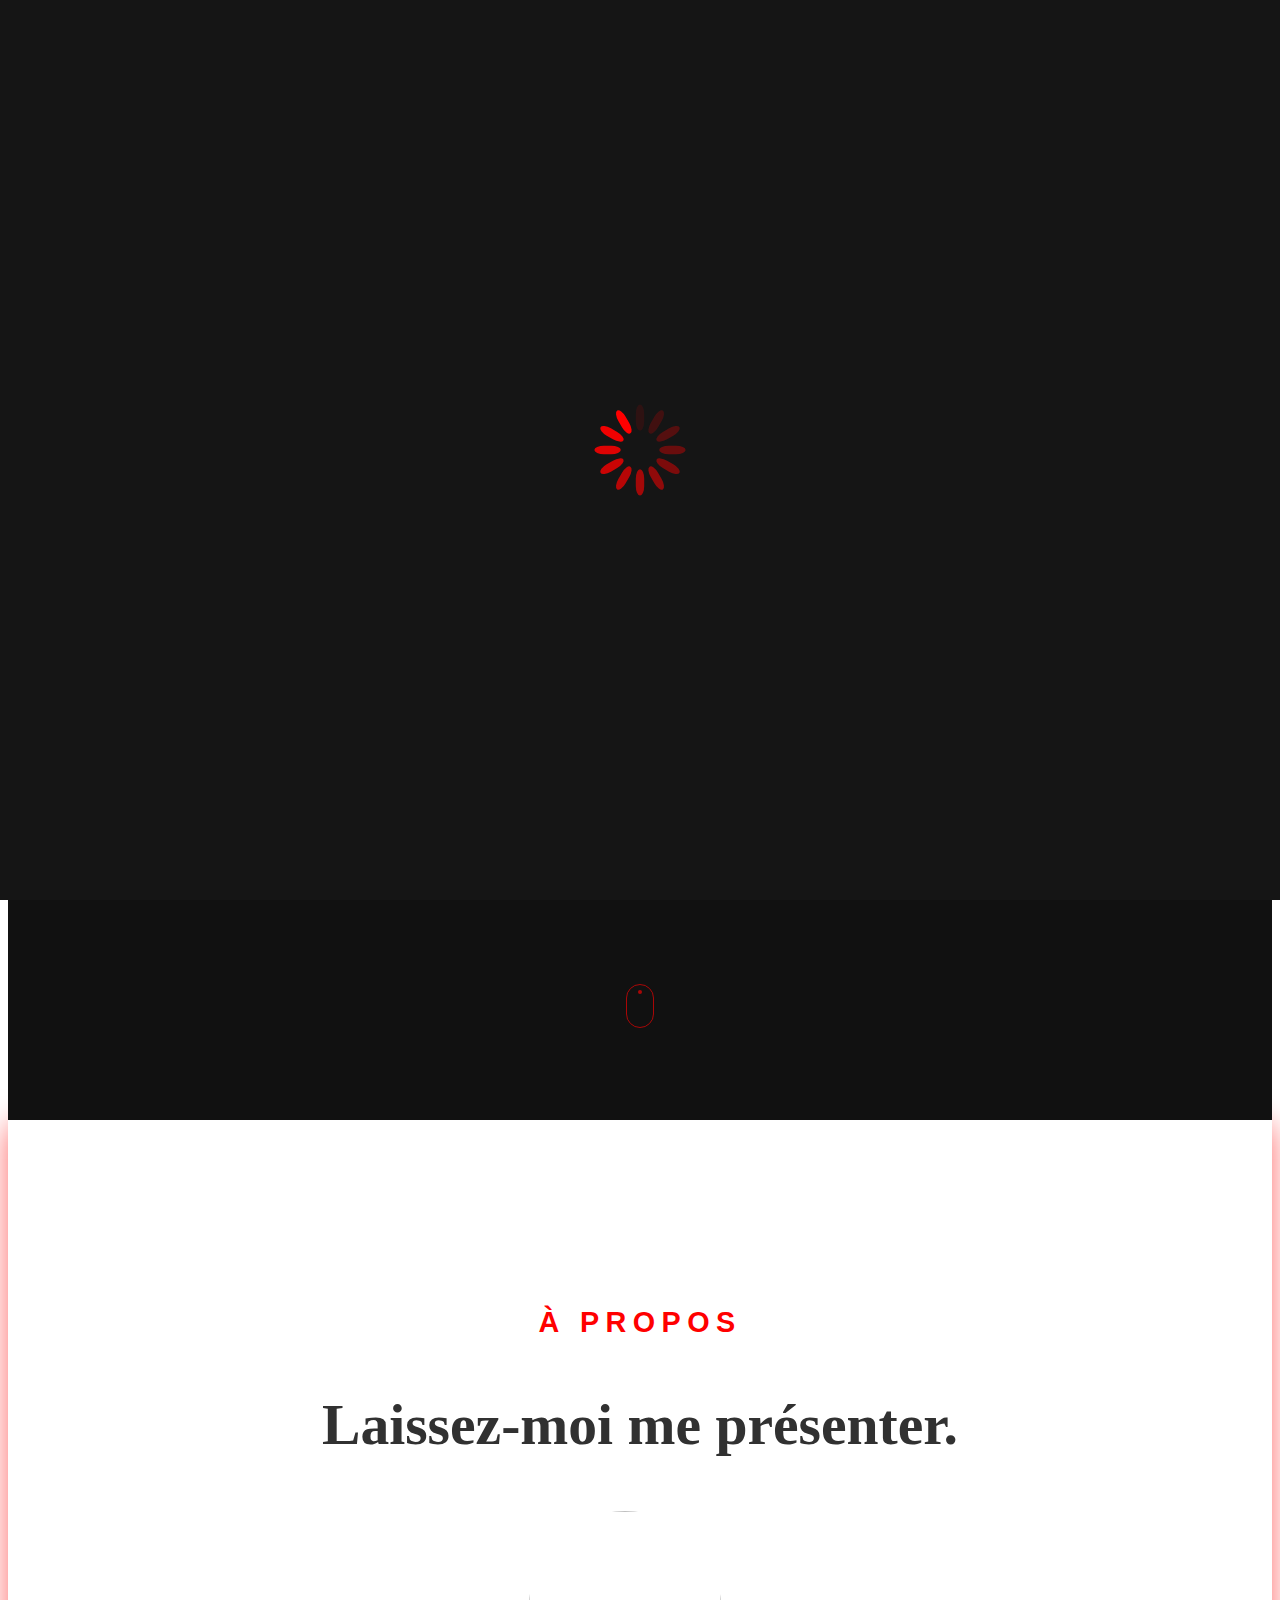
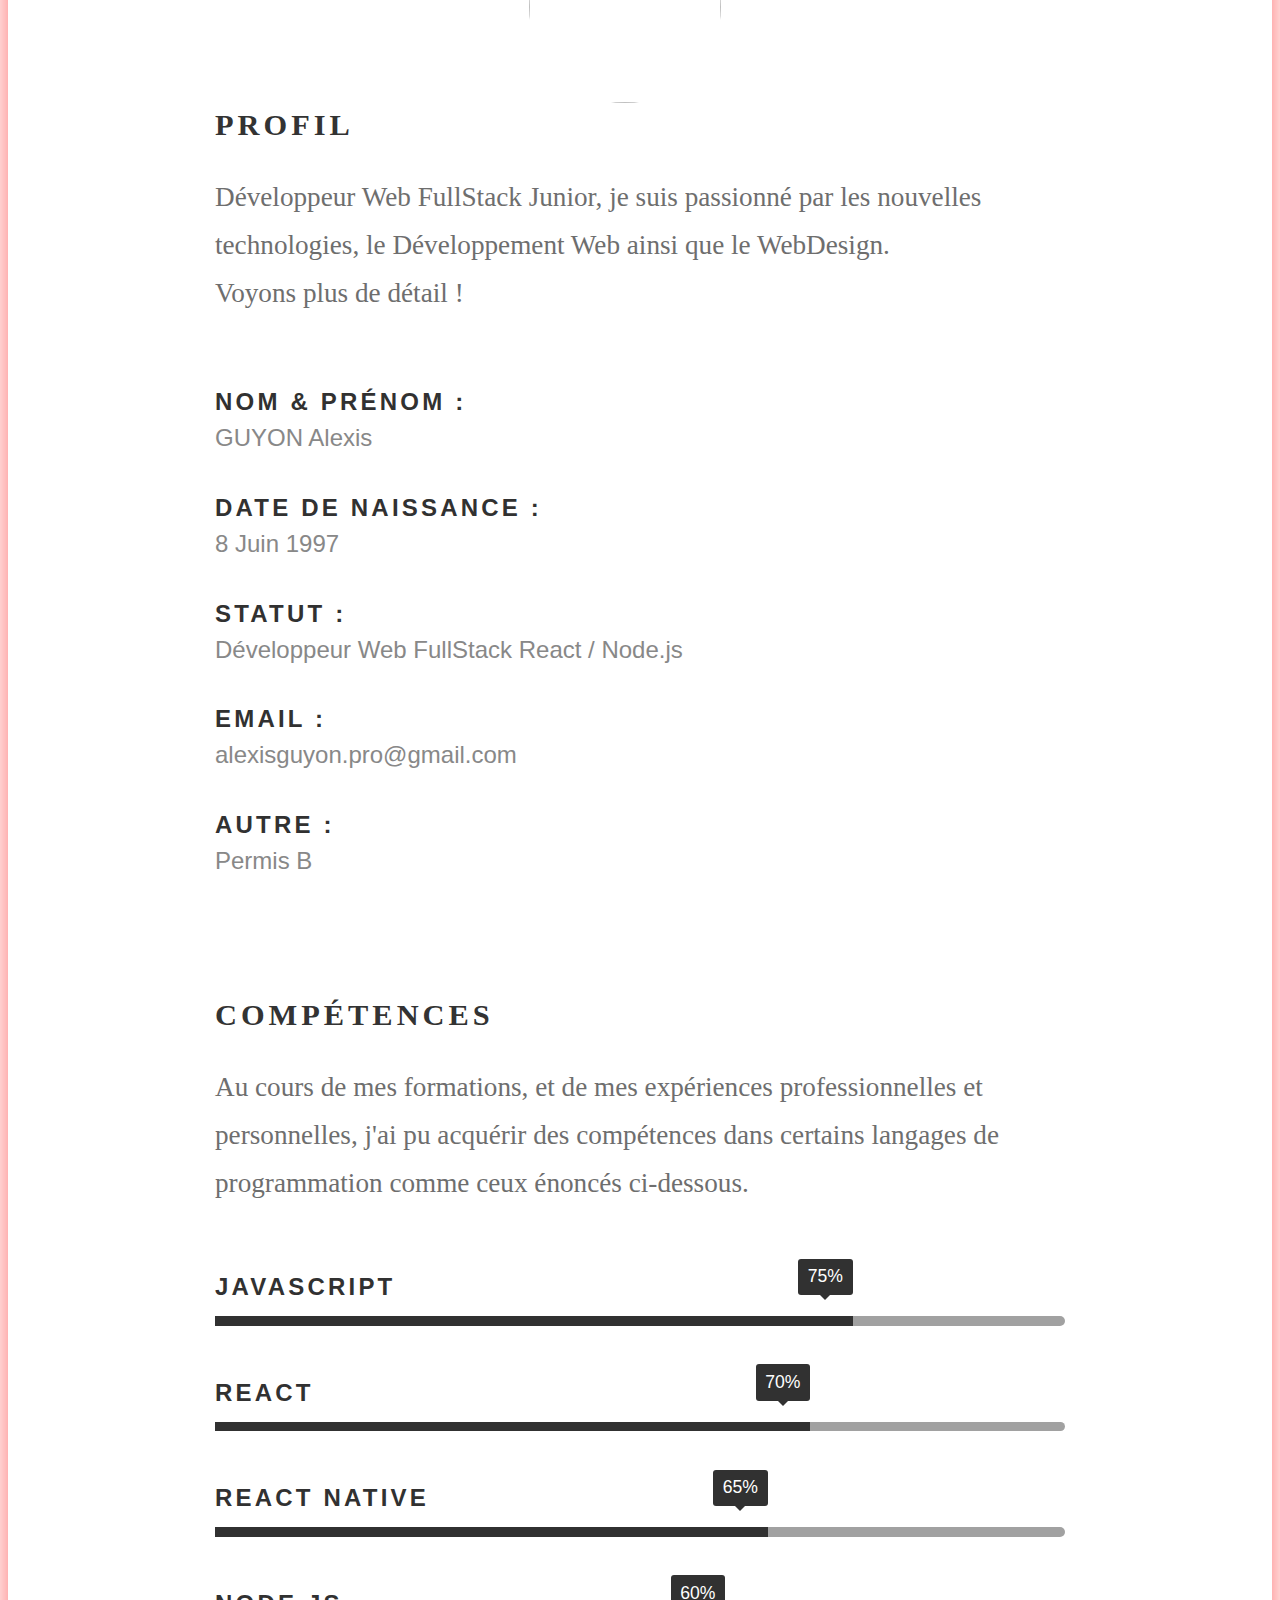
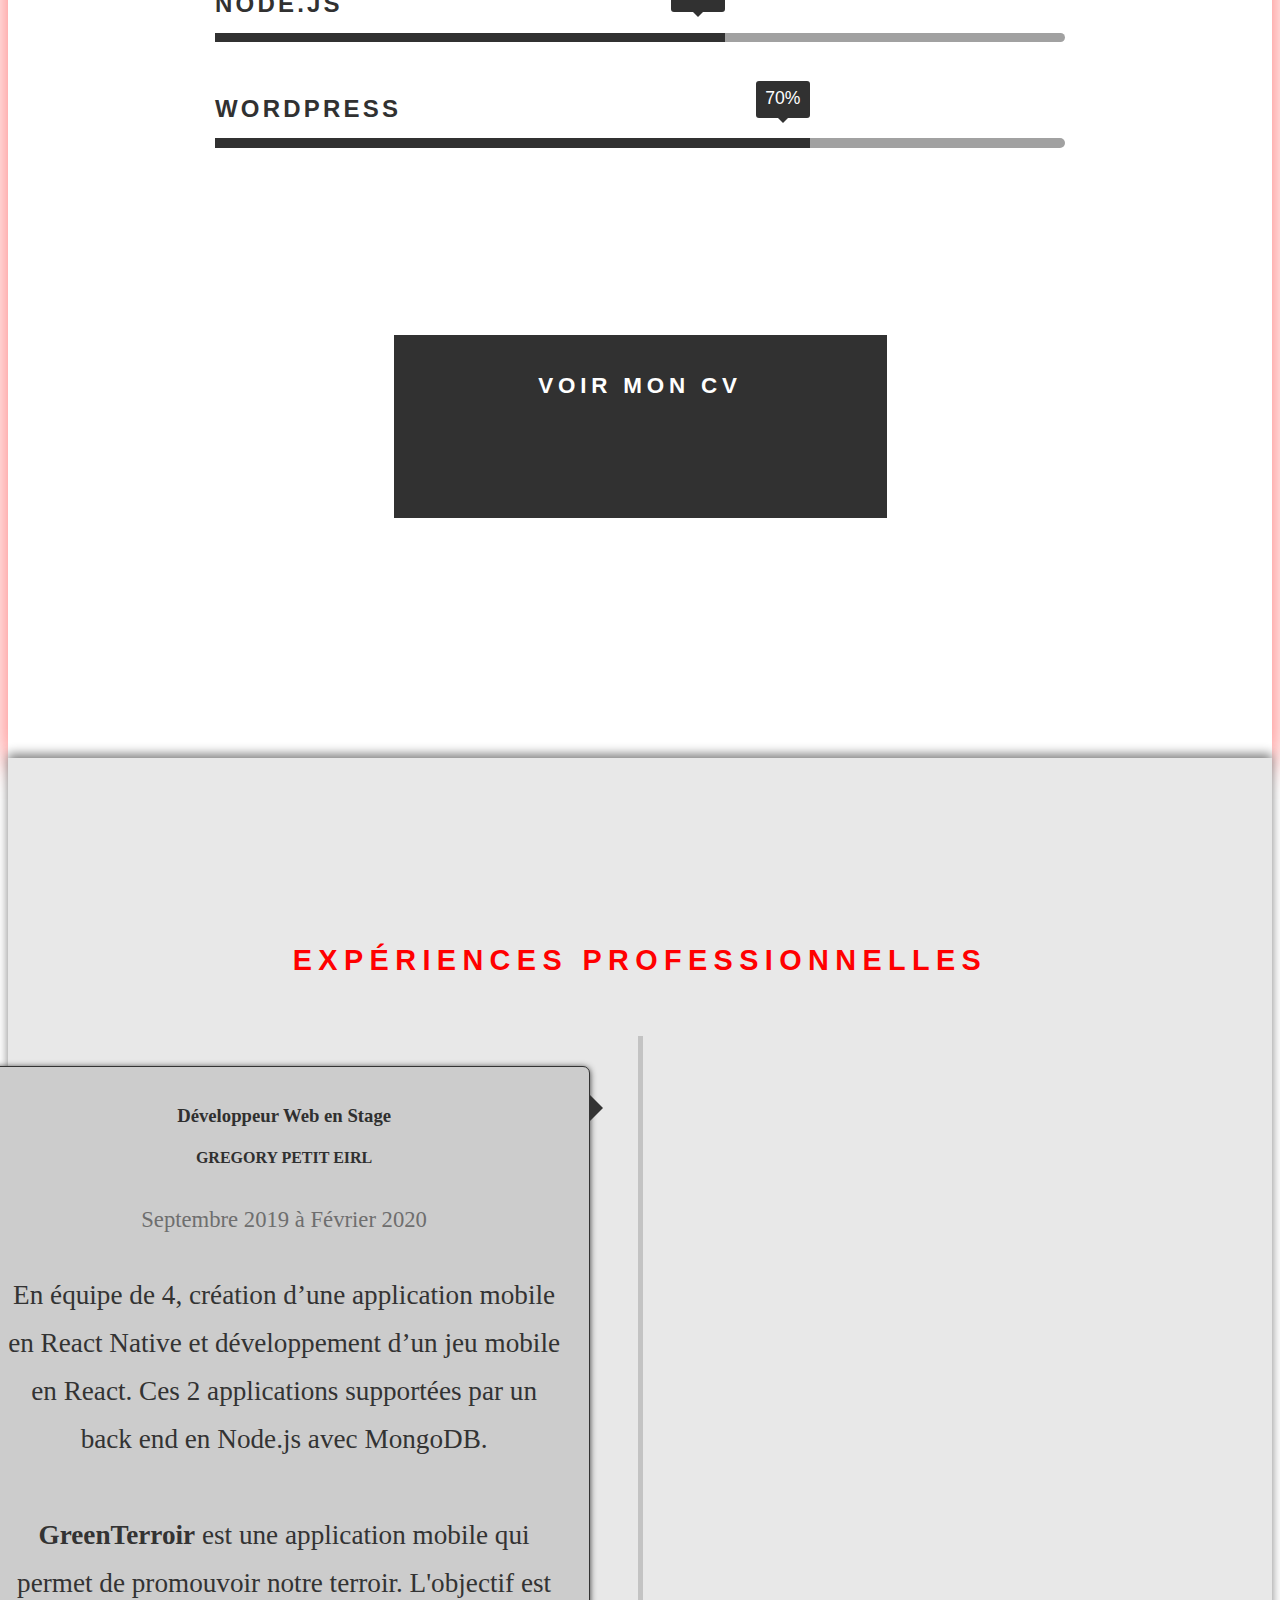
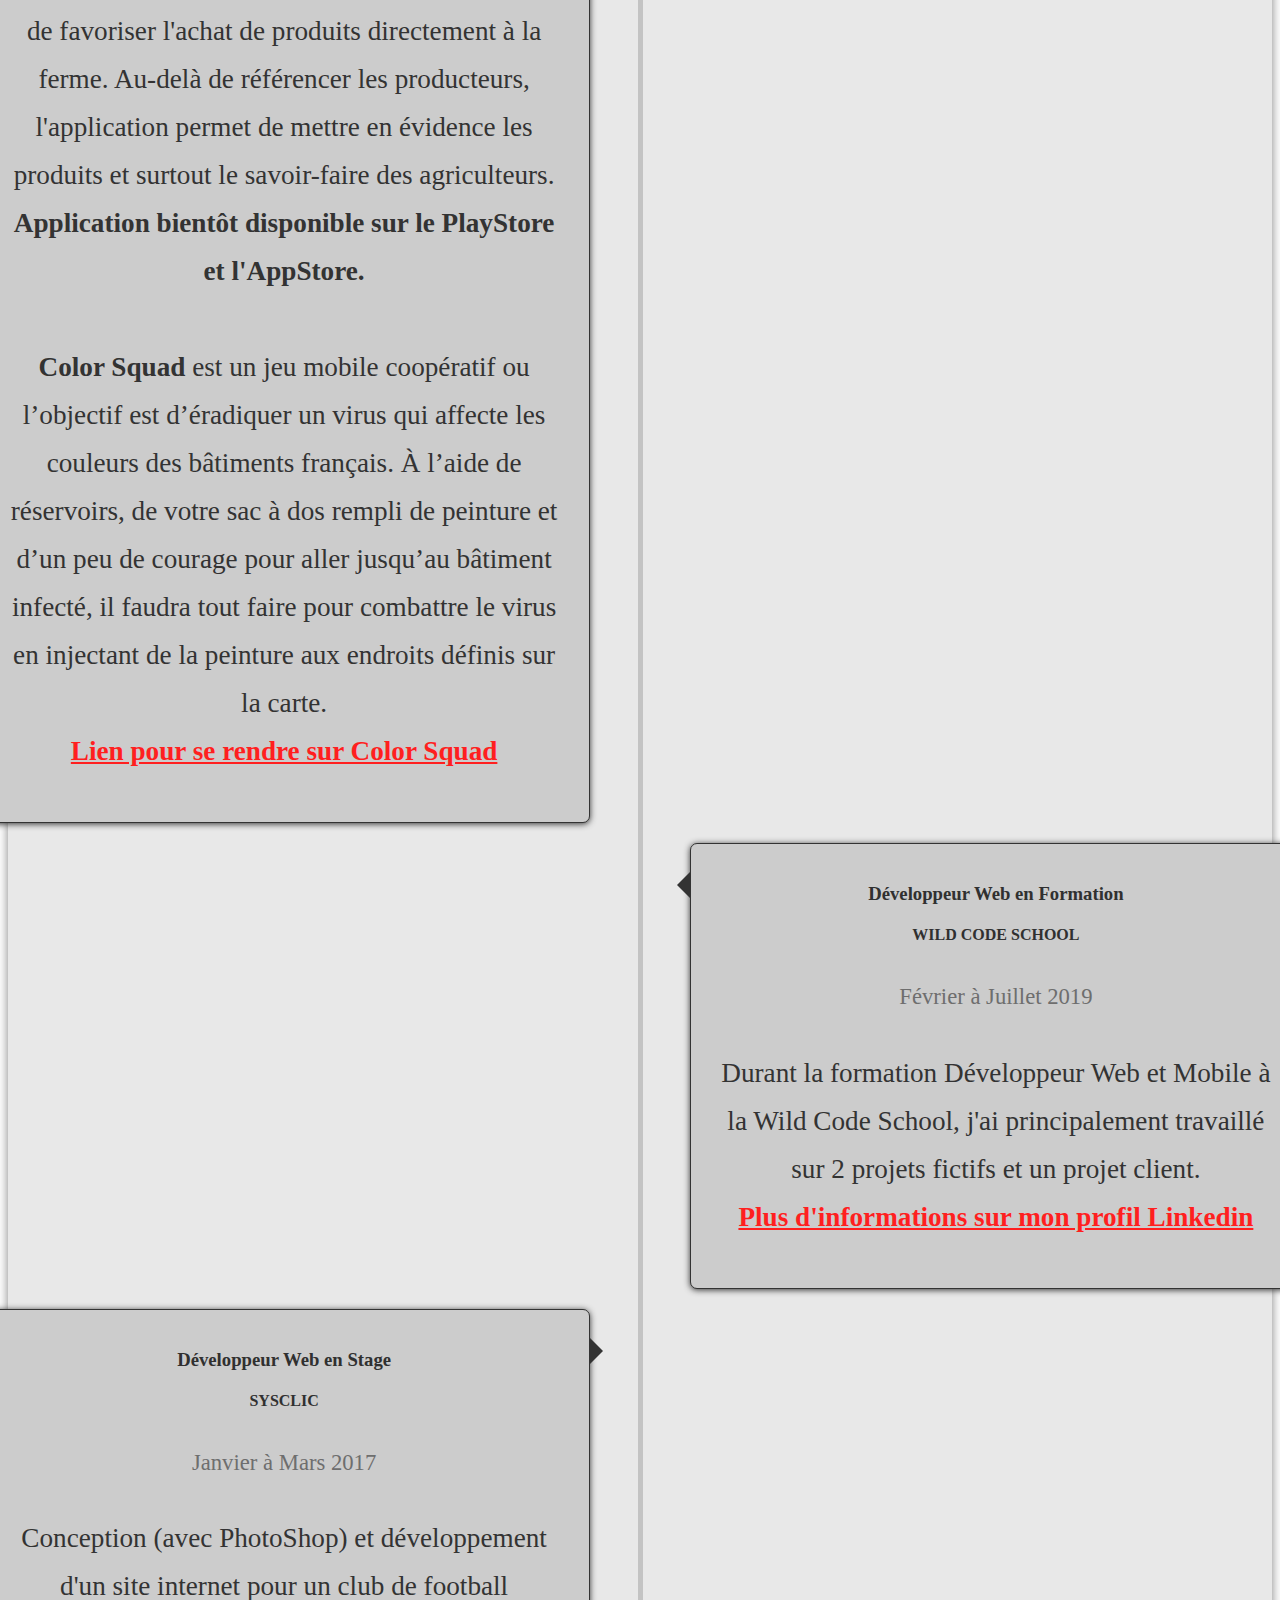
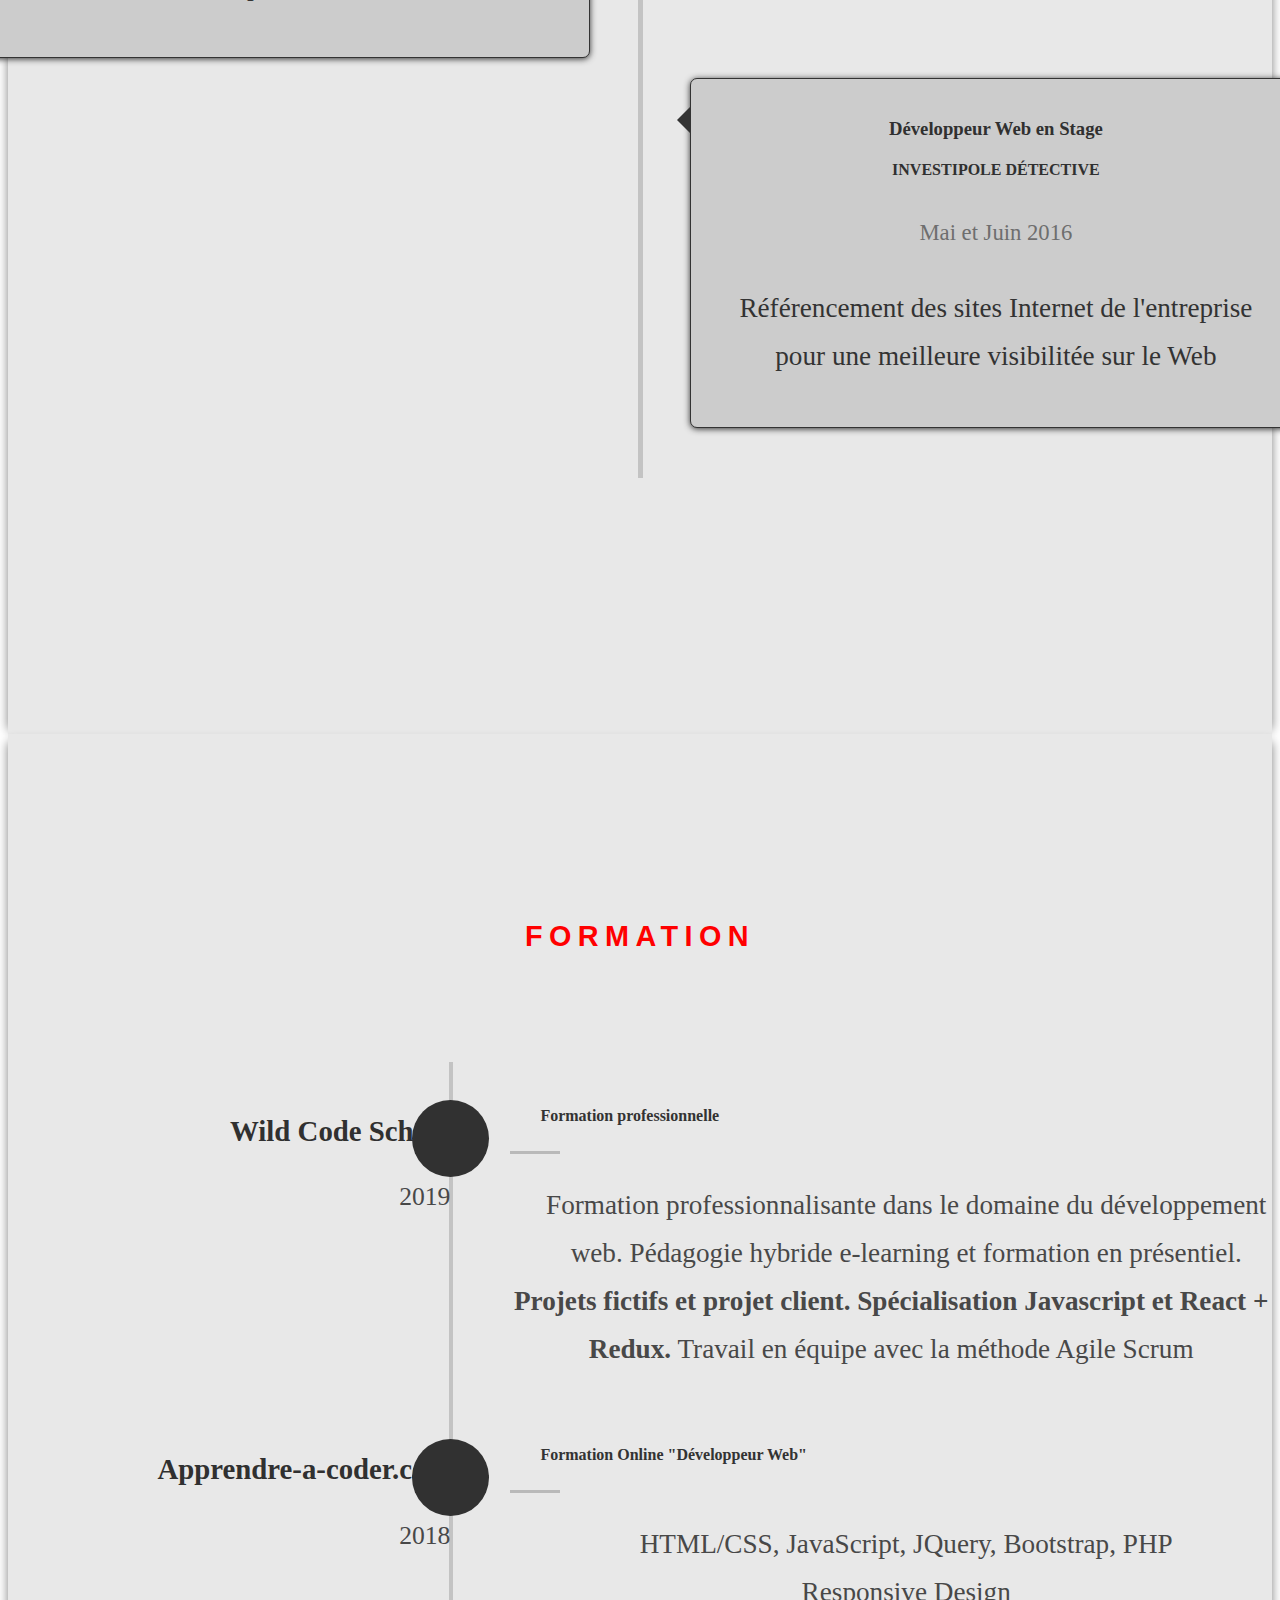
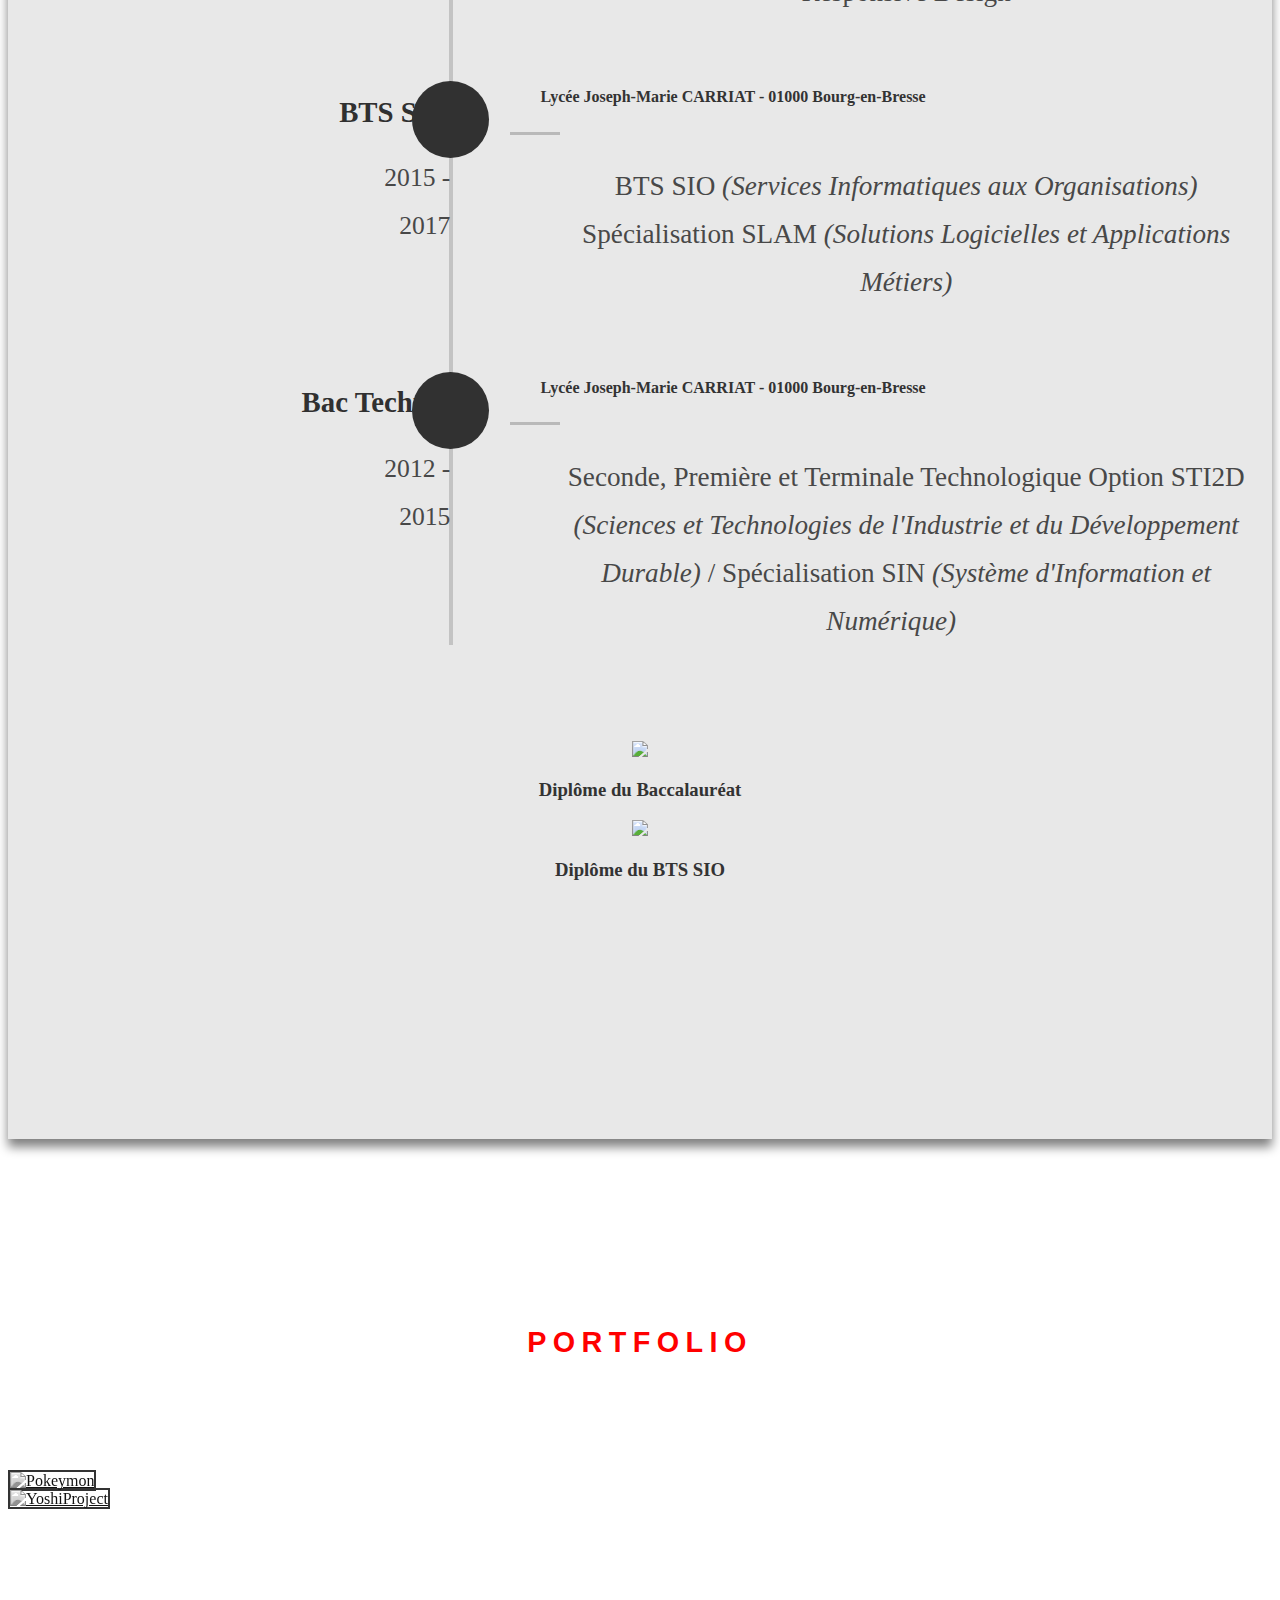
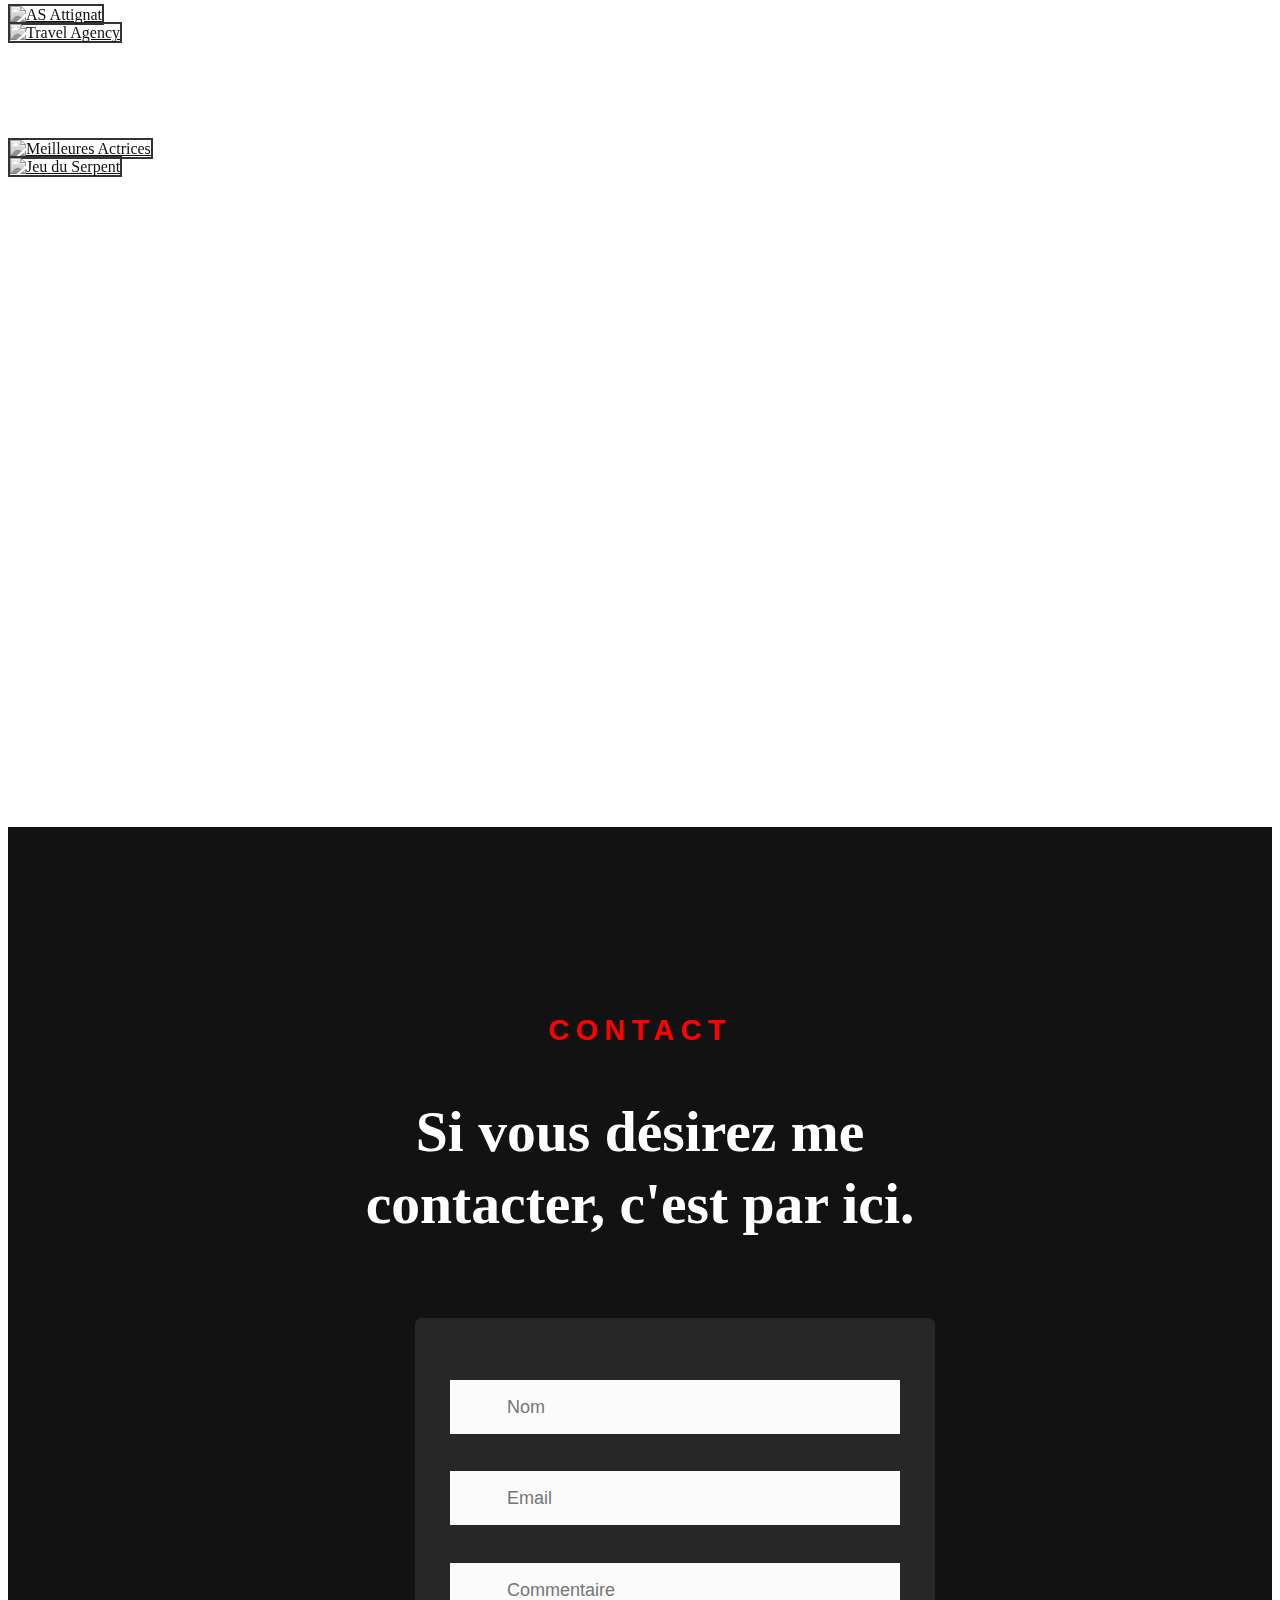
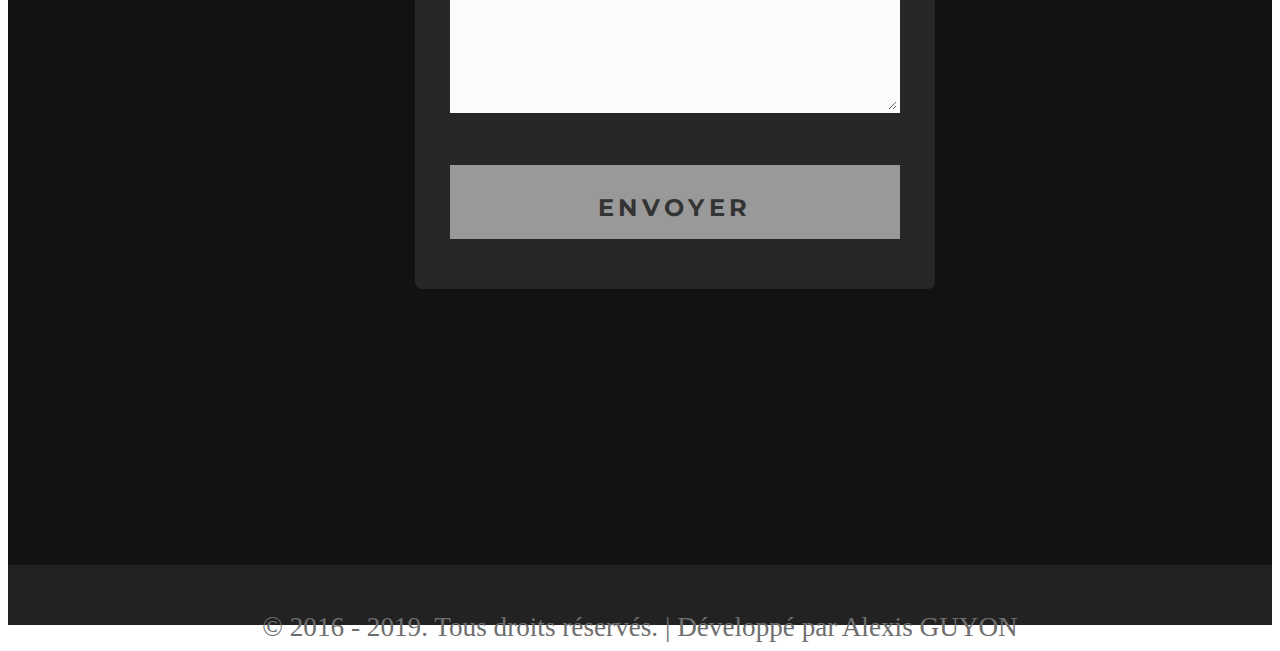
==== index.html @ 7bee15ce "Update CV" ====
<!DOCTYPE html>
<html>
  <head>
    <meta http-equiv="Content-Type" content="text/html; charset=utf-8" />
    <meta
      name="viewport"
      content="width=device-width, initial-scale=1, viewport-fit=cover"
    />

    <title>GUYON Alexis | Développeur Web</title>

    <!-- Bootstrap
   ================================================== -->
    <link href="./bootstrap/css/bootstrap.min.css" rel="stylesheet" />
    <link href="./style.css" rel="stylesheet" />
    <link
      href="./bootstrap/css/style_mobile.css"
      media="screen and (max-width: 653px)"
      rel="stylesheet"
      type="text/css"
    />

    <link href="./bootstrap/css/animate.css" rel="stylesheet" type="text/css" />

    <!-- Font Awesome
   ================================================== -->
    <link href="./font-awesome/css/font-awesome.min.css" />

    <!-- Script
   ================================================== -->
    <script src="js/modernizr.js"></script>

    <!-- Favicons
	================================================== -->
    <link rel="shortcut icon" href="./Images/Logo.png" />
  </head>
  <body>
    <!-- Header
   ================================================== -->
    <header id="top">
      <nav
        class="navbar-collapse navbar-inverse navbar-fixed-top"
        role="navigation"
      >
        <div class="navbar-header">
          <button
            type="button"
            class="navbar-toggle collapsed"
            data-toggle="collapse"
            data-target="#navCol"
          >
            <span class="sr-only">Menu</span>
            <span class="icon-bar"></span>
            <span class="icon-bar"></span>
            <span class="icon-bar"></span>
          </button>
        </div>

        <div class="collapse navbar-collapse" id="navCol">
          <ul id="nav" class="nav navbar-nav">
            <li class="home">
              <a class="smoothscroll" href="#top">Accueil</a>
            </li>
            <li><a class="smoothscroll" href="#about">À Propos</a></li>
            <li><a class="smoothscroll" href="#experiences">Expériences</a></li>
            <li><a class="smoothscroll" href="#formation">Formation</a></li>
            <li><a class="smoothscroll" href="#portfolio">Portfolio</a></li>
            <li><a class="smoothscroll" href="#contact">Contact</a></li>
          </ul>
        </div>
      </nav>
    </header>

    <!-- Section Intro
   ================================================== -->
    <section id="intro">
      <div class="intro-overlay">
        <div class="intro-content">
          <h1 style="font-family: 'Proxima Nova';">Alexis GUYON</h1>
          <p class="intro-position" id="site-type">
            <p><span class="typist"></span></p>
          </p>
          <hr />
          <div class="social-media">
            <a
              href="https://github.com/aguyon"
              class="fa fa-github"
              target="_blank"
            ></a>
            <a
              href="https://www.linkedin.com/in/alexisguyon-developpeur-web/"
              class="fa fa-linkedin"
              target="_blank"
            ></a>
          </div>
        </div>

        <div>
          <a class="smoothscroll" href="#about">
            <div class="mouse"></div>
          </a>
        </div>
      </div>
    </section>

    <!-- Section About
   ================================================== -->
    <section id="about">
      <div class="section-about">
        <h5>À Propos</h5>
        <h1 style="font-family: 'Proxima Nova';">Laissez-moi me présenter.</h1>
        <div class="intro-info">
          <img src="./Images/image_profil.jpg" />
        </div>
      </div>

      <div class="container">
        <div class="row">
          <div class="about-content">
            <div class="col-md-6">
              <h3 style="font-family: 'Proxima Nova';">Profil</h3>
              <p style="font-family: 'Proxima Nova';">
                Développeur Web FullStack Junior, je suis passionné par les
                nouvelles technologies, le Développement Web ainsi que le
                WebDesign.<br />
                Voyons plus de détail !
              </p>
              <br />
              <ul class="info-list">
                <li>
                  <strong>NOM & Prénom :</strong>
                  <span>GUYON Alexis</span>
                </li>
                <li>
                  <strong>Date de Naissance :</strong>
                  <span>8 Juin 1997</span>
                </li>
                <li>
                  <strong>Statut :</strong>
                  <span>Développeur Web FullStack React / Node.js</span>
                </li>
                <li>
                  <strong>Email :</strong>
                  <span>alexisguyon.pro@gmail.com</span>
                </li>
                <li>
                  <strong>Autre :</strong>
                  <span>Permis B</span>
                </li>
              </ul>
            </div>

            <div class="col-md-6">
              <h3 style="font-family: 'Proxima Nova';">Compétences</h3>
              <p style="font-family: 'Proxima Nova';">
                Au cours de mes formations, et de mes expériences
                professionnelles et personnelles, j'ai pu acquérir des
                compétences dans certains langages de programmation comme ceux
                énoncés ci-dessous.
              </p>
              <br />

              <ul class="skill-bars">
                <li>
                  <div class="progress percent75"><span>75%</span></div>
                  <strong>JavaScript</strong>
                </li>
                <li>
                  <div class="progress percent70"><span>70%</span></div>
                  <strong>React</strong>
                </li>
                <li>
                  <div class="progress percent65"><span>65%</span></div>
                  <strong>React Native</strong>
                </li>
                <li>
                  <div class="progress percent60"><span>60%</span></div>
                  <strong>Node.js</strong>
                </li>
                <li>
                  <div class="progress percent70"><span>70%</span></div>
                  <strong>Wordpress</strong>
                </li>
              </ul>
            </div>
          </div>
          <div class="button-section">
            <a
              href="./Documents/MonCV.pdf"
              target="_blank"
              class="button-primary"
              >Voir mon CV</a
            >
          </div>
        </div>
      </div>
    </section>

    <!-- Section Expériences Professionnelles
   ================================================== -->
    <div class="background">
      <section id="experiences">
        <div class="section-experiences">
          <h5>Expériences Professionnelles</h5>
        </div>
        <div class="container">
          <ul class="timeline">
            <li>
              <div class="timeline-badge">
                <i class="fa fa-briefcase"></i>
              </div>
              <div class="wow bounceInDown" data-wow-duration="1.5s">
                <div class="timeline-panel-container">
                  <div class="timeline-panel">
                    <div class="timeline-heading">
                      <h3 style="font-family: 'Proxima Nova';">
                        Développeur Web en Stage
                      </h3>
                      <h4>Gregory Petit EIRL</h4>
                      <p class="text-muted">
                        <small class="far fa-calendar-alt">
                          Septembre 2019 à Février 2020</small
                        >
                      </p>
                    </div>
                    <div class="timeline-body">
                      <p style="font-family: 'Proxima Nova';">
                        En équipe de 4, création d’une application mobile en
                        React Native et développement d’un jeu mobile en React.
                        Ces 2 applications supportées par un back end en Node.js
                        avec MongoDB. <br /><br /><b>GreenTerroir</b> est une
                        application mobile qui permet de promouvoir notre
                        terroir. L'objectif est de favoriser l'achat de produits
                        directement à la ferme. Au-delà de référencer les
                        producteurs, l'application permet de mettre en évidence
                        les produits et surtout le savoir-faire des
                        agriculteurs. <br /><b
                          >Application bientôt disponible sur le PlayStore et
                          l'AppStore.</b
                        >
                        <br /><br /><b>Color Squad</b> est un jeu mobile coopératif ou
                        l’objectif est d’éradiquer un virus qui affecte les
                        couleurs des bâtiments français. À l’aide de réservoirs,
                        de votre sac à dos rempli de peinture et d’un peu de
                        courage pour aller jusqu’au bâtiment infecté, il faudra
                        tout faire pour combattre le virus en injectant de la
                        peinture aux endroits définis sur la carte.<br /><a
                          href="https://game.color-squad.com/"
						  target="_blank"
						  style="color: #FF1F1F"
                        >
						<b>Lien pour se rendre sur Color Squad</b>
                        </a>
                      </p>
                    </div>
                  </div>
                </div>
              </div>
            </li>
            <li>
              <div class="timeline-badge">
                <i class="fa fa-briefcase"></i>
              </div>
              <div class="wow bounceInDown" data-wow-duration="1.5s">
                <div class="timeline-panel-container-inverted">
                  <div class="timeline-panel">
                    <div class="timeline-heading">
                      <h3 style="font-family: 'Proxima Nova';">
                        Développeur Web en Formation
                      </h3>
                      <h4>Wild Code School</h4>
                      <p class="text-muted">
                        <small class="far fa-calendar-alt">
                          Février à Juillet 2019</small
                        >
                      </p>
                    </div>
                    <div class="timeline-body">
                      <p style="font-family: 'Proxima Nova';">
                        Durant la formation Développeur Web et Mobile à la Wild
                        Code School, j'ai principalement travaillé sur 2 projets fictifs et un
                        projet client.<br /><a
                          href="https://www.linkedin.com/in/alexisguyon-developpeur-web/"
						  target="_blank"
						  style="color: #FF1F1F"
                        ><b>Plus d'informations sur mon profil
                        Linkedin</b></a>
                      </p>
                    </div>
                  </div>
                </div>
              </div>
            </li>
            <li>
              <div class="timeline-badge">
                <i class="fa fa-briefcase"></i>
              </div>
              <div class="wow bounceInDown" data-wow-duration="1.5s">
                <div class="timeline-panel-container">
                  <div class="timeline-panel">
                    <div class="timeline-heading">
                      <h3 style="font-family: 'Proxima Nova';">
                        Développeur Web en Stage
                      </h3>
                      <h4>SysClic</h4>
                      <p class="text-muted">
                        <small class="far fa-calendar-alt">
                          Janvier à Mars 2017</small
                        >
                      </p>
                    </div>
                    <div class="timeline-body">
                      <p style="font-family: 'Proxima Nova';">
                        Conception (avec PhotoShop) et développement d'un site
                        internet pour un club de football
                      </p>
                    </div>
                  </div>
                </div>
              </div>
            </li>
            <li>
              <div class="timeline-badge">
                <i class="fa fa-briefcase"></i>
              </div>
              <div class="wow bounceInUp" data-wow-duration="1.5s">
                <div class="timeline-panel-container-inverted">
                  <div class="timeline-panel">
                    <div class="timeline-heading">
                      <h3 style="font-family: 'Proxima Nova';">
                        Développeur Web en Stage
                      </h3>
                      <h4>INVESTIPOLE Détective</h4>
                      <p class="text-muted">
                        <small class="far fa-calendar-alt">
                          Mai et Juin 2016</small
                        >
                      </p>
                    </div>
                    <div class="timeline-body">
                      <p style="font-family: 'Proxima Nova';">
                        Référencement des sites Internet de l'entreprise pour
                        une meilleure visibilitée sur le Web
                      </p>
                    </div>
                  </div>
                </div>
              </div>
            </li>
          </ul>
        </div>
      </section>

      <!-- Section Formation
   ================================================== -->
      <section id="formation">
        <div class="formation-overlay"></div>
        <div class="section-formation">
          <h5>Formation</h5>
        </div>
        <div class="container">
          <div class="row">
            <div class="col-md-12">
              <div class="timeline-wrap">
                <div class="timeline-block">
                  <div class="wow fadeInDownBig" data-wow-duration="1.5s">
                    <div class="timeline-ico">
                      <i class="fa fa-graduation-cap fa-lg"></i>
                    </div>
                  </div>

                  <div class="timeline-header">
                    <h3 style="font-family: 'Proxima Nova';">
                      Wild Code School
                    </h3>
                    <p class="year" style="font-family: 'Proxima Nova';">
                      2019
                    </p>
                  </div>

                  <div class="timeline-content">
                    <h4 class="text" style="font-family: 'Proxima Nova';">
                      Formation professionnelle
                    </h4>
                    <p class="info" style="font-family: 'Proxima Nova';">
                      Formation professionnalisante dans le domaine du
                      développement web. Pédagogie hybride e-learning et
                      formation en présentiel. <b>Projets fictifs et projet client.
                      Spécialisation Javascript et React + Redux.</b> Travail en
                      équipe avec la méthode Agile Scrum
                    </p>
                  </div>
                </div>
                <div class="timeline-block">
                  <div class="wow fadeInDownBig" data-wow-duration="1.5s">
                    <div class="timeline-ico">
                      <i class="fa fa-graduation-cap fa-lg"></i>
                    </div>
                  </div>

                  <div class="timeline-header">
                    <h3 style="font-family: 'Proxima Nova';">
                      Apprendre-a-coder.com
                    </h3>
                    <p class="year" style="font-family: 'Proxima Nova';">
                      2018
                    </p>
                  </div>

                  <div class="timeline-content">
                    <h4 class="text" style="font-family: 'Proxima Nova';">
                      Formation Online "Développeur Web"
                    </h4>
                    <p class="info" style="font-family: 'Proxima Nova';">
                      HTML/CSS, JavaScript, JQuery, Bootstrap, PHP<br />Responsive
                      Design
                    </p>
                  </div>
                </div>

                <div class="timeline-block">
                  <div class="wow fadeInDownBig" data-wow-duration="1.5s">
                    <div class="timeline-ico">
                      <i class="fa fa-graduation-cap fa-lg"></i>
                    </div>
                  </div>

                  <div class="timeline-header">
                    <h3 style="font-family: 'Proxima Nova';">BTS SIO</h3>
                    <p class="year" style="font-family: 'Proxima Nova';">
                      2015 - 2017
                    </p>
                  </div>

                  <div class="timeline-content">
                    <h4 class="text" style="font-family: 'Proxima Nova';">
                      Lycée Joseph-Marie CARRIAT - 01000 Bourg-en-Bresse
                    </h4>
                    <p class="info" style="font-family: 'Proxima Nova';">
                      BTS SIO
                      <i>(Services Informatiques aux Organisations)</i>
                      Spécialisation SLAM
                      <i>(Solutions Logicielles et Applications Métiers)</i>
                    </p>
                  </div>
                </div>

                <div class="timeline-block">
                  <div class="wow fadeInDownBig" data-wow-duration="1.5s">
                    <div class="timeline-ico">
                      <i class="fa fa-graduation-cap fa-lg"></i>
                    </div>
                  </div>

                  <div class="timeline-header">
                    <h3 style="font-family: 'Proxima Nova';">Bac Techno.</h3>
                    <p class="year" style="font-family: 'Proxima Nova';">
                      2012 - 2015
                    </p>
                  </div>

                  <div class="timeline-content">
                    <h4 class="text" style="font-family: 'Proxima Nova';">
                      Lycée Joseph-Marie CARRIAT - 01000 Bourg-en-Bresse
                    </h4>
                    <p class="info" style="font-family: 'Proxima Nova';">
                      Seconde, Première et Terminale Technologique Option STI2D
                      <i
                        >(Sciences et Technologies de l'Industrie et du
                        Développement Durable)</i
                      >
                      / Spécialisation SIN
                      <i>(Système d'Information et Numérique)</i>
                    </p>
                  </div>
                </div>
              </div>

              <div class="diplome">
                <div class="col-md-6">
                  <img class="check" src="./Images/Check.png" />
                  <h3 class="bac" style="font-family: 'Proxima Nova';">
                    Diplôme du Baccalauréat
                  </h3>
                </div>
                <div class="col-md-6">
                  <img class="check" src="./Images/Check.png" />
                  <h3 class="bts" style="font-family: 'Proxima Nova';">
                    Diplôme du BTS SIO
                  </h3>
                </div>
              </div>
            </div>
          </div>
        </div>
      </section>
    </div>

    <!-- Section Portfolio
   ================================================== -->
    <section id="portfolio">
      <div class="container">
        <div class="section-portfolio">
          <h5>Portfolio</h5>
        </div>
        <div class="row">
          <div class="col-sm-6">
            <a
              class="thumbnail"
              href="https://pokeymon-game.netlify.com/"
              target="_blank"
            >
              <img src="portfolio/Images/Pokeymon.png" alt="Pokeymon" />
            </a>
          </div>
          <div class="col-sm-6">
            <a
              class="thumbnail"
              href="https://aguyon.github.io/YoshiProject/index.html"
              target="_blank"
            >
              <img src="portfolio/Images/Yoshi.png" alt="YoshiProject" />
            </a>
          </div>
        </div>
        <div class="row">
          <div class="col-sm-6">
            <a
              class="thumbnail"
              href="portfolio/AS_Attignat/index.html"
              target="_blank"
            >
              <img src="portfolio/Images/AS_Attignat.png" alt="AS Attignat" />
            </a>
          </div>
          <div class="col-sm-6">
            <a
              class="thumbnail"
              href="portfolio/Travel_Agency/index.html"
              target="_blank"
            >
              <img
                src="portfolio/Images/Travel_Agency.png"
                alt="Travel Agency"
              />
            </a>
          </div>
        </div>
        <div class="row">
          <div class="col-sm-6">
            <a
              class="thumbnail"
              href="portfolio/TOP_5_Meilleures_Actrices/index.html"
              target="_blank"
            >
              <img
                src="portfolio/Images/Meilleures_Actrices.png"
                alt="Meilleures Actrices"
              />
            </a>
          </div>
          <div class="col-sm-6">
            <a
              class="thumbnail"
              href="portfolio/Jeu_du_Serpent/index.html"
              target="_blank"
            >
              <img
                src="portfolio/Images/Jeu_du_Serpent.png"
                alt="Jeu du Serpent"
              />
            </a>
          </div>
        </div>
      </div>
    </section>

    <!-- Section Contact
   ================================================== -->
    <section id="contact">
      <div class="contact-overlay"></div>
      <div class="section-contact">
        <h5>Contact</h5>
        <h1 style="font-family: 'Proxima Nova';">
          Si vous désirez me contacter, c'est par ici.
        </h1>
      </div>
      <div id="form-main">
        <div id="form-div">
          <form class="form" id="form1">
            <p class="name">
              <input
                name="name"
                type="text"
                class="validate[required,custom[onlyLetter],length[0,100]] feedback-input"
                placeholder="Nom"
                id="name"
              />
            </p>

            <p class="email">
              <input
                name="email"
                type="text"
                class="validate[required,custom[email]] feedback-input"
                id="email"
                placeholder="Email"
              />
            </p>

            <p class="text">
              <textarea
                name="text"
                class="validate[required,length[6,300]] feedback-input"
                id="comment"
                placeholder="Commentaire"
              ></textarea>
            </p>

            <div class="submit">
              <input type="submit" value="ENVOYER" id="button-red" />
              <div class="ease"></div>
            </div>
          </form>
        </div>
      </div>
    </section>

    <footer>
      <p>
        &copy; 2016 - 2019. Tous droits réservés. | Développé par Alexis GUYON
      </p>
    </footer>

    <!-- Flêche
	   ================================================== -->
    <a class="smoothscroll" title="Haut de Page" href="#top" id="go-top"
      ><i class="fa fa-chevron-up"></i
    ></a>

    <!-- Java Script
   ================================================== -->
    <div id="preloader">
      <div id="loader"></div>
    </div>

    <script src="js/jquery-2.1.3.min.js"></script>
    <script src="bootstrap/js/bootstrap.min.js"></script>
    <script src="js/jquery.typist.js"></script>
    <script src="js/plugins.js"></script>
    <script src="js/main.js"></script>
    <script src="js/script.js"></script>

    <script src="./js/wow.min.js"></script>
    <script>
      new WOW().init();
    </script>
    <script>
      function openModal() {
        document.getElementById('myModal').style.display = 'block';
        document.getElement;
      }

      function closeModal() {
        document.getElementById('myModal').style.display = 'none';
      }

      var slideIndex = 1;
      showSlides(slideIndex);

      function plusSlides(n) {
        showSlides((slideIndex += n));
      }

      function currentSlide(n) {
        showSlides((slideIndex = n));
      }

      function showSlides(n) {
        var i;
        var slides = document.getElementsByClassName('mySlides');
        var dots = document.getElementsByClassName('demo');
        var captionText = document.getElementById('caption');
        if (n > slides.length) {
          slideIndex = 1;
        }
        if (n < 1) {
          slideIndex = slides.length;
        }
        for (i = 0; i < slides.length; i++) {
          slides[i].style.display = 'none';
        }
        for (i = 0; i < dots.length; i++) {
          dots[i].className = dots[i].className.replace(' active', '');
        }
        slides[slideIndex - 1].style.display = 'block';
        dots[slideIndex - 1].className += ' active';
        captionText.innerHTML = dots[slideIndex - 1].alt;
      }
    </script>
  </body>
</html>
---- style.css ----
@import url("./font-awesome/css/font-awesome.min.css");
@import url(http://fonts.googleapis.com/css?family=Montserrat:400,700);
@import url("./bootstrap/css/proxima-nova.css");

@keyframes bounceIn {
  0% {
    transform: scale(0.1);
    opacity: 0;
  }
  60% {
    transform: scale(1.2);
    opacity: 1;
  }
  100% {
    transform: scale(1);
  }
}

/* 					  Principal
==================================================== */
#preloader {
	position: fixed;
	top: 0;
	left: 0;
	right: 0;
	bottom: 0;
	background: #151515;
	z-index: 800;
	height: 100%;
	width: 100%;
}
#loader {
	position: fixed;
	z-index: 9999;
	background: url('./chargement.svg') 50% 50% no-repeat;
	left: 0%;
	top: 0%;
	width: 100%;
	height: 100%;
}
html {
	width: 100%;
}
body { 
	color: #fff; 
}
h1, h2, h3, h4, h5 {
    color: #333;
}
header {
	position: relative;
	min-height: 50px;
	width: 100%;
	background: #161415;
	background-size: cover !important;
	text-align: center;
	overflow: hidden;
}
header .scrolldown a {
   position: absolute;
   bottom: 30px;
   left: 50%;
   margin-left: -29px;
   color: #fff;
   display: block;
   height: 42px;
   width: 42px;
   font-size: 42px;
   line-height: 42px;
   color: #fff;
   border-radius: 100%;

   -webkit-transition: all .3s ease-in-out;
   -moz-transition: all .3s ease-in-out;
   -o-transition: all .3s ease-in-out;
   transition: all .3s ease-in-out;
}
header .scrolldown a:hover { color: #11ABB0; }

.nav {
	font: 14px 'opensans-bold', sans-serif;
	width: 100%;
	text-transform: uppercase;
	letter-spacing: 2.5px;	
	font-weight: bold;
}
ul.nav li.home a {
	color: red; 
}
ul.nav li.current a {
	color: #FFFFFF; 
}
ul.nav {
	float: none;
	min-height: 48px;
	width: auto;
	text-align: center;
	
}
ul.nav li {
	float: none;
	position: relative;
	list-style: none;
	height: 48px;
	display: inline-block;
}
.navbar-collapse .navbar-header .navbar-toggle {
	border-color: #222;
}
.navbar-collapse .navbar-header .navbar-toggle:hover{
	background-color: #222;
}
.navbar-collapse .navbar-header .navbar-toggle:active{
	background-color: #222;
}
.navbar-collapse .navbar-header .navbar-toggle:focus{
	background-color: #222;
}
p {
	font-family: "Proxima Nova";
	font-size: 1.7rem;
    line-height: 3rem;
    color: #6e6e6e;
}

/*	Flêche pour remonter en haut
---------------------------------------------------- */
#go-top{
	position: fixed;
	bottom: 20px;
	right: 20px;
	background-color: red;
	width: 50px;
	height: 50px;
	display: block;
	text-decoration: none;
	-webkit-border-radius: 35px;
	-moz-border-radius: 35px;
	border-radius: 35px;
	display: none;
}
#go-top:hover{
	color: #333333;
}
#go-top i{
	color: #FFFFFF;
	margin: 0;
	position: relative;
	left: 16px;
	top: 13px;
	font-size: 19px;
	-webkit-transition: all 0.3s ease;
	-moz-transition: all 0.3s ease;
	-ms-transition: all 0.3s ease;
	-o-transition: all 0.3s ease;
	transition: all 0.3s ease;
}		
#go-top:hover i{
	color: #FFFFFF;
	top: 5px;
}
/* ------------------------------------------------------------------------ */

/* 					Section Intro
==================================================== */
.row {
	margin-top: -110px;
}
.logo{
	position: relative;
	z-index: 1;
	margin-top: 13%;
}
#intro {
	background: #151515 url(./Images/intro-bg.jpg) no-repeat center bottom;
	background-size: cover;
	background-attachment: fixed;
	width: 100%;
	height: 100%;
	min-height: 950px;
	position: relative;
	text-align: center;
}
.intro-content hr {
	width: 90%;
	height: 25px;
	border-color: red;
	opacity: .30;
}
.intro-overlay {
	position: absolute;
	top: 0;
	left: 0;
	width: 100%;
	height: 100%;
	background: #111111;
	opacity: .80;
}
.intro-content {
	vertical-align: middle;
	text-align: center;
	transform: translateY(-2.1rem);
	position: absolute;
	top: 50%;
	left: 50%;
	transform: translate(-50%, -50%);
}
.intro-content h1 {
	color: #FFFFFF;
	font-family: "poppins-medium", sans-serif;
	font-size: 8.4rem;
	line-height: 1.071;
	max-width: 900px;
	margin-top: 0;
	margin-bottom: .6rem;
	margin-left: auto;
	margin-right: auto;
	text-shadow: 0 0 20px rgba(0, 0, 0, 0.5);
}
.intro-content .intro-position {
	margin-top: 10px;
	font-family: "lora-regular", serif;
	font-size: 1.7rem;
	line-height: 2.4rem;
	text-transform: uppercase;
	letter-spacing: .2rem;
	color: #FFFFFF;
	text-shadow: 0 0 6px rgba(0, 0, 0, 0.2);
}
.typist{
	color: #A3A3A3;
	font-size: 1.7em;
}
.intro-content .intro-position span {
	display: inline-block;
}
.intro-content .intro-position span::after {
	content: "|";
	text-align: center;
	display: inline-block;
	padding: 0 8px 0 14px;
	color: rgba(255, 255, 255, 0.3);
	color: red;
}
.intro-content .intro-position span:first-child::before {
	content: "|";
	text-align: center;
	display: inline-block;
	padding: 0 14px 0 8px;
	color: rgba(255, 255, 255, 0.3);
	color: red;
}
.mouse::after {
    animation: 1.5s cubic-bezier(0.68, -0.55, 0.265, 1.55) -1s normal none infinite running scroll;
    background-color: red;
    border-radius: 100%;
    content: "";
    height: 4px;
    left: 50%;
    margin-left: -2px;
    opacity: 1;
    position: absolute;
    top: 5px;
    transform: translateY(0px) scaleY(1) scaleX(1) translateZ(0px);
    transition: all 0.5s cubic-bezier(0.19, 1, 0.22, 1) 0s;
    width: 4px;
}
.mouse{
	border: 1px solid red;
	opacity: 0.8;
    border-radius: 24px;
    bottom: 70px;
    cursor: pointer;
    height: 42px;
    left: 50%;
    position: absolute;
    transform: translate(-50%, -50%);
    transition: all 0.5s cubic-bezier(0.19, 1, 0.22, 1) 0s;
    width: 26px;
}
@keyframes scroll {
	0%, 20% {
		transform: translateY(0px) scaleY(1) scaleX(1) translateZ(0px);
	}
	10% {
		opacity: 1;
		transform: translateY(0px) scaleY(1.2) scaleX(1.2) translateZ(0px);
	}
	100% {
		opacity: 0.01;
		transform: translateY(20px) scaleY(2.5) scaleX(0.5) translateZ(0px);
	}
}
.social-media {
	position: absolute;
	left: 50%;
	transform: translateX(-50%);
}
.fa-github, .fa-linkedin {
    padding: 20px;
    font-size: 30px;
    width: 70px;
    border-radius: 50%;
    text-decoration: none;
    margin: 3px 2px;
    filter: grayscale(100%);
    -webkit-filter: grayscale(100%);
}

.fa-github {
    background: #3B5998;
    color: white;
}

.fa-linkedin {
    background: #007bb5;
    color: white;
}

.fa-github:hover, .fa-linkedin:hover {
    opacity: 0.7;
    color: white;
    text-decoration: none;
    filter: none;
    -webkit-filter: none;
}

.fa-github:visited, .fa-linkedin:visited {
    color: white;
    text-decoration: none;
}

.fa-github:focus, .fa-linkedin:focus {
    text-decoration: none;
}

.intro-info {
	margin-top: 2.2rem;
	margin-left: -30px;
}
.intro-info img {
	height: 12rem;
	width: 12rem;
	border-radius: 50%;
	margin: .9rem 0 0 0;
	float: center;
	margin-bottom: 2.2rem;
}
.intro-info .lead {
	color: #313131;
	text-align: left;
	padding-left: 13rem;
	margin-bottom: 2.2rem;
}

/* 					Section About
==================================================== */
#about {
	background: #FFFFFF;
	-webkit-box-shadow: 0 5px 30px 0 rgba(255, 0, 0, 0.60);
	-moz-box-shadow: 0 5px 30px 0 rgba(255, 0, 0, 0.60);
	box-shadow: 0 5px 30px 0 rgba(255, 0, 0, 0.60);
	color: black;
	padding-top: 8rem;
	padding-bottom: 15rem;
	min-height: 955px;
}
#about .section-about {
	margin-bottom: 3rem;
}
.section-about {
	max-width: 700px;
	margin-left: auto;
	margin-right: auto;
	text-align: center;
	margin-bottom: 3.6rem;
	position: relative;
}
.section-about h1 {
	font-family: "poppins-semibold", serif;
	font-size: 3.6rem;
	color: #313131;
	line-height: 1.25;
	margin-bottom: 1.2rem;
}
.section-about h5 {
	color: red;
	font: 1.8rem 'opensans-bold', sans-serif;
	width: 100%;
	text-transform: uppercase;
	letter-spacing: 2.5px;	
	font-weight: bold;
	line-height: 1.875;
	margin-bottom: 0.3rem;
	letter-spacing: .4rem;
}
.about-content {
	text-align: left;
	max-width: 850px;
	margin-bottom: 3.6rem;
	margin-top: 80px;
    margin-left: auto;
    margin-right: auto;
}
.about-content h3 {
	font-family: "poppins-bold", sans-serif;
	font-size: 1.9rem;
	font-weight: bold;
	text-transform: uppercase;
	letter-spacing: .25rem;
}
.about-content .info-list {
	padding: 0 0 1.5rem 0;
	list-style: none;
	margin-left: 0;
}
.about-content .info-list li {
	padding: 0 0 1.5rem 0;
	margin-bottom: .6rem;
}
.about-content .info-list li strong {
	font-family: "poppins-bold", sans-serif;
	color: #313131;
	text-transform: uppercase;
	letter-spacing: .2rem;
	font-size: 1.5rem;
	line-height: 3rem;
}
.about-content .info-list li span {
	display: block;
	font-family: "poppins-regular", sans-serif;
	color: #888888;
	font-size: 1.5rem;
	line-height: 1;
}
.button-section{
	text-align: center;
    margin: 0 auto;	
}
.button-section .button-primary {
	display: inline-block;
    width: 333px;
    font-family: "poppins-bold", sans-serif;
	font-weight: bold;
	font-size: 1.4rem;
	text-transform: uppercase;
	letter-spacing: .3rem;
	height: 5.4rem;
	line-height: 0.4rem;
    padding: 3rem 5rem;
	background: #313131;
	color: #FFF;
	text-decoration: none;
	cursor: pointer;
	text-align: center;
	border: none;
    transition: all 0.3s ease-in 0s;
}

.button-section .button-primary:hover {
    background-color: #888888;
}
.button, a.button, button, input[type="submit"], input[type="reset"], input[type="button"] {
	display: inline-block;
	font-family: "poppins-bold", sans-serif;
	font-weight: bold;
	font-size: 1.4rem;
	text-transform: uppercase;
	letter-spacing: .3rem;
	height: 5.4rem;
	line-height: 5.4rem;
	padding: 0 3rem;
	background: #d8d8d8;
	color: #313131;
	text-decoration: none;
	cursor: pointer;
	text-align: center;
	white-space: nowrap;
	border: none;
}
button.stroke, .button.stroke {
	background: transparent !important;
	border: 3px solid #313131;
	line-height: 4.8rem;
	margin-left: 100px;
}
button.stroke:hover, .button.stroke:hover {
	border: 3px solid red;
	color: red;
}

/* 				  Téléchargement CV
==================================================== */
.button {
	position: absolute;
	top: 50%;
	left: 0;
	right: 0;
	margin: auto;
	text-align: Center;
	height: 360px;
	width: 200px;
	-webkit-transform: translateY(-50%);
		transform: translateY(-50%);
}
.button_inner {
	border-radius: 2px;
	position: absolute;
	width: 200px;
	height: 50px;
	left: 0;
	right: 0;
	top: 50%;
	margin: auto;
	box-shadow: 0px 0px 0px 0px rgba(0, 0, 0, 0.04);
	font-weight: 100;
	font-size: 12px;
	cursor: pointer;
	border: 2px solid #B0B0B0;
	color: black;
	text-align: Center;
}
.button_inner span.t {
	position: relative;
	font: 1.5rem 'opensans-bold', sans-serif;
	font-weight: bold;
	top: 6px;
	opacity: 1;
	left: -10px;
}
.button_inner i.l {
	position: relative;
	left: -19px;
	top: 20px;
	color: black;
	font-size: 25px;
	opacity: 0;
}
.button_inner:hover {
	color: black;
	background: #E0E0E0;
	box-shadow: 0px 17px 18px -14px rgba(0, 0, 0, 0.08);
}
.button_inner:hover span.t {
	left: 16px;
}

/* 					Skill Bars
==================================================== */
.about-content .info-list, .about-content .skill-bars {
	margin-bottom: 4.2rem;
}
.about-content .skill-bars {
	margin-top: 4rem;
}
.skill-bars {
	list-style: none;
	padding: 0 0 1.5rem 0;
}
.skill-bars li {
	height: .6rem;
	background: #a1a1a1;
	border-radius: 5px;
	width: 100%;
	margin-bottom: 6rem;
	padding: 0;
	position: relative;
}
.skill-bars li strong {
	position: absolute;
	left: 0;
	top: -3rem;
	font-family: "poppins-bold", sans-serif;
	color: #313131;
	text-transform: uppercase;
	letter-spacing: .2rem;
	font-size: 1.5rem;
	line-height: 2.4rem;
}
.skill-bars li .progress {
	background: #313131;
	position: relative;
	height: 100%;
}
.progress {
	overflow: visible;
}
.skill-bars li .progress span {
	position: absolute;
	right: 0;
	top: -3.6rem;
	display: block;
	font-family: "poppins-regular", sans-serif;
	color: white;
	font-size: 1.1rem;
	line-height: 1;
	background: #313131;
	padding: .6rem .6rem;
	border-radius: 3px;
}
.skill-bars li .progress span::after {
	position: absolute;
	left: 50%;
	bottom: -5px;
	margin-left: -5px;
	border-right: 5px solid transparent;
	border-left: 5px solid transparent;
	border-top: 5px solid #313131;
	content: "";
}
.skill-bars-new-comp {
    
}

.skill-bars li .percent5   { width: 5%; }
.skill-bars li .percent10  { width: 10%; }
.skill-bars li .percent15  { width: 15%; }
.skill-bars li .percent20  { width: 20%; }
.skill-bars li .percent25  { width: 25%; }
.skill-bars li .percent30  { width: 30%; }
.skill-bars li .percent35  { width: 35%; }
.skill-bars li .percent40  { width: 40%; }
.skill-bars li .percent45  { width: 45%; }
.skill-bars li .percent50  { width: 50%; }
.skill-bars li .percent55  { width: 55%; }
.skill-bars li .percent60  { width: 60%; }
.skill-bars li .percent65  { width: 65%; }
.skill-bars li .percent70  { width: 70%; }
.skill-bars li .percent75  { width: 75%; }
.skill-bars li .percent80  { width: 80%; }
.skill-bars li .percent85  { width: 85%; }
.skill-bars li .percent90  { width: 90%; }
.skill-bars li .percent95  { width: 95%; }



/* 					Section Expériences
==================================================== */
.background {
    background: #151515 url(../../exp-form-bg.jpg) no-repeat center bottom;
}
#experiences {
/*
	-webkit-box-shadow: 0 0 40px 0 rgba(0, 0, 0, 0.9);
	-moz-box-shadow: 0 0 40px 0 rgba(0, 0, 0, 0.9);
	box-shadow: 0 0 40px 0 rgba(0, 0, 0, 0.9);
*/
	-webkit-box-shadow: 0px -4px 10px grey;
	-moz-box-shadow: 0px -4px 10px grey;
	box-shadow: 0px -4px 10px grey;
    padding-top: 8rem;
	padding-bottom: 15rem;
	min-height: 968px;	
	text-align: center;
    background: #E8E8E8;
}
#experiences .section-experiences {
	margin-bottom: 3rem;
}
.section-experiences {
	max-width: 700px;
	margin-left: auto;
	margin-right: auto;
	text-align: center;
	margin-bottom: 3.6rem;
	position: relative;
}
.section-experiences h1 {
	font-family: "poppins-semibold", serif;
	font-size: 3.6rem;
	color: #313131;
	line-height: 1.25;
	margin-bottom: 1.2rem;
}
.section-experiences h5 {
	color: red;
	font: 1.8rem 'opensans-bold', sans-serif;
	width: 100%;
	text-transform: uppercase;
	letter-spacing: 2.5px;	
	font-weight: bold;
	line-height: 1.875;
	margin-bottom: 0.3rem;
	letter-spacing: .4rem;
}
.timeline {
    padding: 30px 10px;
    position: relative;
}
.timeline:before{
    top: 0;
    bottom: 0;
    position: absolute;
    content: " ";
    width: 5px;
    background-color: #C3C3C3;
    left: 50%;
    margin-left: -2.5px;
}
.timeline-body p {
    color: #333;
}
.timeline > li {
    margin-bottom: 20px;
    position: relative;
    list-style: none;
}
.timeline > li:after {
    clear: both;
}
.timeline > li:before, .timeline > li:after {
    content: " ";
    display: table;
}
.timeline li .timeline-badge {
    color: #FFF;
    width: 50px;
    line-height: 50px;
    font-size: 20px;
    text-align: center;
    position: absolute;
    top: 16px;
    left: 50%;
    margin-left: -25px;
    background-color: #333;
    border-radius: 50%;
}
.timeline-panel-container {
    width: 50%;
    float: left;
}
.timeline-panel-container-inverted {
    width: 50%;
    float: right;
}
.timeline-panel {
    width: 90%;
    float: right;
    margin-right: 50px;
    border: 1px solid #333;
    border-radius: 7px;
    padding: 20px 25px;
    position: relative;
    box-shadow: 0 1px 6px #333;
    background: #CCC;
}
.timeline-panel-container-inverted .timeline-panel{
    float: left;
    margin-left: 50px;
}
.timeline-panel:after {
    position: absolute;
    top: 27px;
    right: -14px;
    display: inline-block;
    border-top: 14px solid transparent;
    border-left: 14px solid #333;
    border-right: 0px solid #333;
    border-bottom: 14px solid transparent;
    content: " ";
}
.timeline-panel-container-inverted .timeline-panel:after{
    border-left-width: 0;
    border-right-width: 14px;
    left: -14px;
    right: auto;
}
.timeline-heading h3 {
    color: #303030;
    font-weight: bold;
}
.timeline-heading h4 {
    color: #303030;
    text-transform: uppercase;
}
/*
#experiences .timeline-wrap {
	position: relative;
	margin-top: 13rem;
	margin-bottom: 6rem;
}
#experiences .timeline-wrap::before {
	content: "";
	display: block;
	width: 4px;
	height: 100%;
	background: #CCCCCC;
	position: absolute;
	left: 34.9%;
	top: 0;
}
#experiences .timeline-block {
	position: relative;
	padding-top: 1.5rem;
	margin-bottom: 40px;
}
#experiences .timeline-ico {
	height: 4.8rem;
	width: 4.8rem;
	line-height: 4.8rem;
	background: #313131;
	border-radius: 50%;
	text-align: center;
	color: #FFFFFF;
	position: absolute;
	left: 35%;
	top: .9rem;
	margin-left: -2.4rem;
	margin-top: 1.5rem;
}
#experiences .timeline-ico i {
	position: relative;
	left: .05rem;
	top: .2rem;
}
#experiences .timeline-header {
	float: left;
	width: 35%;
	padding-right: 90px;
	text-align: right;
}
#experiences .timeline-header h3 {
	margin-bottom: 0;
	color: #303030;
	font-weight: bold;
	font-size: 1.9em;
}
#experiences .timeline-header p.year {
	color: #484848;
}
#experiences .timeline-header p {
	font-family: "poppins-regular", sans-serif;
	font-size: 1.6rem;
	color: #888888;
}
#experiences .timeline-content {
	margin-left: 35%;
	padding-left: 60px;
}
#experiences .timeline-content h4 {
	position: relative;
	padding-bottom: 1.8rem;
	color: #333;
	font-weight: bold;
}
#experiences .timeline-content h4::after {
	content: "";
	display: block;
	height: 3px;
	width: 50px;
	background: rgba(0, 0, 0, 0.2);
	position: absolute;
	left: 0;
	bottom: 0;
}
#experiences .timeline-content p.info {
	color: #484848;
}
.text {
	text-align: left;
}
#experiences .image_investipole{
	margin-left: 850px;
	margin-top: 550px;
	height: 100px;
	width: 100px;
}
#experiences .sysclic{
	margin-top: -75px;
	margin-left: 460px;
	height: 100px;
	width: 100px;
}
.rapport{
	color: #FC5555;
	font-weight: bold;
}
.rapport:hover{
	text-decoration: none;
	color: #333;	
}
*/

/* 				  Section Formation
==================================================== */
#formation {
    -webkit-box-shadow: 0px 8px 10px grey;
	-moz-box-shadow: 0px 8px 10px grey;
	box-shadow: 0px 8px 10px grey;
	padding-top: 8rem;
	padding-bottom: 15rem;
	min-height: 968px;	
	text-align: center;
    background: #E8E8E8;
}
#formation .section-formation {
	margin-bottom: 3rem;
}
.section-formation {
	max-width: 700px;
	margin-left: auto;
	margin-right: auto;
	text-align: center;
	margin-bottom: 3.6rem;
	position: relative;
}
.section-formation h1 {
	font-family: "poppins-semibold", serif;
	font-size: 3.6rem;
	color: #313131;
	line-height: 1.25;
	margin-bottom: 1.2rem;
}
.section-formation h5 {
	color: red;
	font: 1.8rem 'opensans-bold', sans-serif;
	width: 100%;
	text-transform: uppercase;
	letter-spacing: 2.5px;	
	font-weight: bold;
	line-height: 1.875;
	margin-bottom: 0.3rem;
	letter-spacing: .4rem;
}
i .fa-spinner{
	animation: spin 2s linear infinite;
}
@keyframes spin {
	0% {
		transform: rotate(0deg);
	}
	100% {
		transform: rotate(360deg);
	}
}
#formation .timeline-wrap {
	position: relative;
	margin-top: 13rem;
	margin-bottom: 6rem;
}
#formation .timeline-wrap::before {
	content: "";
	display: block;
	width: 4px;
	height: 100%;
	background: #C3C3C3;
	position: absolute;
	left: 34.9%;
	top: 0;
}
#formation .timeline-block {
	position: relative;
	padding-top: 1.5rem;
}
#formation .timeline-ico {
	height: 4.8rem;
	width: 4.8rem;
	line-height: 4.8rem;
	background: #313131;
	border-radius: 50%;
	text-align: center;
	color: #FFFFFF;
	position: absolute;
	left: 35%;
	top: .9rem;
	margin-left: -2.4rem;
	margin-top: 1.5rem;
}
#formation .timeline-ico i {
	position: relative;
	left: .05rem;
	top: .2rem;
}
#formation .timeline-header {
	float: left;
	width: 35%;
	padding-right: 90px;
	text-align: right;
}
#formation .timeline-header h3 {
	margin-bottom: 0;
	color: #303030;
	font-weight: bold;
	font-size: 1.8em;
}
#formation .timeline-header p.year {
	color: #484848;
    width: 90px;
    float: right;
}
#formation .timeline-header p {
	font-family: "poppins-regular", sans-serif;
	font-size: 1.6rem;
	color: #888888;
}
#formation .timeline-content {
	margin-left: 35%;
	padding-left: 60px;
}
#formation .timeline-content h4 {
	position: relative;
	padding-bottom: 1.8rem;
	color: #333;
	font-weight: bold;
    text-align: left;
}
#formation .timeline-content h4::after {
	content: "";
	display: block;
	height: 3px;
	width: 50px;
	background: rgba(0, 0, 0, 0.2);
	position: absolute;
	left: 0;
	bottom: 0;
}
#formation .timeline-content p.info {
	color: #484848;
}
.diplome{	
	margin-top: 75px;
}
.bts{
	color: #333;
	font-weight: bold;
}
.bac{
	color: #333;
	font-weight: bold;
}
.loader{
	width: 41px;
	height: auto;
	animation: spin 2s linear infinite;
}
@keyframes spin {
  0% {
    transform: rotate(0deg);
  }
  100% {
    transform: rotate(360deg);
  }
}
.check{
	width: 41px;
	height: auto;
}

/* 				  Section Portfolio
==================================================== */
#portfolio{
	min-height: 1160px;
	padding-top: 8rem;
}
.section-portfolio h5 {
	color: red;
	font: 1.8rem 'opensans-bold', sans-serif;
	width: 100%;
	text-transform: uppercase;	
	font-weight: bold;
	line-height: 1.875;
	margin-bottom: 0.3rem;
	letter-spacing: .4rem;
	text-align: center;
}
			/* 	Sous Menu 
		---------------------------------------------------- */
		.nav-tabs{
			position: relative;
			margin: 0 auto;
			text-align: center;
			margin-bottom: 40px;
			border-bottom: 0px;
		}
		.nav-tabs li{
			float: none;
			padding-top: 14px;
			position: relative;
		}
		.nav-tabs li.active a{
			color: #FFFFFF;
			background-color: #333333;
		}
		.nav-tabs li:first-child a{
			border-top-left-radius: 10px;
			border-bottom-left-radius: 10px;
		}
		.nav-tabs li:last-child a{
			border-top-right-radius: 10px;
			border-bottom-right-radius: 10px;
		}
		.nav-tabs li a{
			position: relative;
			padding-top: 5px;
			padding-bottom: 5px;
			display: block;
			width: 220px;
			color: #FFFFFF;
			text-transform: none;
			letter-spacing: 1.5px;
			font-size: 0.9em;
			font-weight: bold;
			font-family: 'Proxima Nova';
			background-color: red;
			text-decoration: none;
		}
		.nav-tabs li a:hover{
			color: #FFFFFF;
			background: #333333;
		}
		/* ------------------------------------------------------------------------ */

#portfolio .container .row {
    padding-top: 13rem;
}

#portfolio .thumbnail img {
    width: 100%;
    height: 100%;
    filter: grayscale(100%);
    -webkit-filter: grayscale(100%);
}

#portfolio .thumbnail img:hover {
    filter: none;
    -webkit-filter: none;
}

.thumbnail {
    border: 2px solid #333;
}

.thumbnail:hover {
    border: 2px solid #333;
}

.overlay {
  position: absolute;
  bottom: 0;
  left: 0;
  right: 0;
  background-color: #333;
  overflow: hidden;
  width: 100%;
  height: 100%;
  -webkit-transform: scale(0);
  -ms-transform: scale(0);
  transform: scale(0);
  -webkit-transition: .3s ease;
  transition: .3s ease;
}

.container:hover .overlay {
  -webkit-transform: scale(0.5);
  -ms-transform: scale(0.5);
  transform: scale(0.5);
}

.overlay-text {
  color: white;
  font-size: 20px;
  position: absolute;
  top: 50%;
  left: 50%;
  -webkit-transform: translate(-50%, -50%);
  -ms-transform: translate(-50%, -50%);
  transform: translate(-50%, -50%);
  text-align: center;
}

/* 				  Section Contact
==================================================== */
#contact {
	background: #151515 url(../../contact-bg.jpg) no-repeat center bottom;
	padding-top: 8rem;
	padding-bottom: 15rem;
	min-height: 970px;
	background-size: cover;
	background-attachment: fixed;
	width: 100%;
	height: 100%;
	position: relative;
	text-align: center;
}
.contact-overlay {
	position: absolute;
	top: 0;
	left: 0;
	width: 100%;
	height: 100%;
	background: #111111;
	opacity: .80;
}
#contact .section-contact {
	margin-bottom: 3rem;
}
.section-contact {
	max-width: 700px;
	margin-left: auto;
	margin-right: auto;
	text-align: center;
	margin-bottom: 3.6rem;
	position: relative;
}
.section-contact h1 {
	font-family: "poppins-semibold", serif;
	font-size: 3.6rem;
	color: #FFF;
	line-height: 1.25;
	margin-bottom: 1.2rem;
}
.section-contact h5 {
	color: red;
	font: 1.8rem 'opensans-bold', sans-serif;
	width: 100%;
	text-transform: uppercase;	
	font-weight: bold;
	line-height: 1.875;
	margin-bottom: 0.3rem;
	letter-spacing: .4rem;
}
#feedback-page{
	text-align:center;
}
#form-main{
	width:100%;
	padding-top:0px;
}
#form-div {
	background-color:rgba(72,72,72,0.4);
	padding-left:35px;
	padding-right:35px;
	padding-top:35px;
	padding-bottom:50px;
	width: 450px;
	left: 50%;
	position: absolute;
	margin-top:30px;
	margin-left: -225px;
	-moz-border-radius: 7px;
	-webkit-border-radius: 7px;
}
.feedback-input {
	color:#3c3c3c;
	font-family: Helvetica, Arial, sans-serif;
	font-weight:500;
	font-size: 18px;
	border-radius: 0;
	line-height: 22px;
	background-color: #fbfbfb;
	padding: 13px 13px 13px 54px;
	margin-bottom: 10px;
	width:100%;
	-webkit-box-sizing: border-box;
	-moz-box-sizing: border-box;
	-ms-box-sizing: border-box;
	box-sizing: border-box;
	border: 3px solid rgba(0,0,0,0);
}
.feedback-input:focus{
	background: #fff;
	box-shadow: 0;
	border: 3px solid #313131;
	color: #313131;
	outline: none;
	padding: 13px 13px 13px 54px;
}
.focused{
	color:#30aed6;
	border:#30aed6 solid 3px;
}

/* 				  FOOTER
==================================================== */
footer{
	background-color: #222222;
	height: 50px;
	text-align: center;
	padding-top: 10px;
}

/* Icons ---------------------------------- */
#name{
	background-image: url(http://rexkirby.com/kirbyandson/images/name.svg);
	background-size: 30px 30px;
	background-position: 11px 8px;
	background-repeat: no-repeat;
}
#name:focus{
	background-image: url(http://rexkirby.com/kirbyandson/images/name.svg);
	background-size: 30px 30px;
	background-position: 8px 5px;
	background-position: 11px 8px;
	background-repeat: no-repeat;
}
#email{
	background-image: url(http://rexkirby.com/kirbyandson/images/email.svg);
	background-size: 30px 30px;
	background-position: 11px 8px;
	background-repeat: no-repeat;
}
#email:focus{
	background-image: url(http://rexkirby.com/kirbyandson/images/email.svg);
	background-size: 30px 30px;
	background-position: 11px 8px;
	background-repeat: no-repeat;
}
#comment{
	background-image: url(http://rexkirby.com/kirbyandson/images/comment.svg);
	background-size: 30px 30px;
	background-position: 11px 8px;
	background-repeat: no-repeat;
}
textarea {
    width: 100%;
    height: 150px;
    line-height: 150%;
    resize:vertical;
}
input:hover, textarea:hover,
input:focus, textarea:focus {
	background-color:white;
}
#button-red{
	background-color: #999999;
    color: #333;
    cursor: pointer;
    float: left;
    font-family: "Montserrat",Arial,Helvetica,sans-serif;
    font-size: 24px;
    font-weight: 700;
    height: 74px;
    transition: all 0.5s ease 0s;
    width: 100%;
}
#button-red:hover{
	background-color: rgba(0,0,0,0);
	color: #313131;
}
.submit:hover {
	color: #3498db;
}
.ease {
    height: 74px;
    transition: all 0.5s ease 0s;
    width: 0;
}
.submit:hover .ease{
  width:100%;
  background-color:white;
}
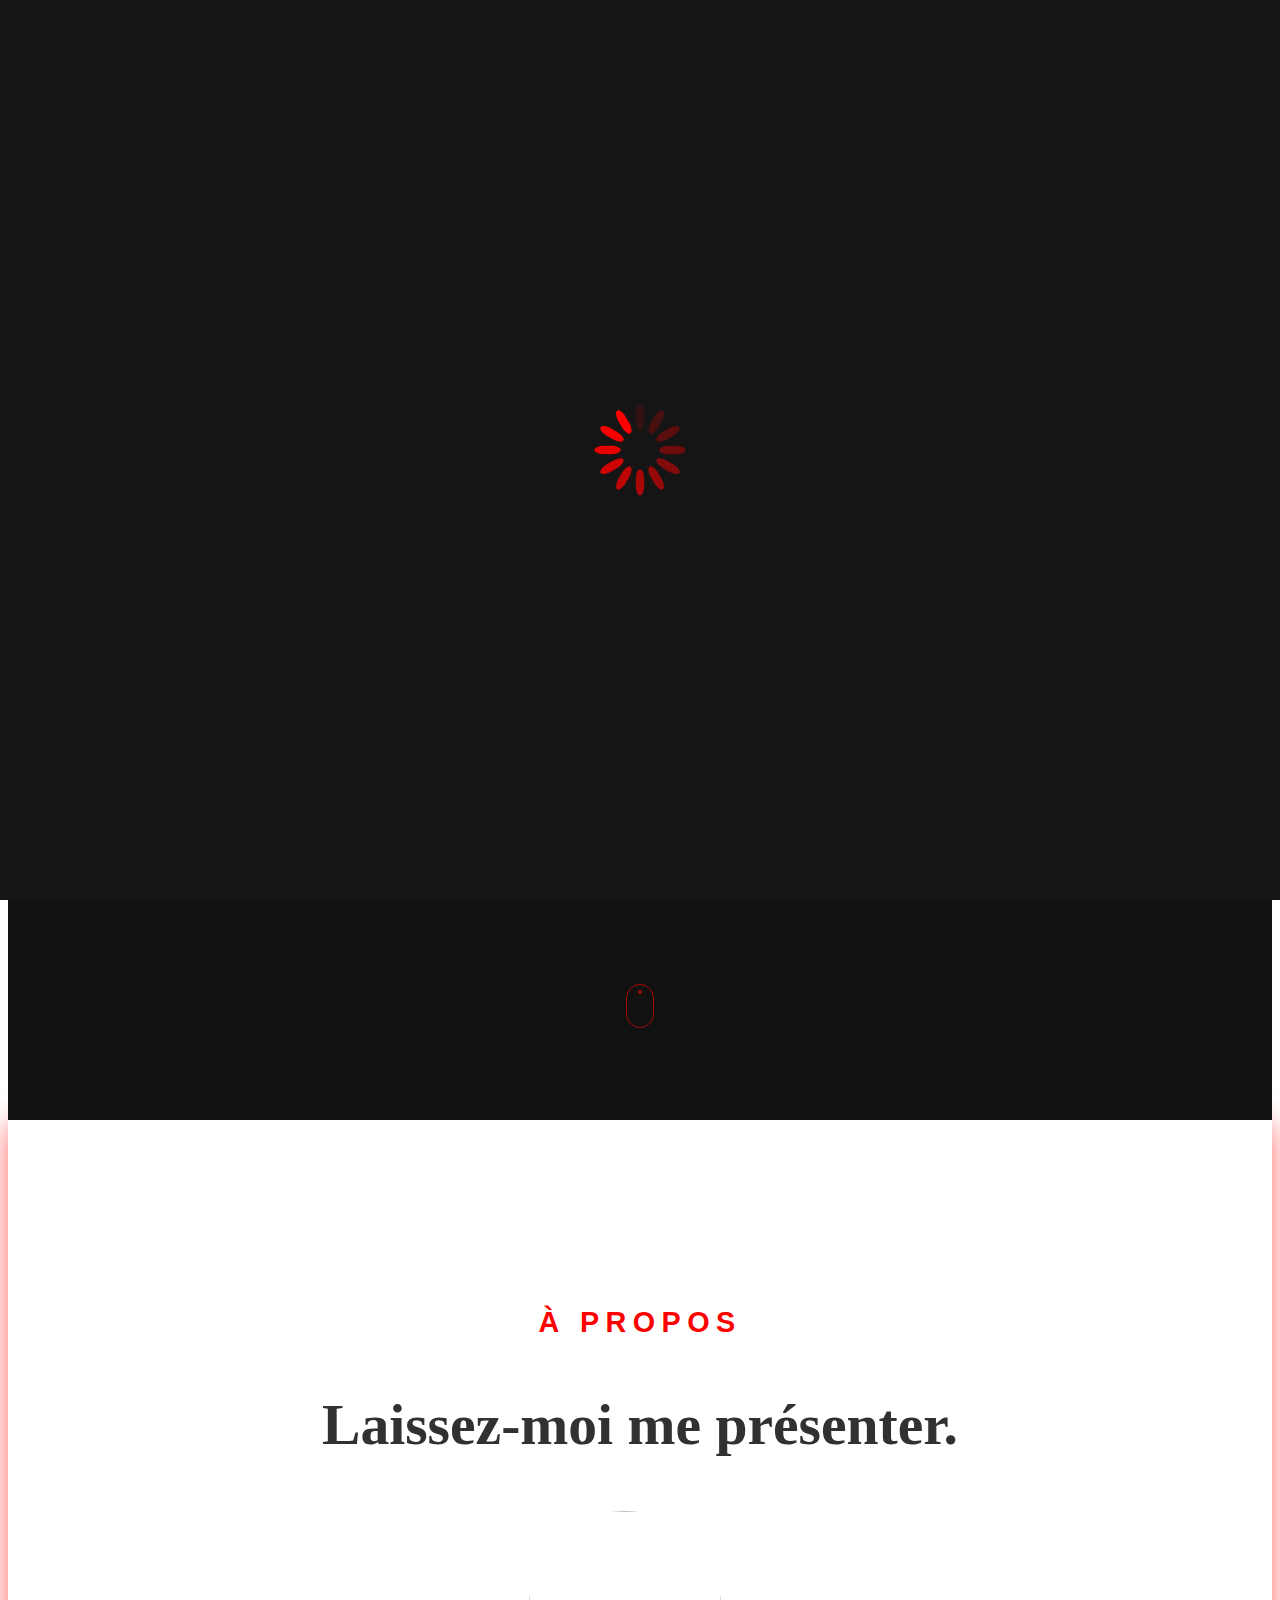
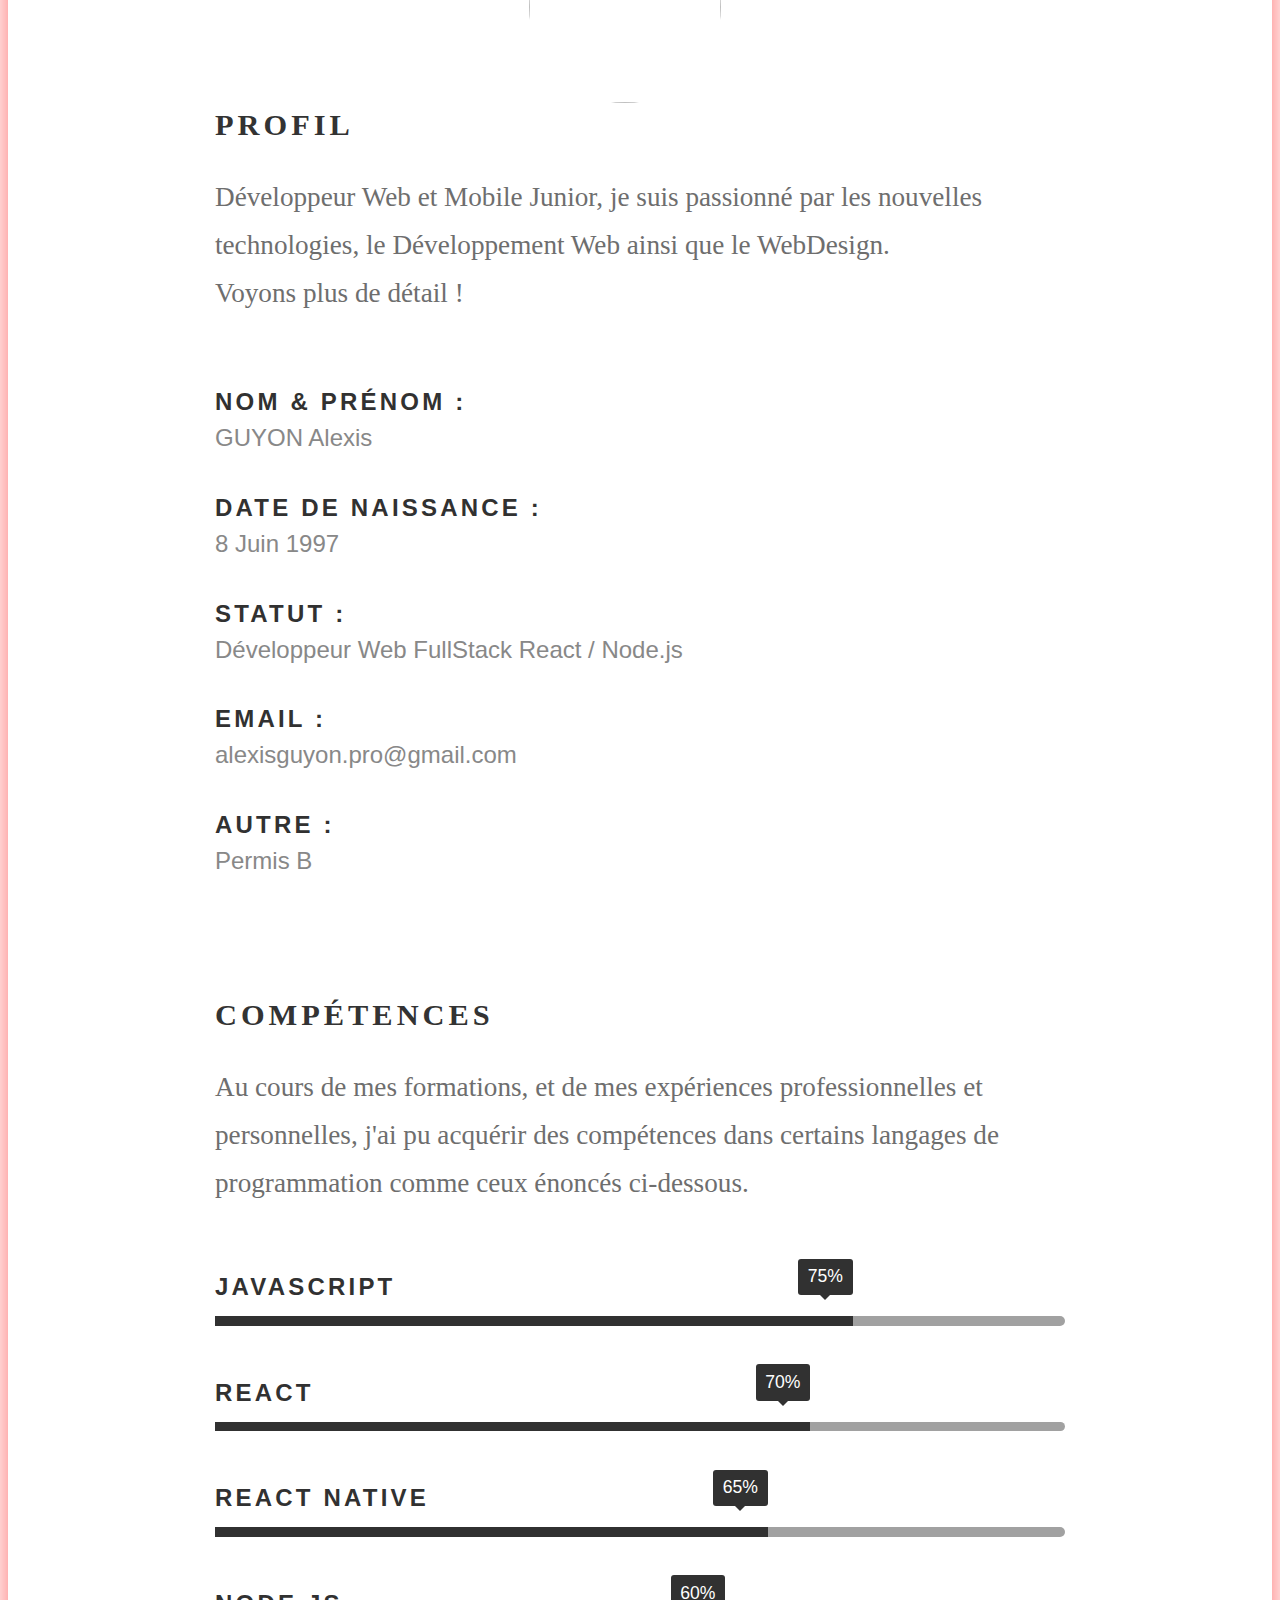
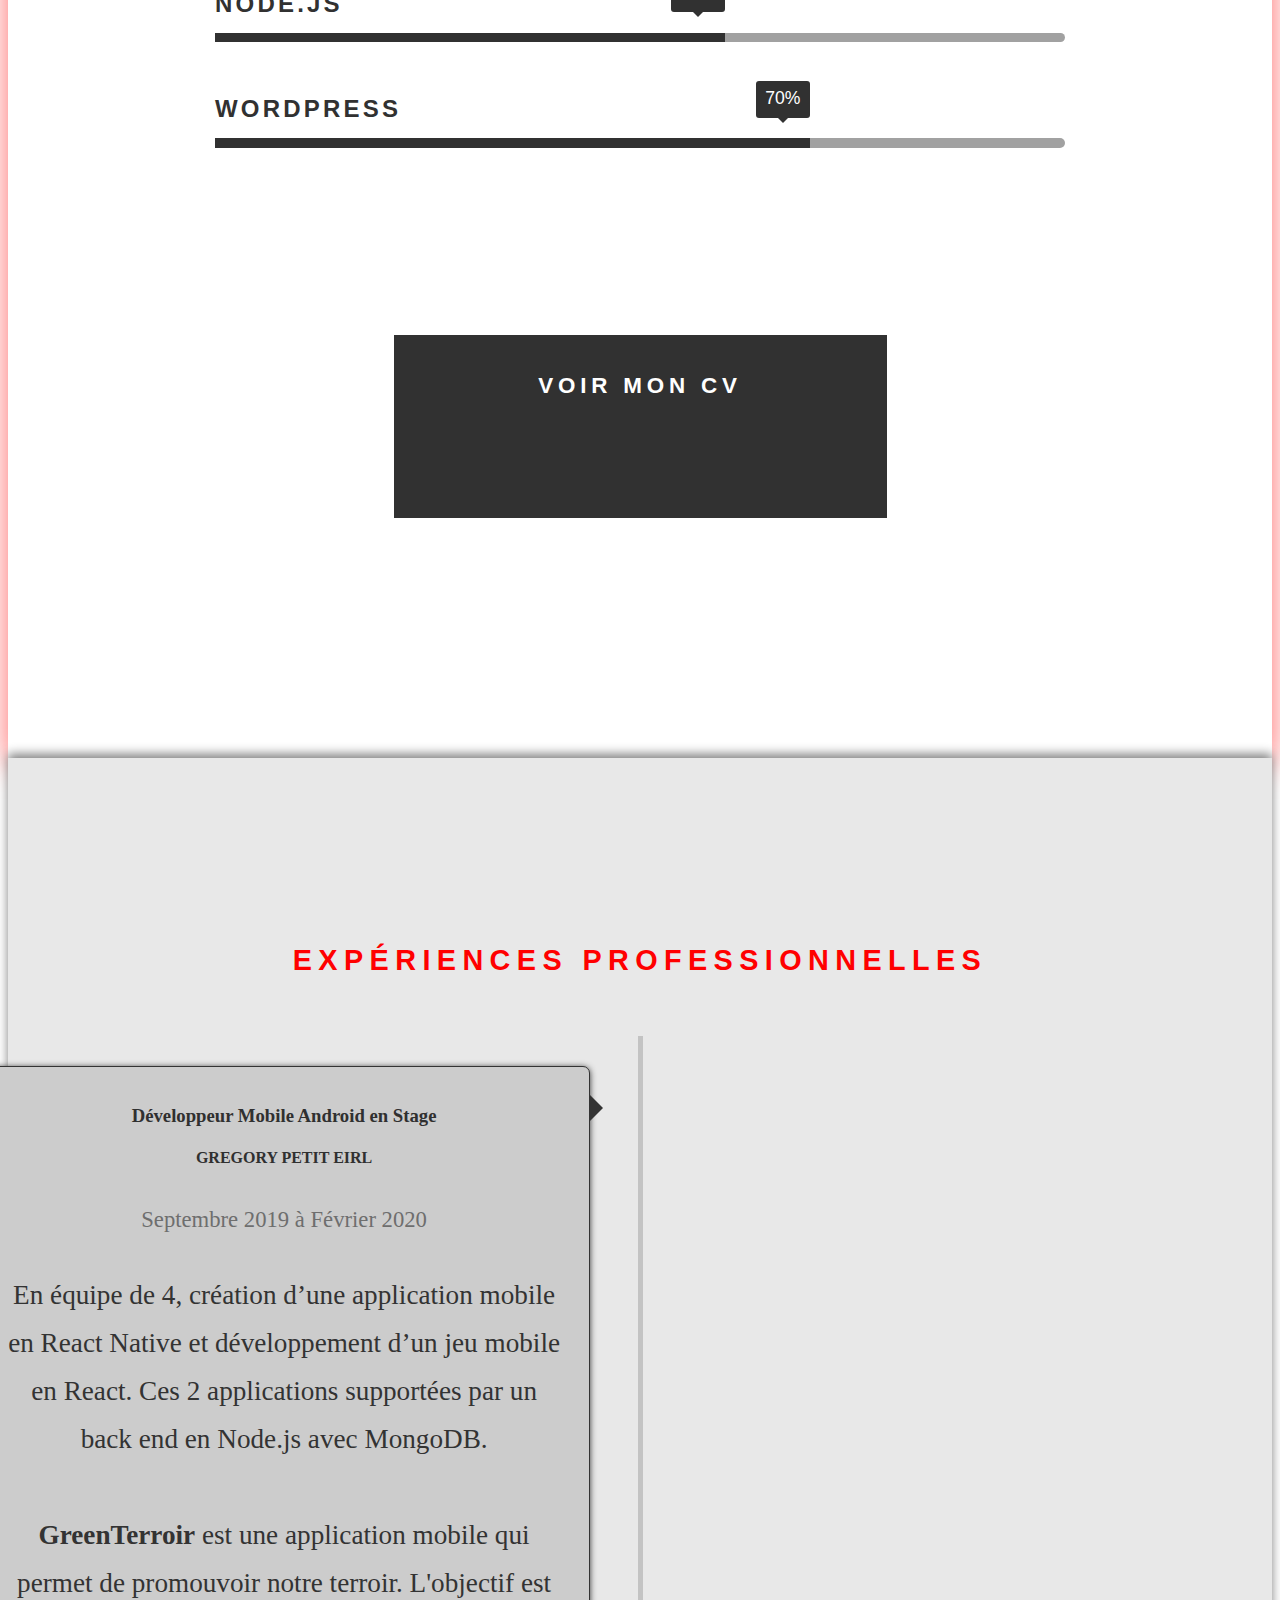
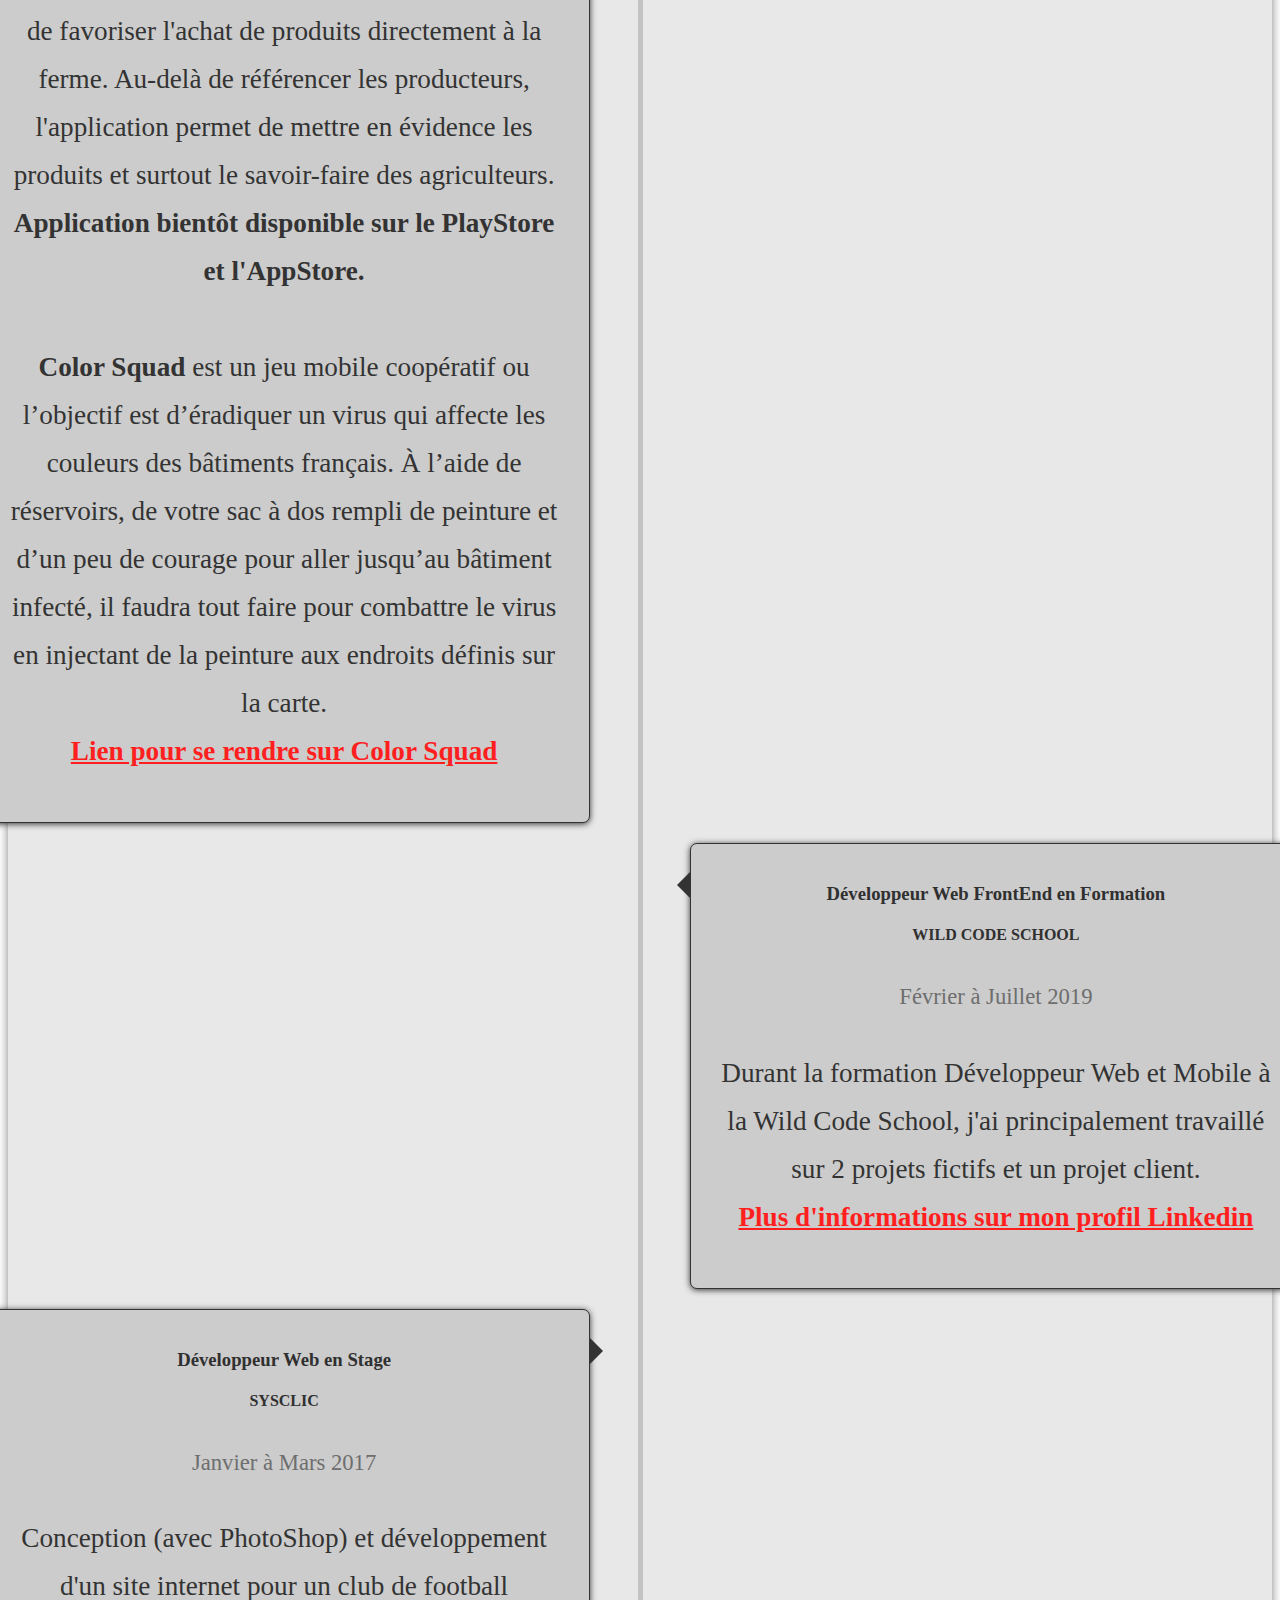
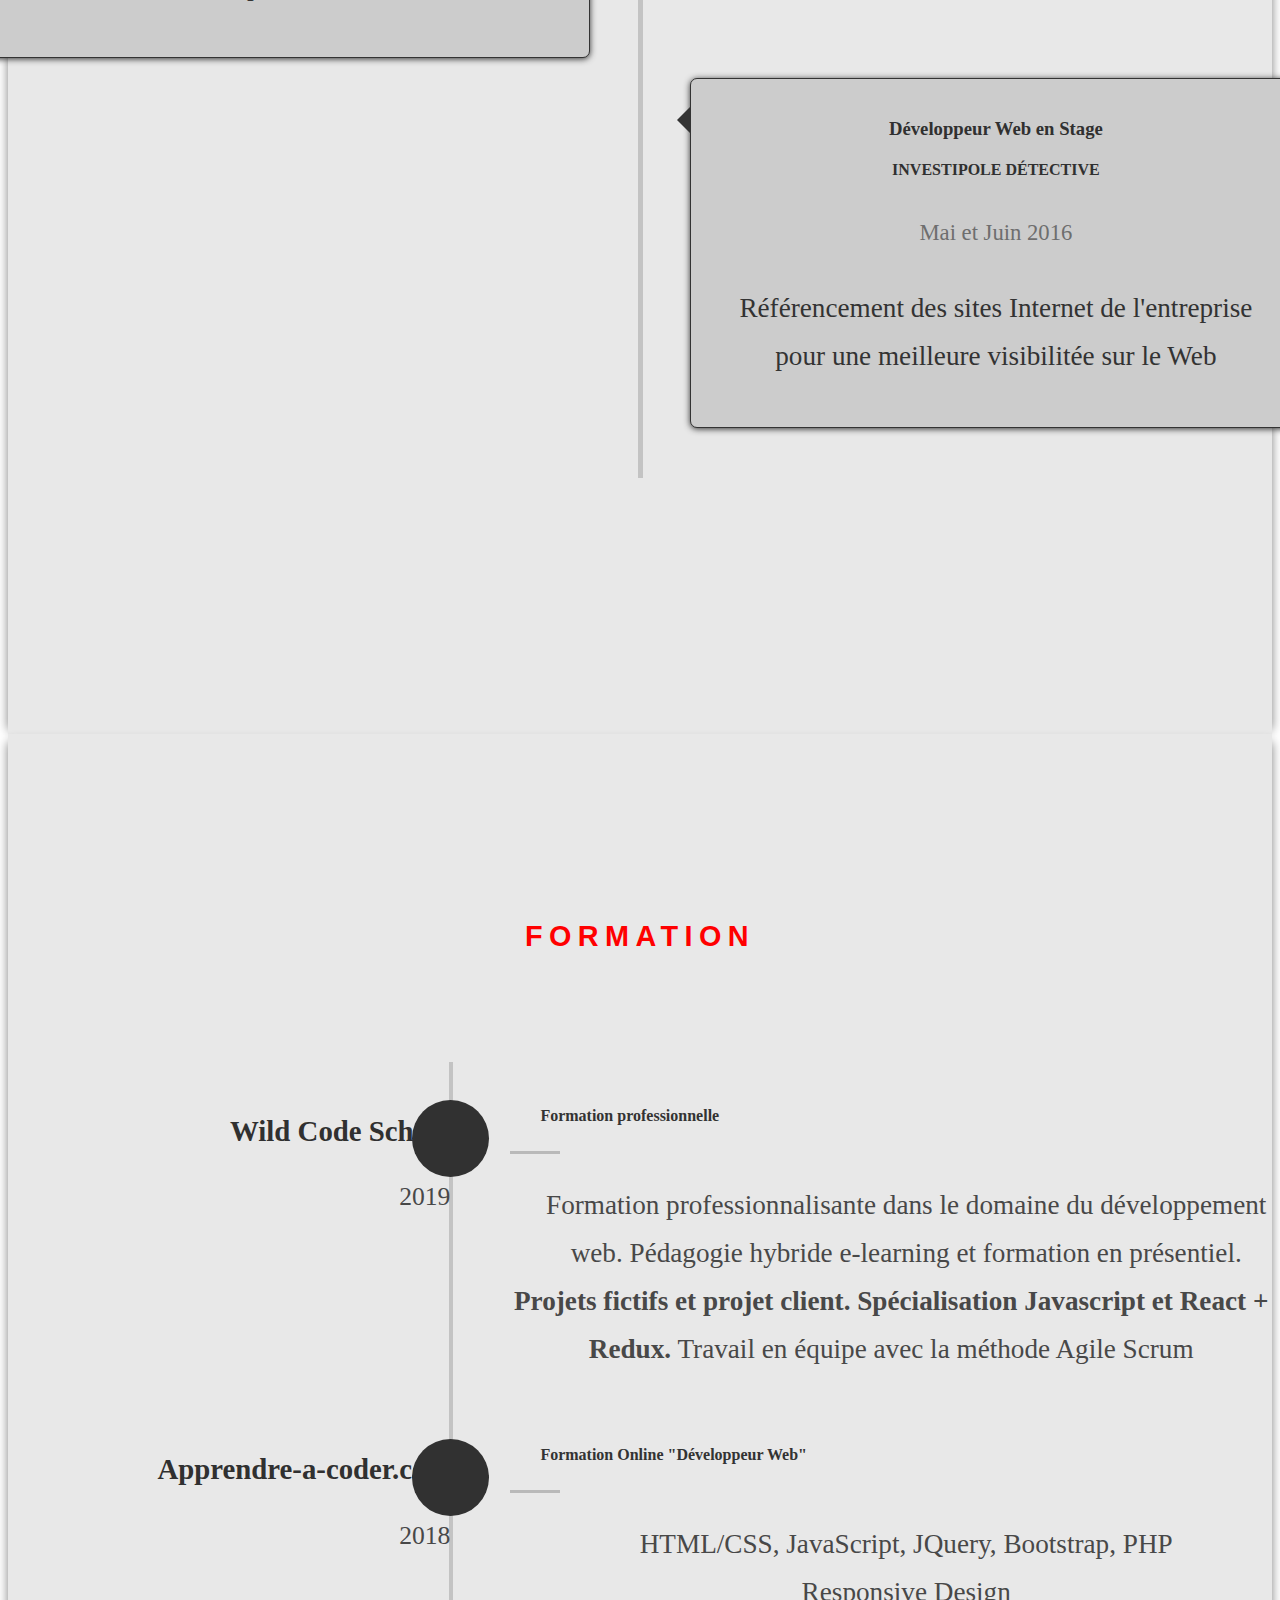
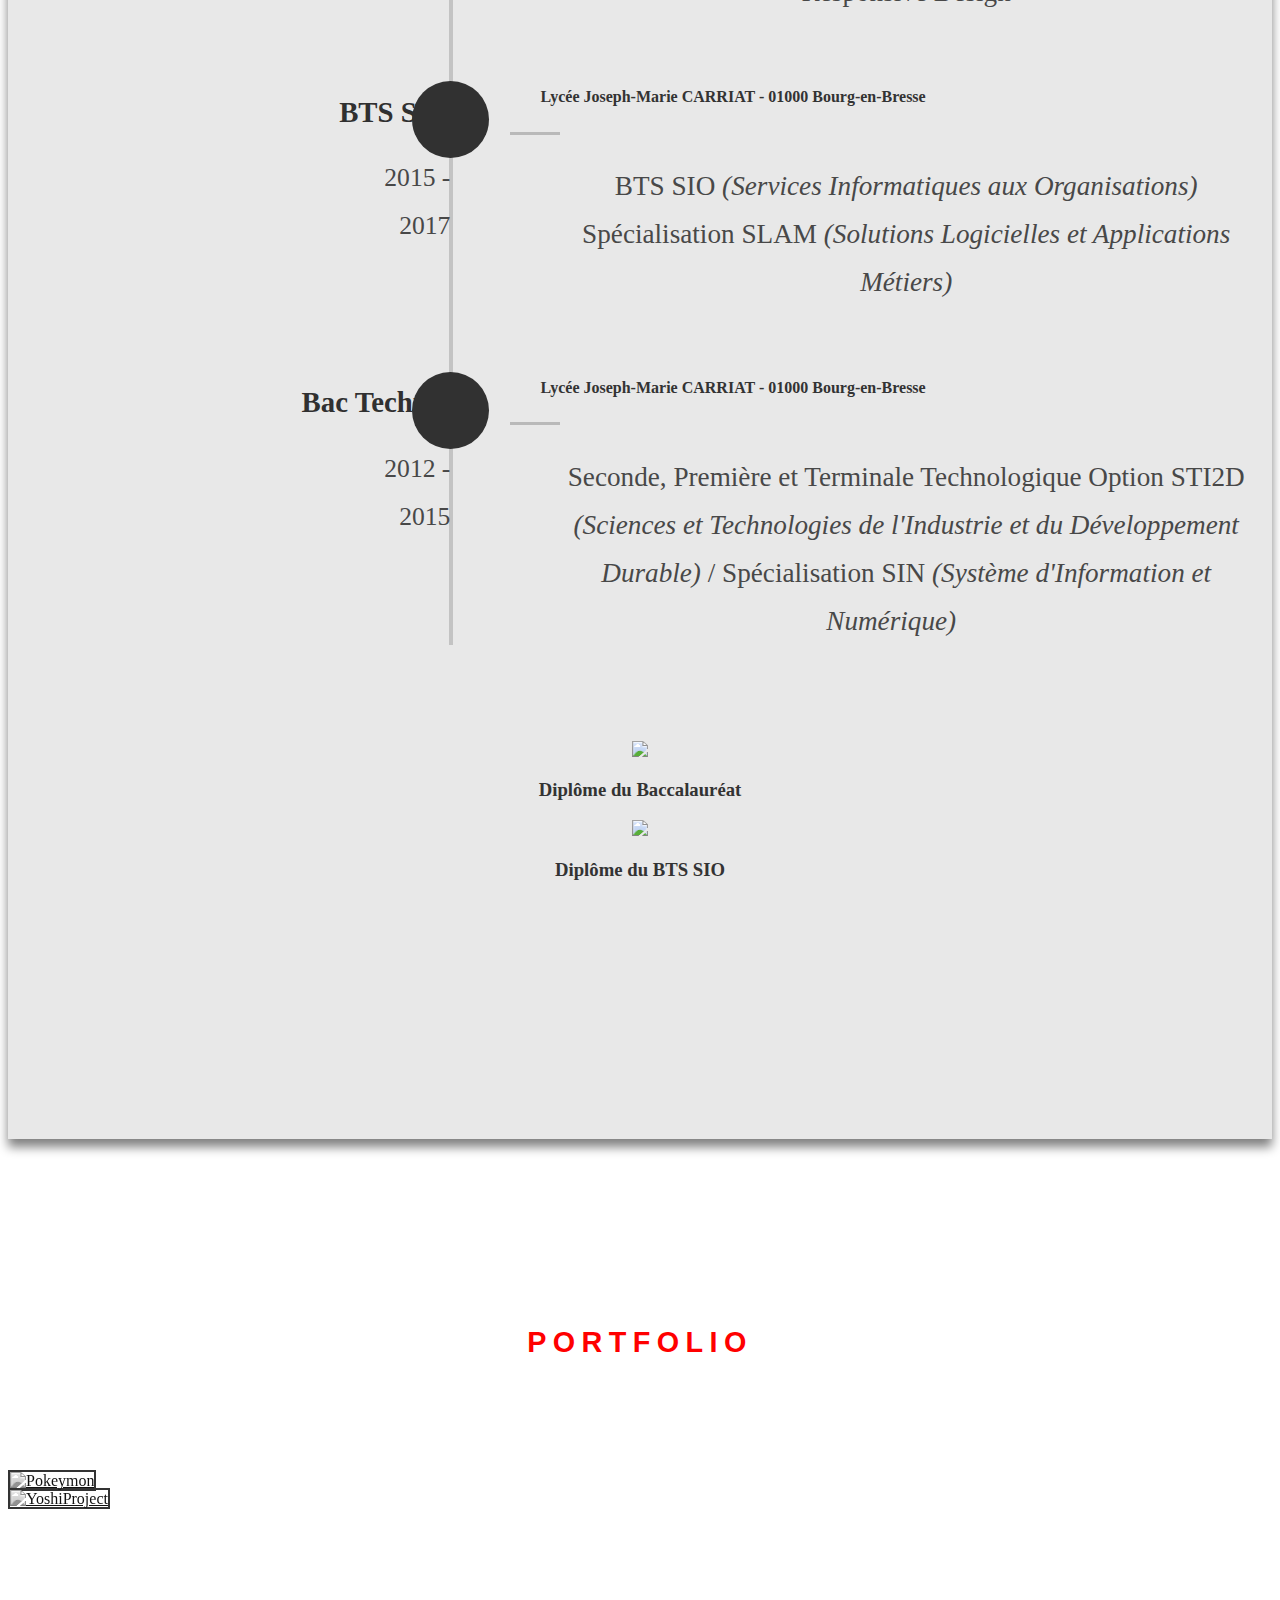
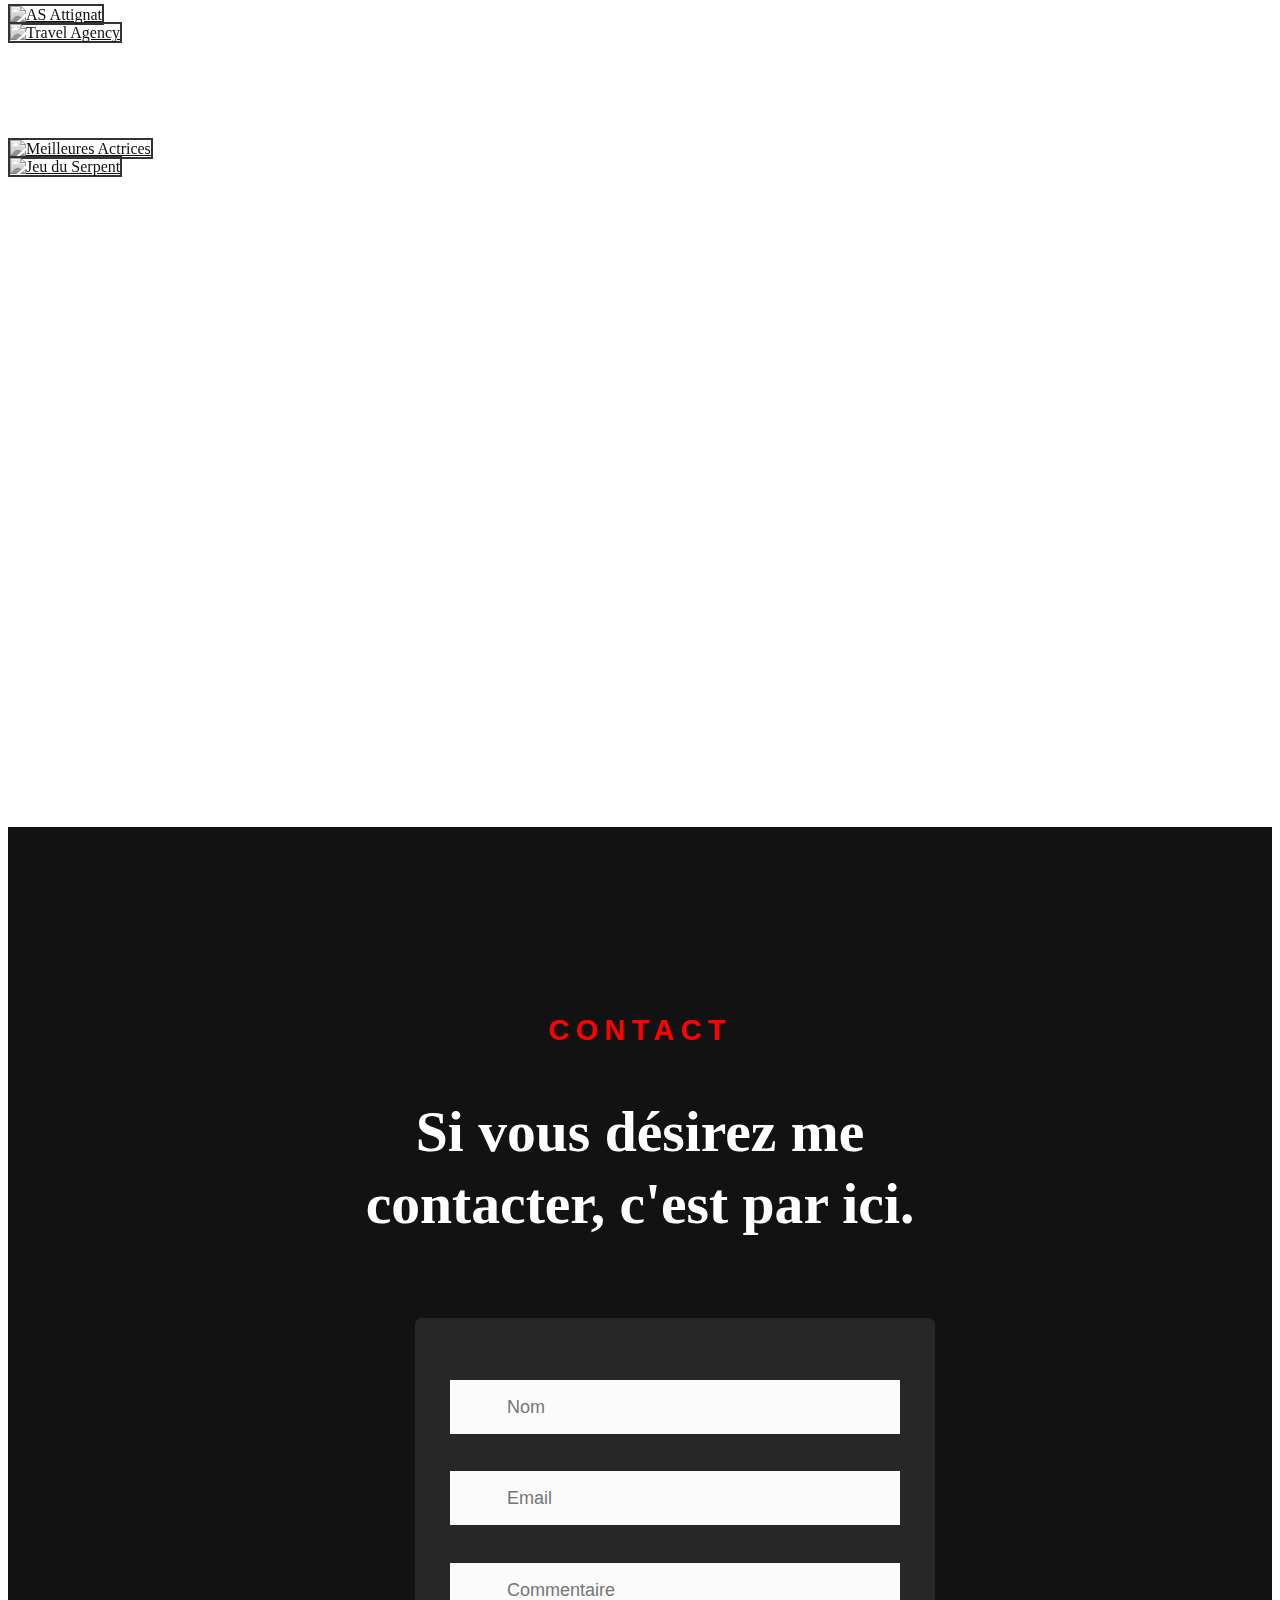
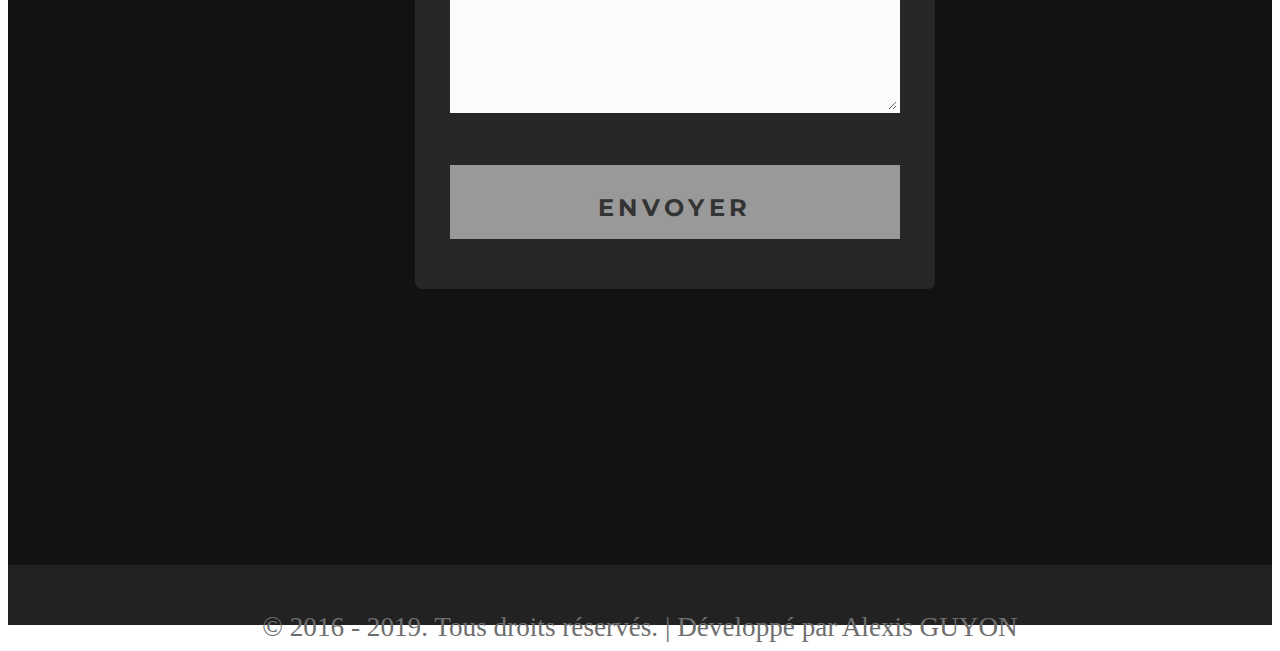
==== commit 16ac7094: "Update index.html" ====
--- a/index.html
+++ b/index.html
@@ -11,20 +11,20 @@
 
     <!-- Bootstrap
    ================================================== -->
-    <link href="./bootstrap/css/bootstrap.min.css" rel="stylesheet" />
+    <link href="./Ressources/bootstrap/css/bootstrap.min.css" rel="stylesheet" />
     <link href="./style.css" rel="stylesheet" />
     <link
-      href="./bootstrap/css/style_mobile.css"
+      href="./Ressources/bootstrap/css/style_mobile.css"
       media="screen and (max-width: 653px)"
       rel="stylesheet"
       type="text/css"
     />
 
-    <link href="./bootstrap/css/animate.css" rel="stylesheet" type="text/css" />
+    <link href="./Ressources/bootstrap/css/animate.css" rel="stylesheet" type="text/css" />
 
     <!-- Font Awesome
    ================================================== -->
-    <link href="./font-awesome/css/font-awesome.min.css" />
+    <link href="./Ressources/font-awesome/css/font-awesome.min.css" />
 
     <!-- Script
    ================================================== -->
@@ -32,7 +32,7 @@
 
     <!-- Favicons
 	================================================== -->
-    <link rel="shortcut icon" href="./Images/Logo.png" />
+    <link rel="shortcut icon" href="./Ressources/Images/Logo.png" />
   </head>
   <body>
     <!-- Header
@@ -110,7 +110,7 @@
         <h5>À Propos</h5>
         <h1 style="font-family: 'Proxima Nova';">Laissez-moi me présenter.</h1>
         <div class="intro-info">
-          <img src="./Images/image_profil.jpg" />
+          <img src="./Ressources/Images/image_profil.png" />
         </div>
       </div>
 
@@ -120,7 +120,7 @@
             <div class="col-md-6">
               <h3 style="font-family: 'Proxima Nova';">Profil</h3>
               <p style="font-family: 'Proxima Nova';">
-                Développeur Web FullStack Junior, je suis passionné par les
+                Développeur Web et Mobile Junior, je suis passionné par les
                 nouvelles technologies, le Développement Web ainsi que le
                 WebDesign.<br />
                 Voyons plus de détail !
@@ -186,7 +186,7 @@
           </div>
           <div class="button-section">
             <a
-              href="./Documents/MonCV.pdf"
+              href="./Ressources/Documents/MonCV.pdf"
               target="_blank"
               class="button-primary"
               >Voir mon CV</a
@@ -214,7 +214,7 @@
                   <div class="timeline-panel">
                     <div class="timeline-heading">
                       <h3 style="font-family: 'Proxima Nova';">
-                        Développeur Web en Stage
+                        Développeur Mobile Android en Stage
                       </h3>
                       <h4>Gregory Petit EIRL</h4>
                       <p class="text-muted">
@@ -266,7 +266,7 @@
                   <div class="timeline-panel">
                     <div class="timeline-heading">
                       <h3 style="font-family: 'Proxima Nova';">
-                        Développeur Web en Formation
+                        Développeur Web FrontEnd en Formation
                       </h3>
                       <h4>Wild Code School</h4>
                       <p class="text-muted">
@@ -478,13 +478,13 @@
 
               <div class="diplome">
                 <div class="col-md-6">
-                  <img class="check" src="./Images/Check.png" />
+                  <img class="check" src="./Ressources/Images/Check.png" />
                   <h3 class="bac" style="font-family: 'Proxima Nova';">
                     Diplôme du Baccalauréat
                   </h3>
                 </div>
                 <div class="col-md-6">
-                  <img class="check" src="./Images/Check.png" />
+                  <img class="check" src="./Ressources/Images/Check.png" />
                   <h3 class="bts" style="font-family: 'Proxima Nova';">
                     Diplôme du BTS SIO
                   </h3>
@@ -510,7 +510,7 @@
               href="https://pokeymon-game.netlify.com/"
               target="_blank"
             >
-              <img src="portfolio/Images/Pokeymon.png" alt="Pokeymon" />
+              <img src="Ressources/portfolio/Images/Pokeymon.png" alt="Pokeymon" />
             </a>
           </div>
           <div class="col-sm-6">
@@ -519,7 +519,7 @@
               href="https://aguyon.github.io/YoshiProject/index.html"
               target="_blank"
             >
-              <img src="portfolio/Images/Yoshi.png" alt="YoshiProject" />
+              <img src="Ressources/portfolio/Images/Yoshi.png" alt="YoshiProject" />
             </a>
           </div>
         </div>
@@ -527,20 +527,20 @@
           <div class="col-sm-6">
             <a
               class="thumbnail"
-              href="portfolio/AS_Attignat/index.html"
+              href="Ressources/portfolio/AS_Attignat/index.html"
               target="_blank"
             >
-              <img src="portfolio/Images/AS_Attignat.png" alt="AS Attignat" />
+              <img src="Ressources/portfolio/Images/AS_Attignat.png" alt="AS Attignat" />
             </a>
           </div>
           <div class="col-sm-6">
             <a
               class="thumbnail"
-              href="portfolio/Travel_Agency/index.html"
+              href="Ressources/portfolio/Travel_Agency/index.html"
               target="_blank"
             >
               <img
-                src="portfolio/Images/Travel_Agency.png"
+                src="Ressources/portfolio/Images/Travel_Agency.png"
                 alt="Travel Agency"
               />
             </a>
@@ -550,11 +550,11 @@
           <div class="col-sm-6">
             <a
               class="thumbnail"
-              href="portfolio/TOP_5_Meilleures_Actrices/index.html"
+              href="Ressources/portfolio/TOP_5_Meilleures_Actrices/index.html"
               target="_blank"
             >
               <img
-                src="portfolio/Images/Meilleures_Actrices.png"
+                src="Ressources/portfolio/Images/Meilleures_Actrices.png"
                 alt="Meilleures Actrices"
               />
             </a>
@@ -562,11 +562,11 @@
           <div class="col-sm-6">
             <a
               class="thumbnail"
-              href="portfolio/Jeu_du_Serpent/index.html"
+              href="Ressources/portfolio/Jeu_du_Serpent/index.html"
               target="_blank"
             >
               <img
-                src="portfolio/Images/Jeu_du_Serpent.png"
+                src="Ressources/portfolio/Images/Jeu_du_Serpent.png"
                 alt="Jeu du Serpent"
               />
             </a>
@@ -644,14 +644,14 @@
       <div id="loader"></div>
     </div>
 
-    <script src="js/jquery-2.1.3.min.js"></script>
-    <script src="bootstrap/js/bootstrap.min.js"></script>
-    <script src="js/jquery.typist.js"></script>
-    <script src="js/plugins.js"></script>
-    <script src="js/main.js"></script>
-    <script src="js/script.js"></script>
-
-    <script src="./js/wow.min.js"></script>
+    <script src="Ressources/js/jquery-2.1.3.min.js"></script>
+    <script src="Ressources/bootstrap/js/bootstrap.min.js"></script>
+    <script src="Ressources/js/jquery.typist.js"></script>
+    <script src="Ressources/js/plugins.js"></script>
+    <script src="Ressources/js/main.js"></script>
+    <script src="Ressources/js/script.js"></script>
+
+    <script src="./Ressources/js/wow.min.js"></script>
     <script>
       new WOW().init();
     </script>
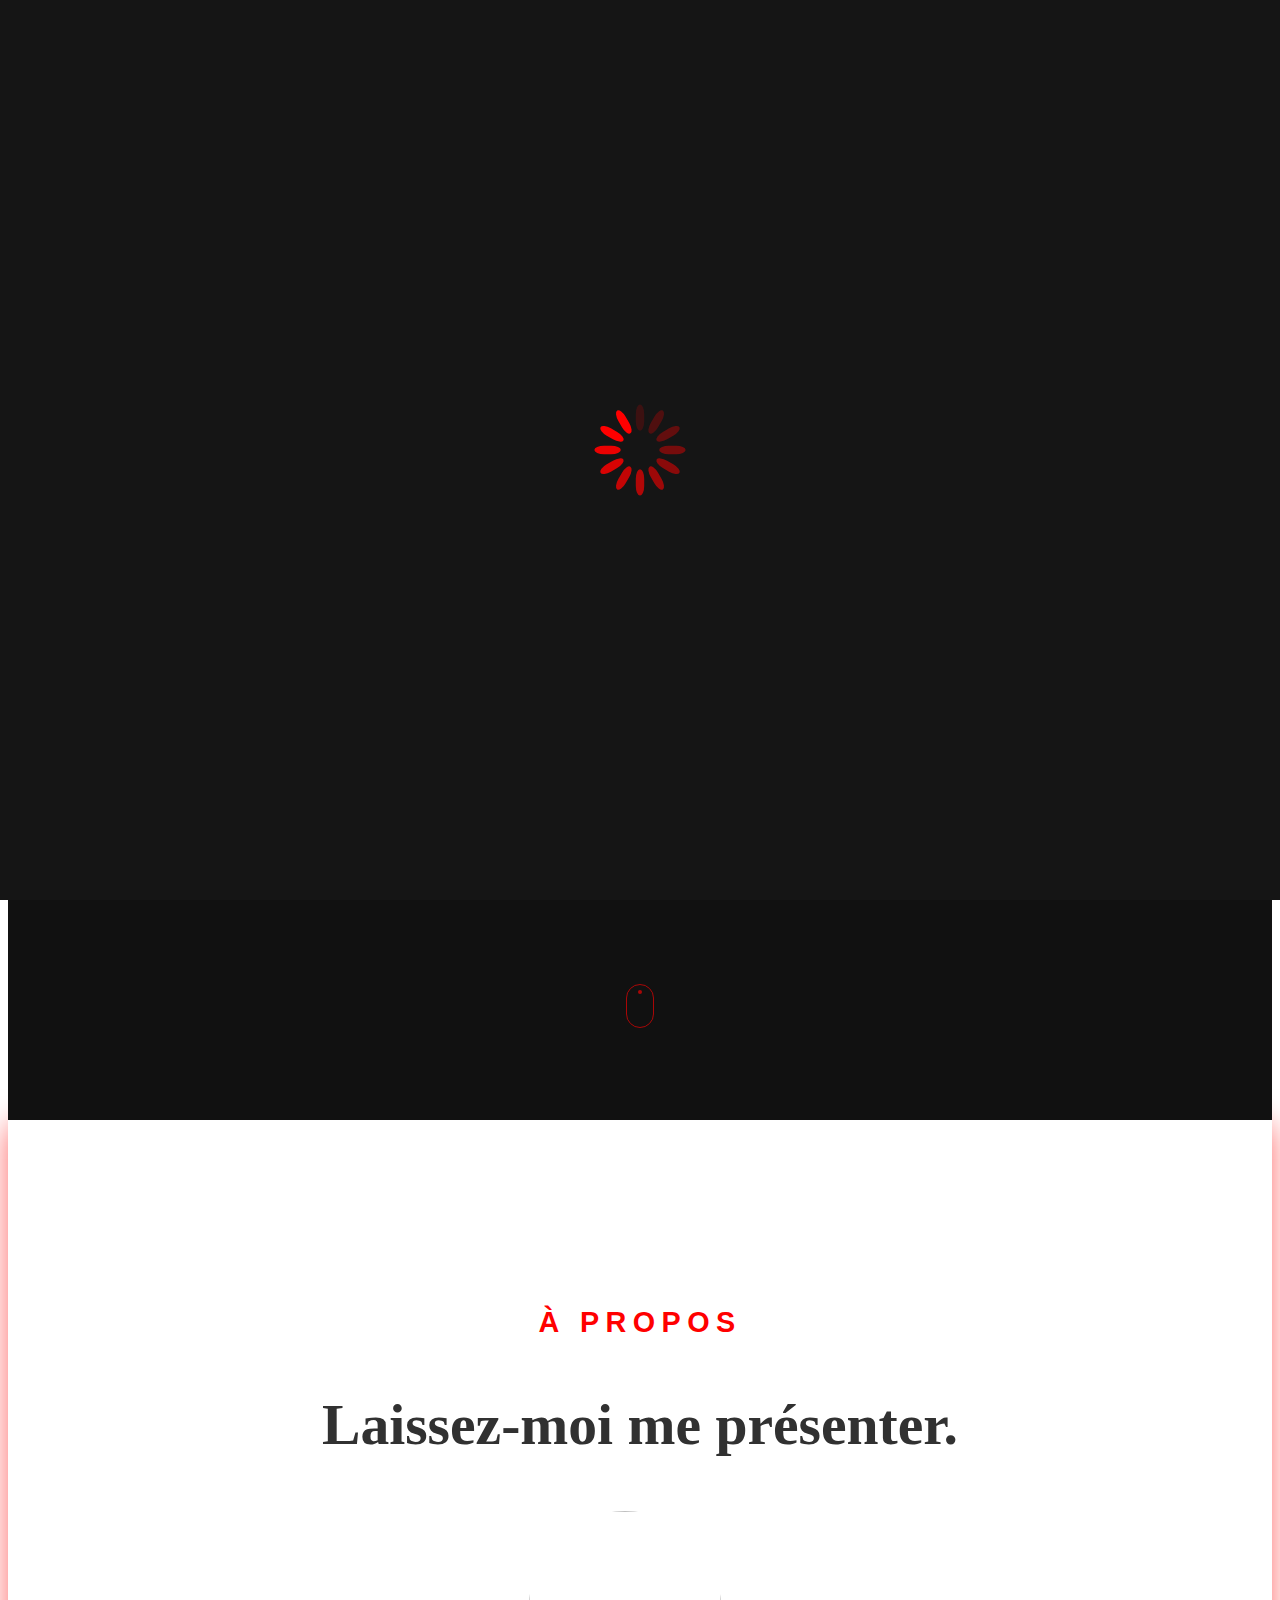
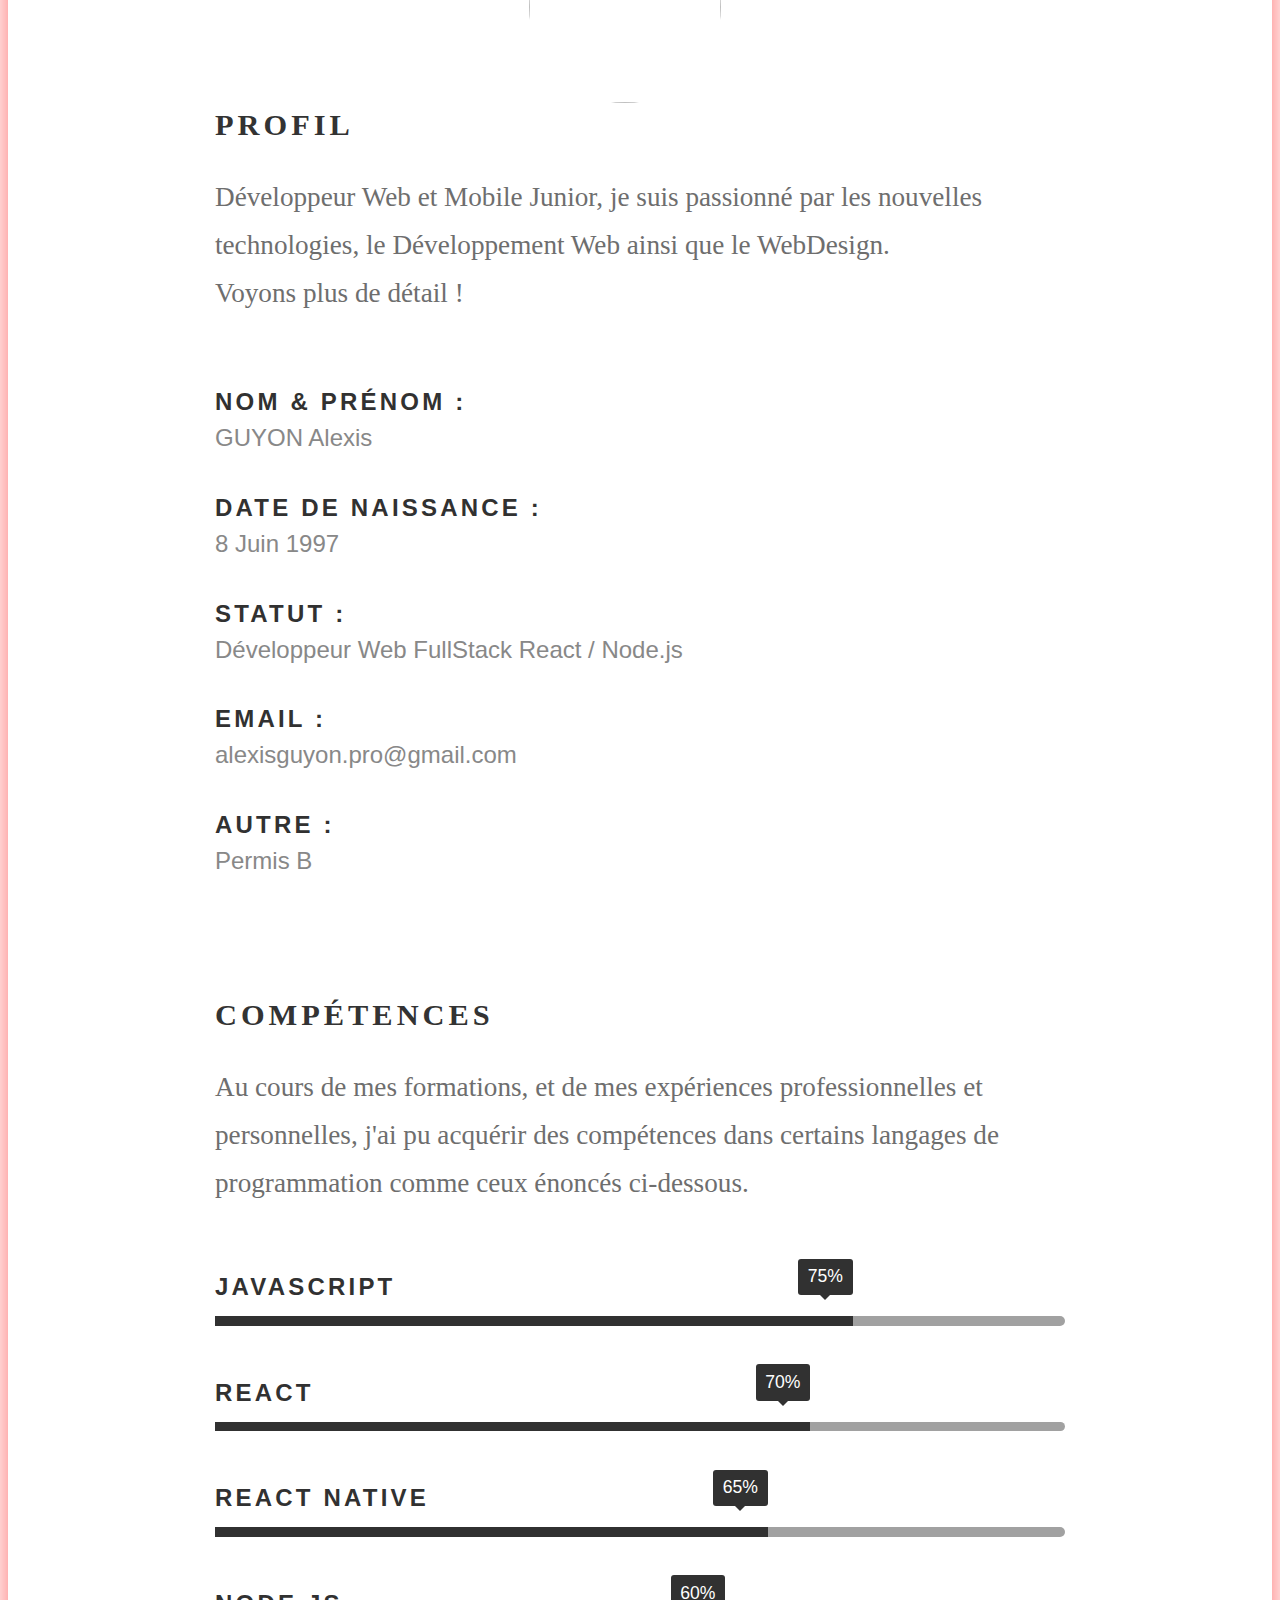
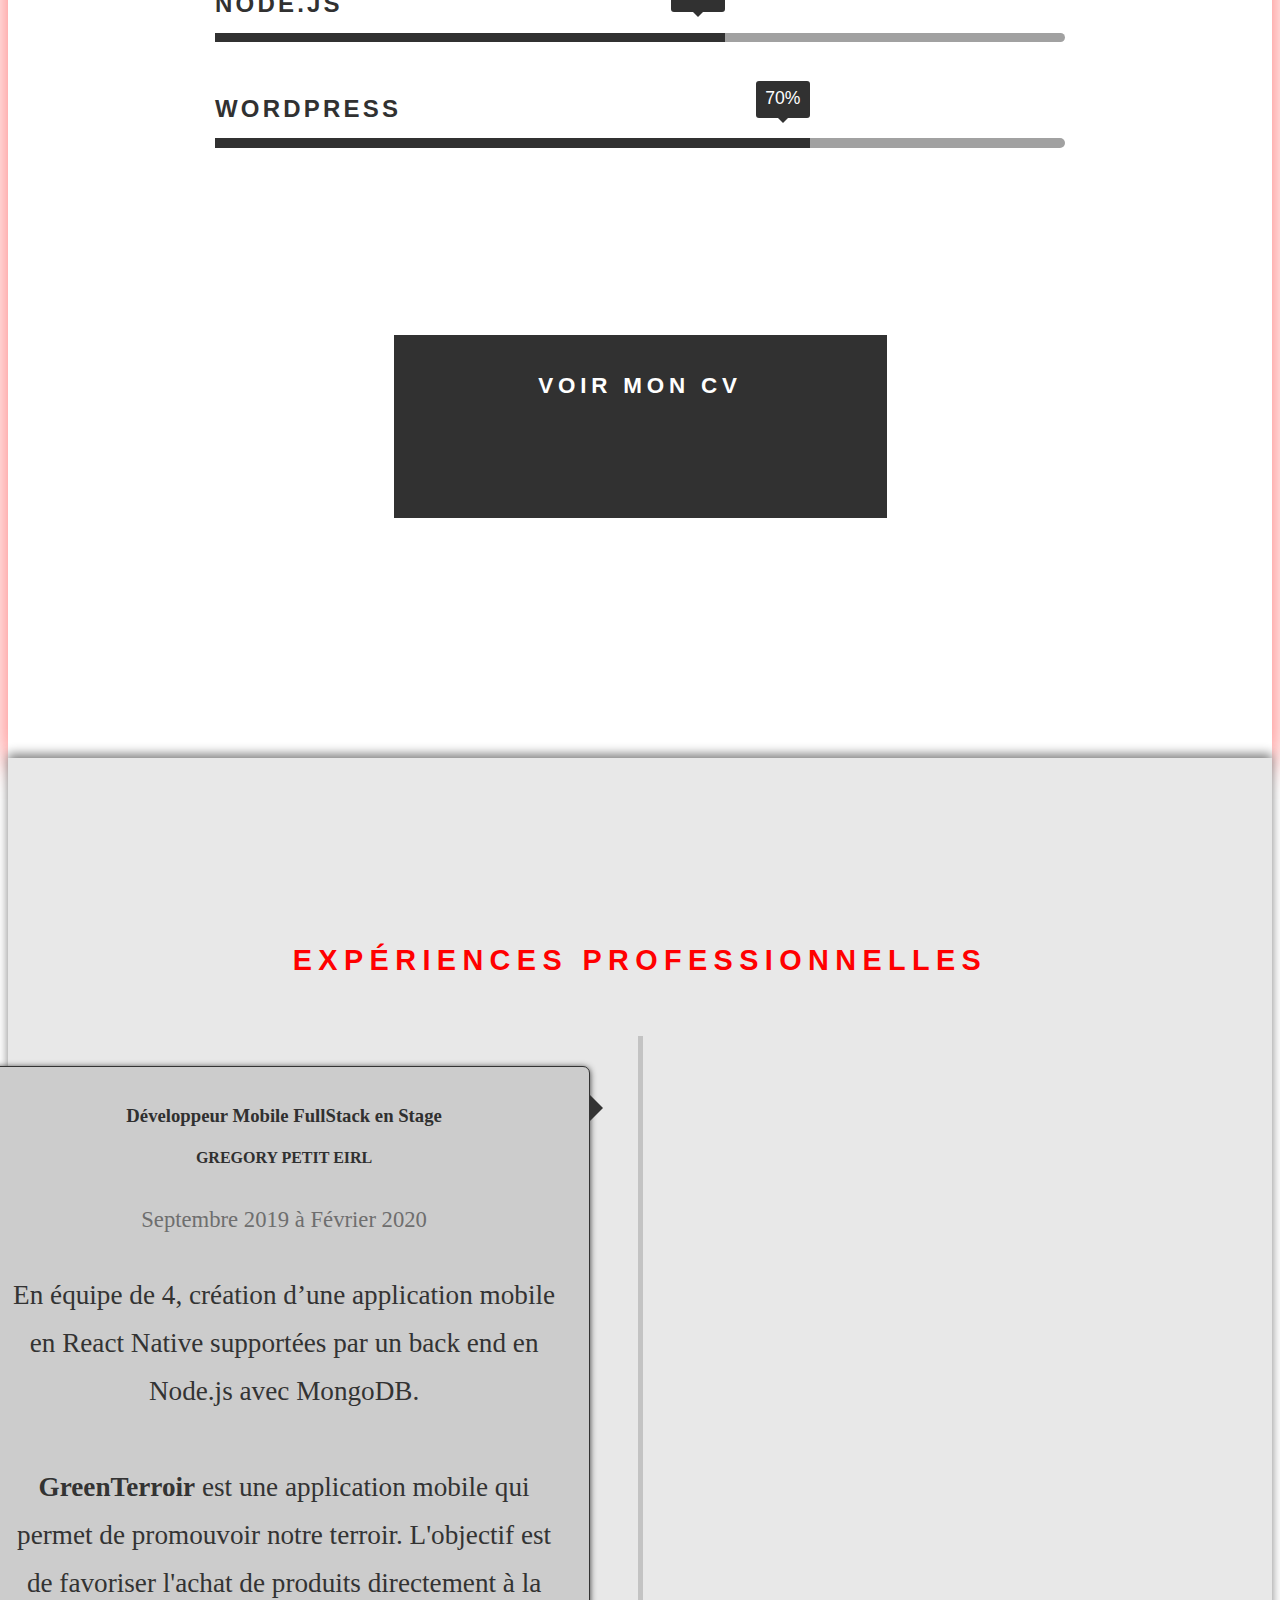
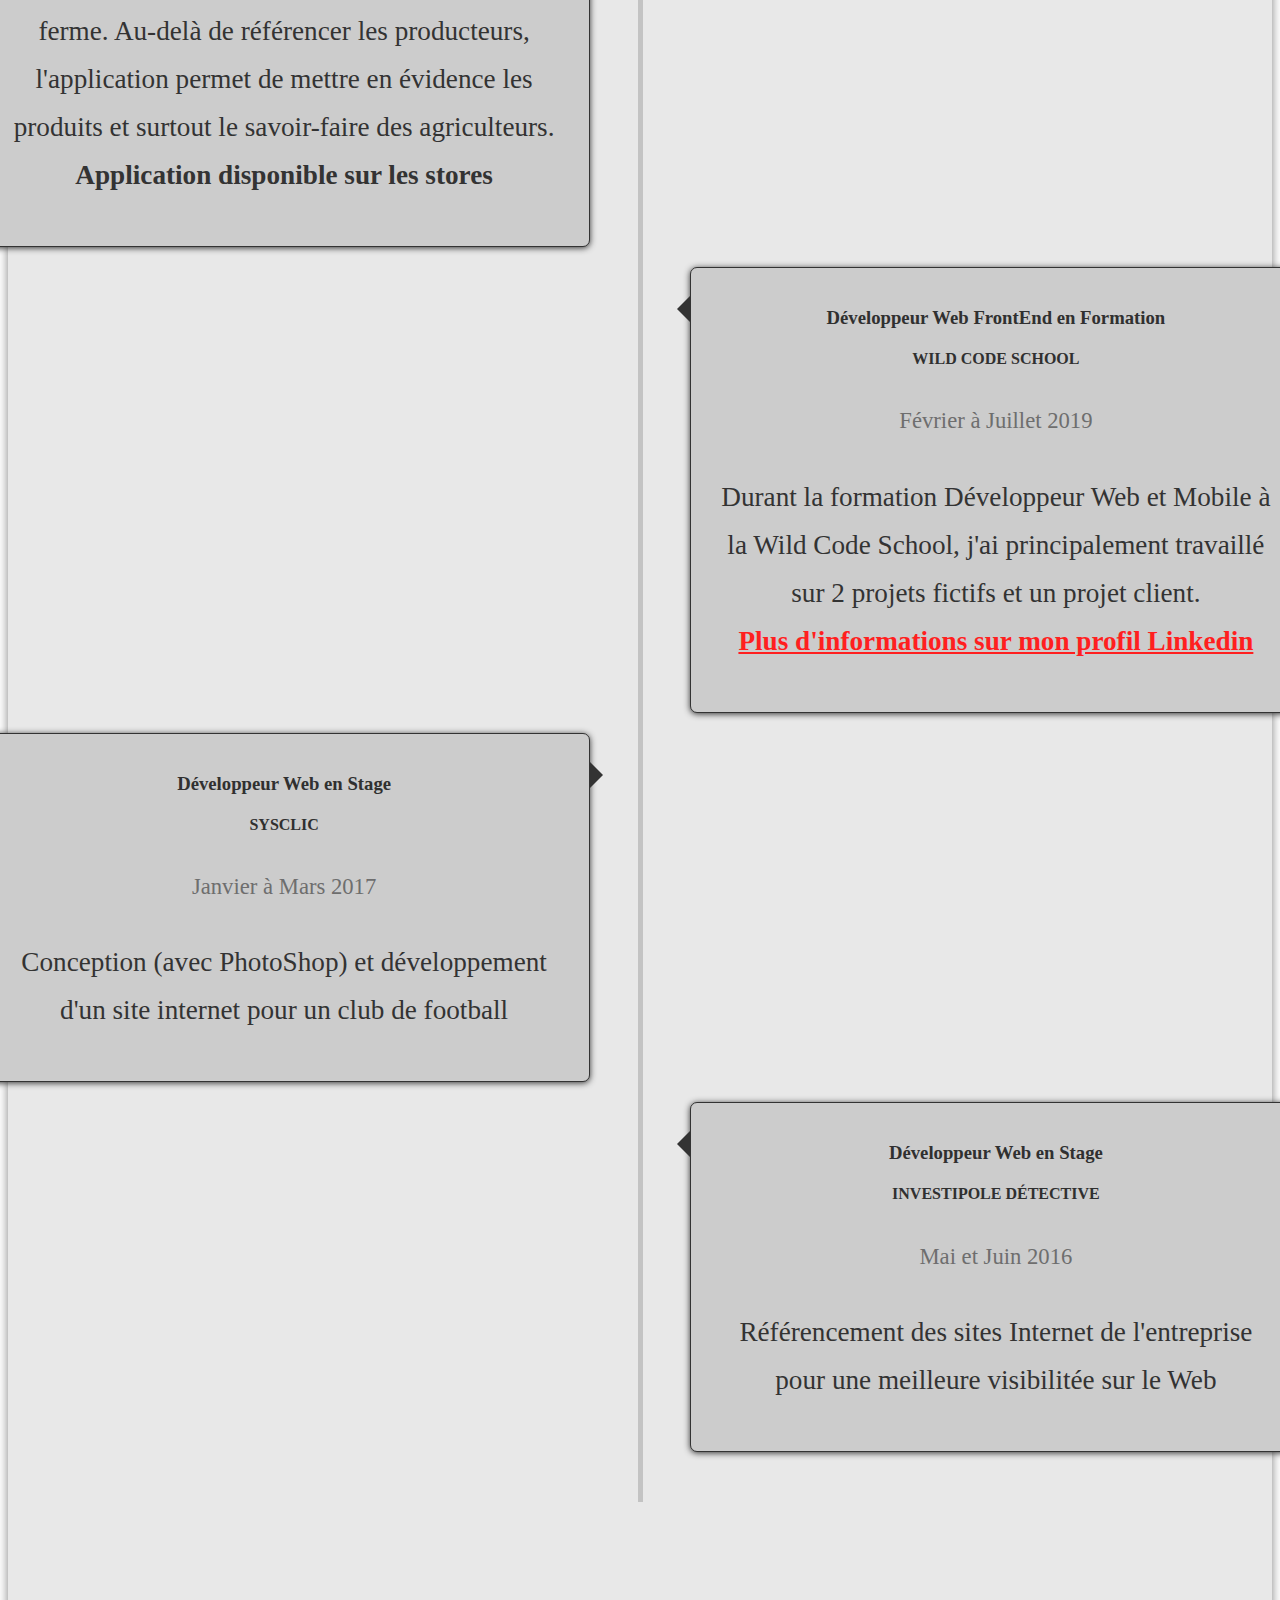
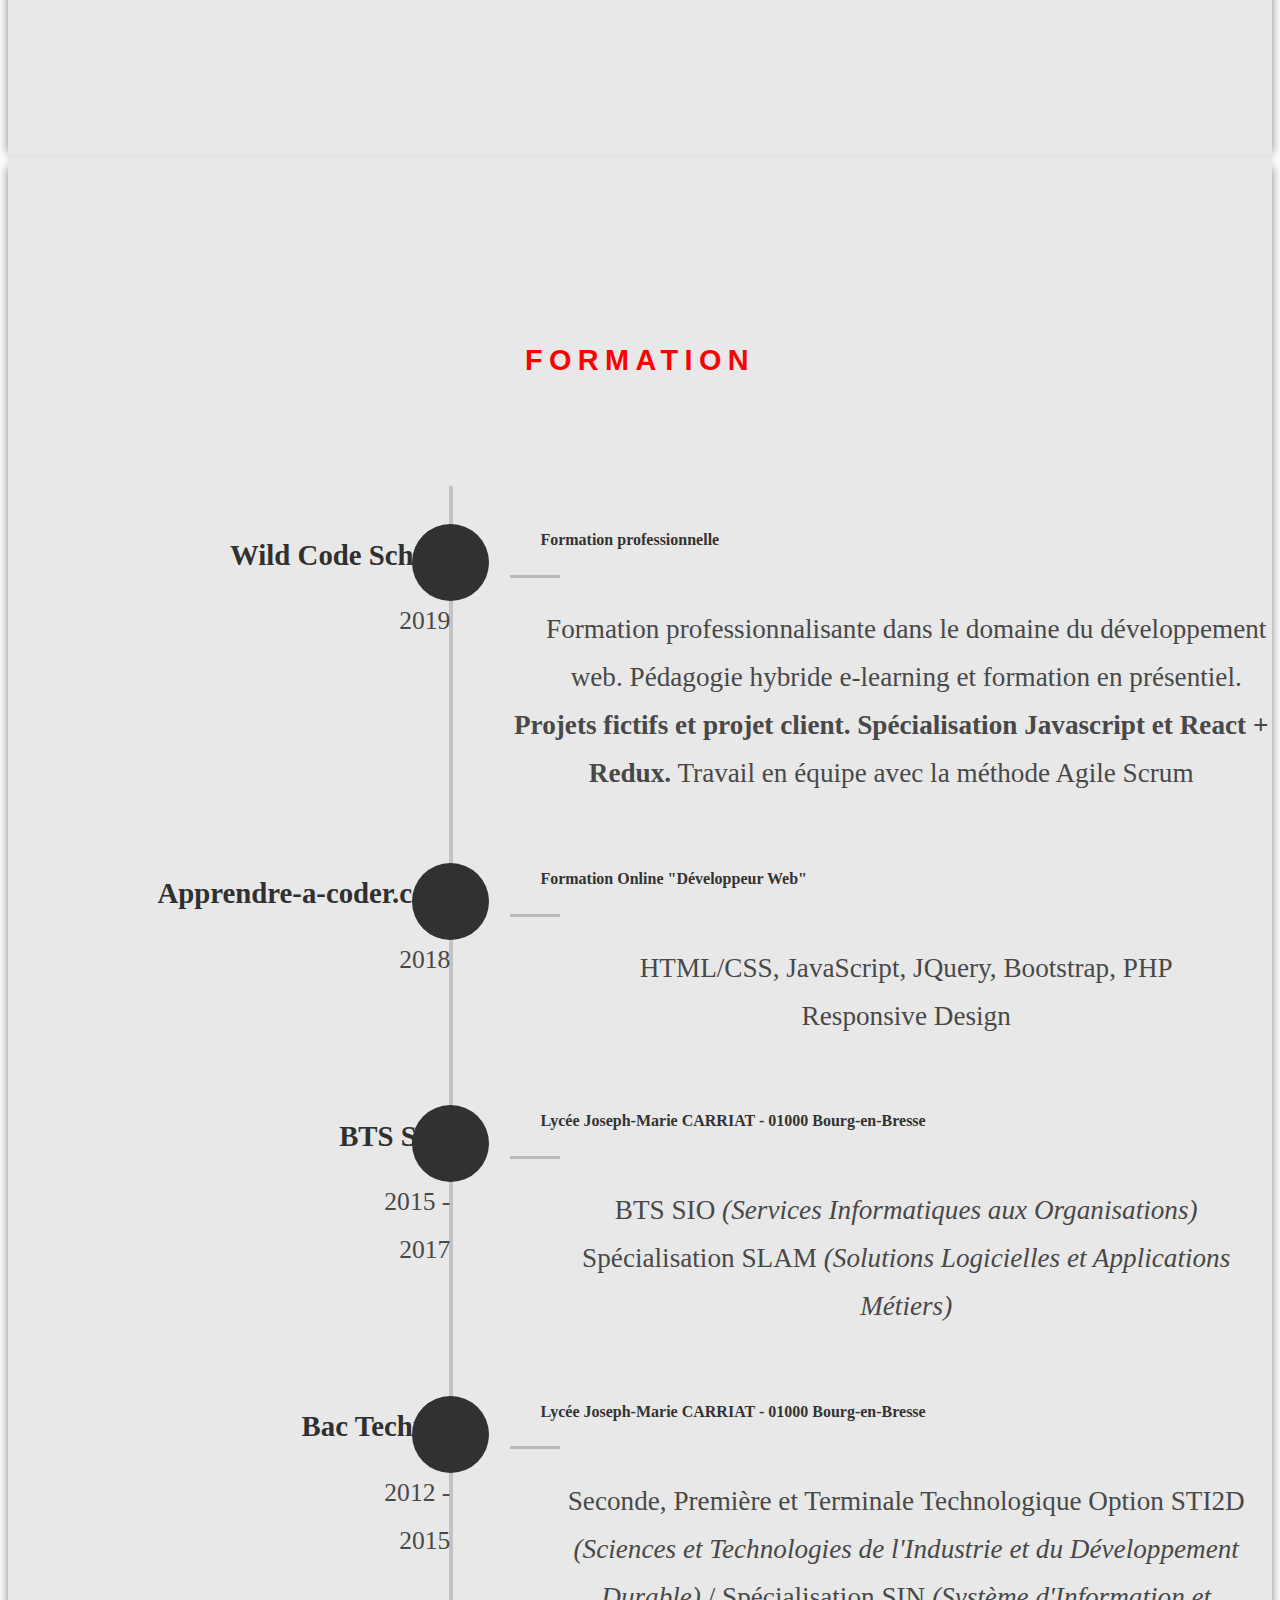
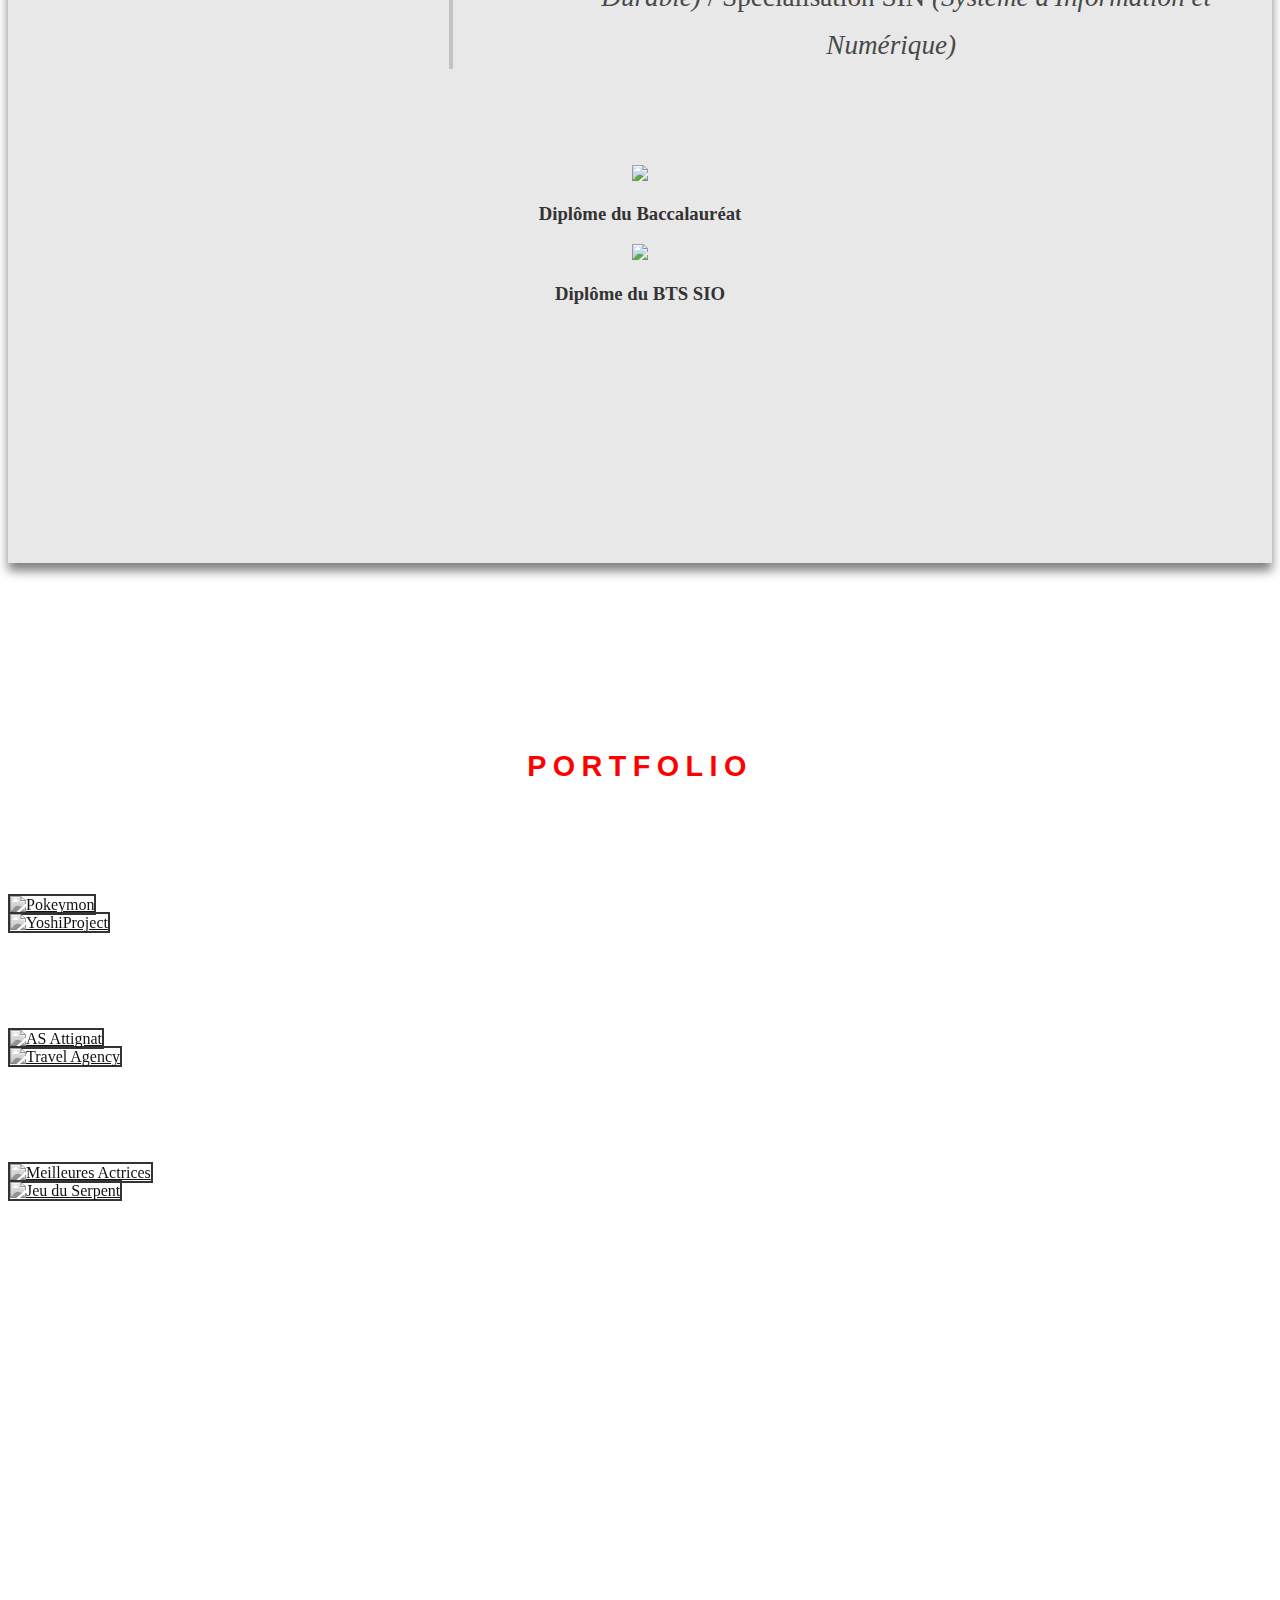
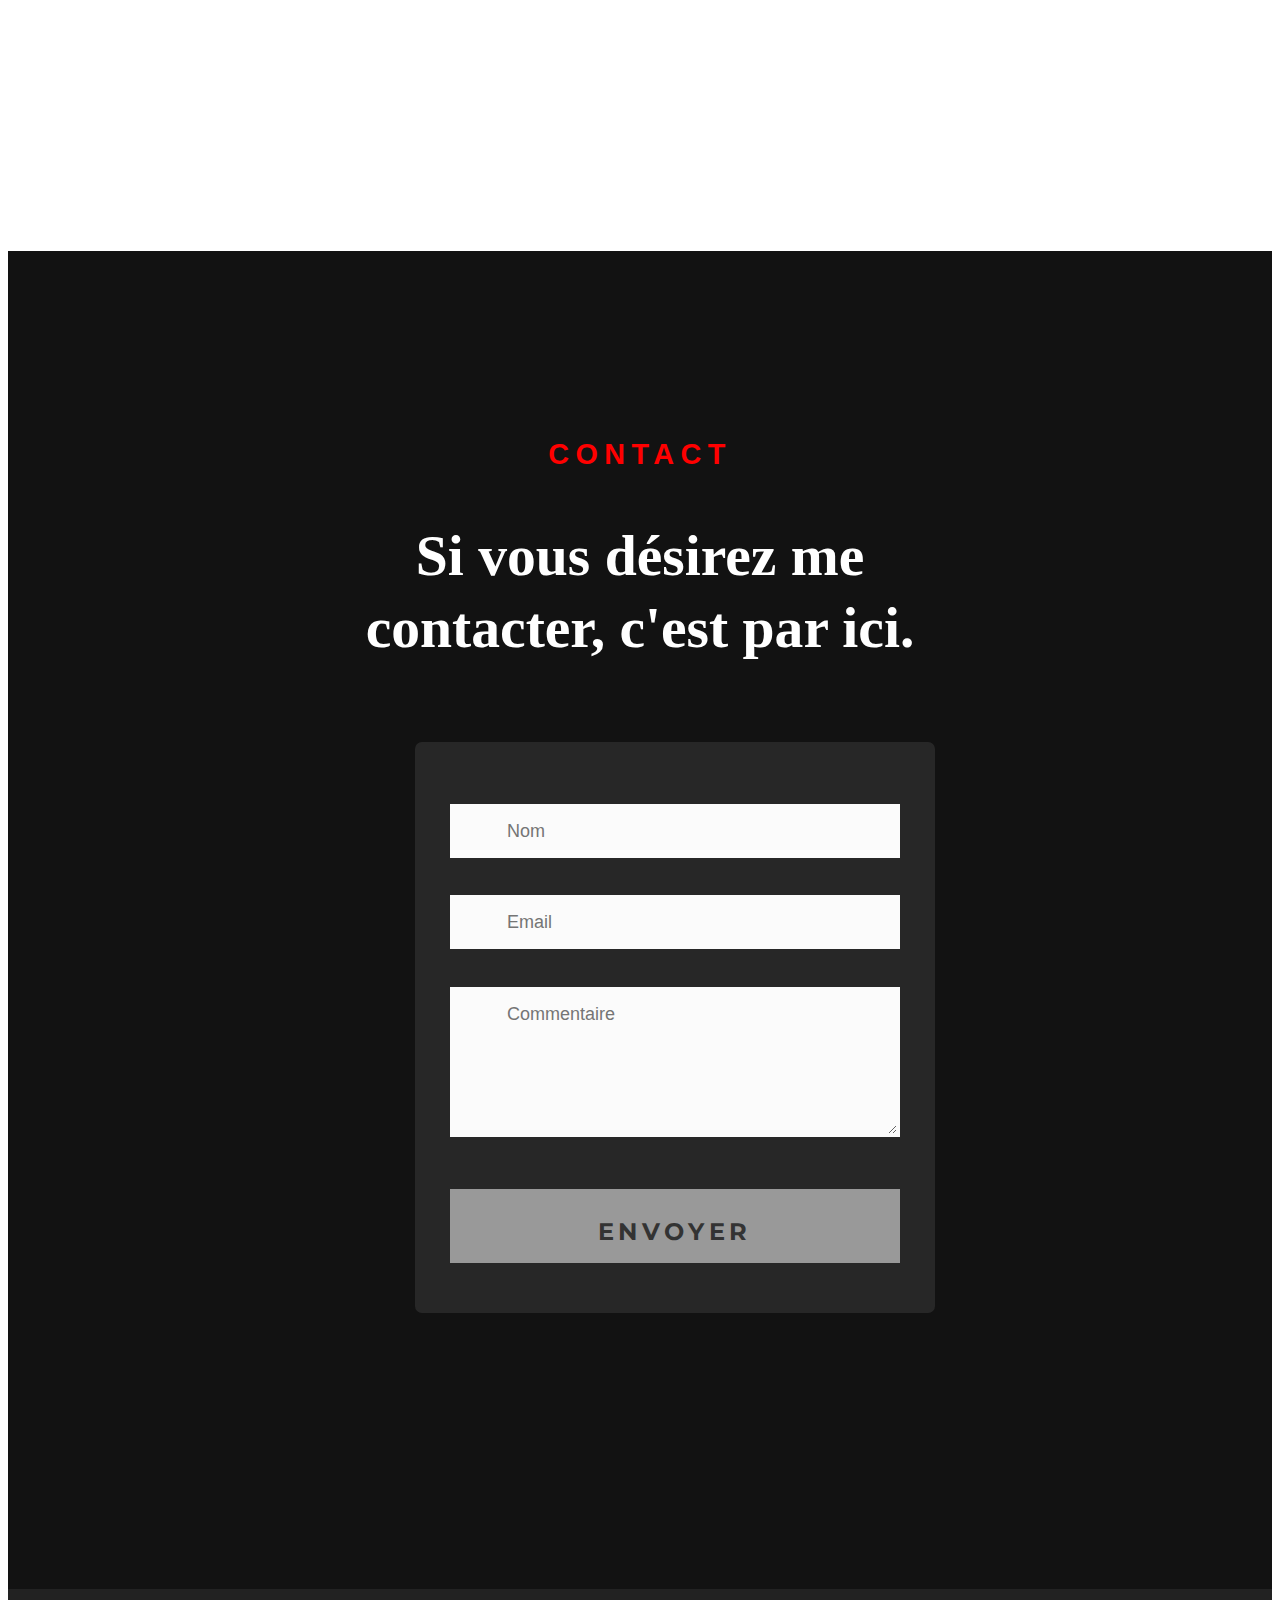
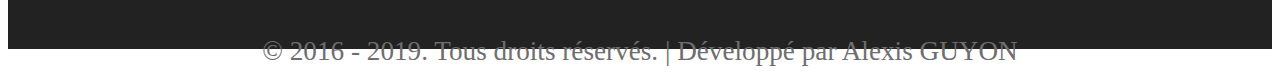
==== commit ff274d7b: "Update index.html" ====
--- a/index.html
+++ b/index.html
@@ -214,7 +214,7 @@
                   <div class="timeline-panel">
                     <div class="timeline-heading">
                       <h3 style="font-family: 'Proxima Nova';">
-                        Développeur Mobile Android en Stage
+                        Développeur Mobile FullStack en Stage
                       </h3>
                       <h4>Gregory Petit EIRL</h4>
                       <p class="text-muted">
@@ -226,8 +226,7 @@
                     <div class="timeline-body">
                       <p style="font-family: 'Proxima Nova';">
                         En équipe de 4, création d’une application mobile en
-                        React Native et développement d’un jeu mobile en React.
-                        Ces 2 applications supportées par un back end en Node.js
+                        React Native supportées par un back end en Node.js
                         avec MongoDB. <br /><br /><b>GreenTerroir</b> est une
                         application mobile qui permet de promouvoir notre
                         terroir. L'objectif est de favoriser l'achat de produits
@@ -235,22 +234,8 @@
                         producteurs, l'application permet de mettre en évidence
                         les produits et surtout le savoir-faire des
                         agriculteurs. <br /><b
-                          >Application bientôt disponible sur le PlayStore et
-                          l'AppStore.</b
+                          >Application disponible sur les stores</b
                         >
-                        <br /><br /><b>Color Squad</b> est un jeu mobile coopératif ou
-                        l’objectif est d’éradiquer un virus qui affecte les
-                        couleurs des bâtiments français. À l’aide de réservoirs,
-                        de votre sac à dos rempli de peinture et d’un peu de
-                        courage pour aller jusqu’au bâtiment infecté, il faudra
-                        tout faire pour combattre le virus en injectant de la
-                        peinture aux endroits définis sur la carte.<br /><a
-                          href="https://game.color-squad.com/"
-						  target="_blank"
-						  style="color: #FF1F1F"
-                        >
-						<b>Lien pour se rendre sur Color Squad</b>
-                        </a>
                       </p>
                     </div>
                   </div>
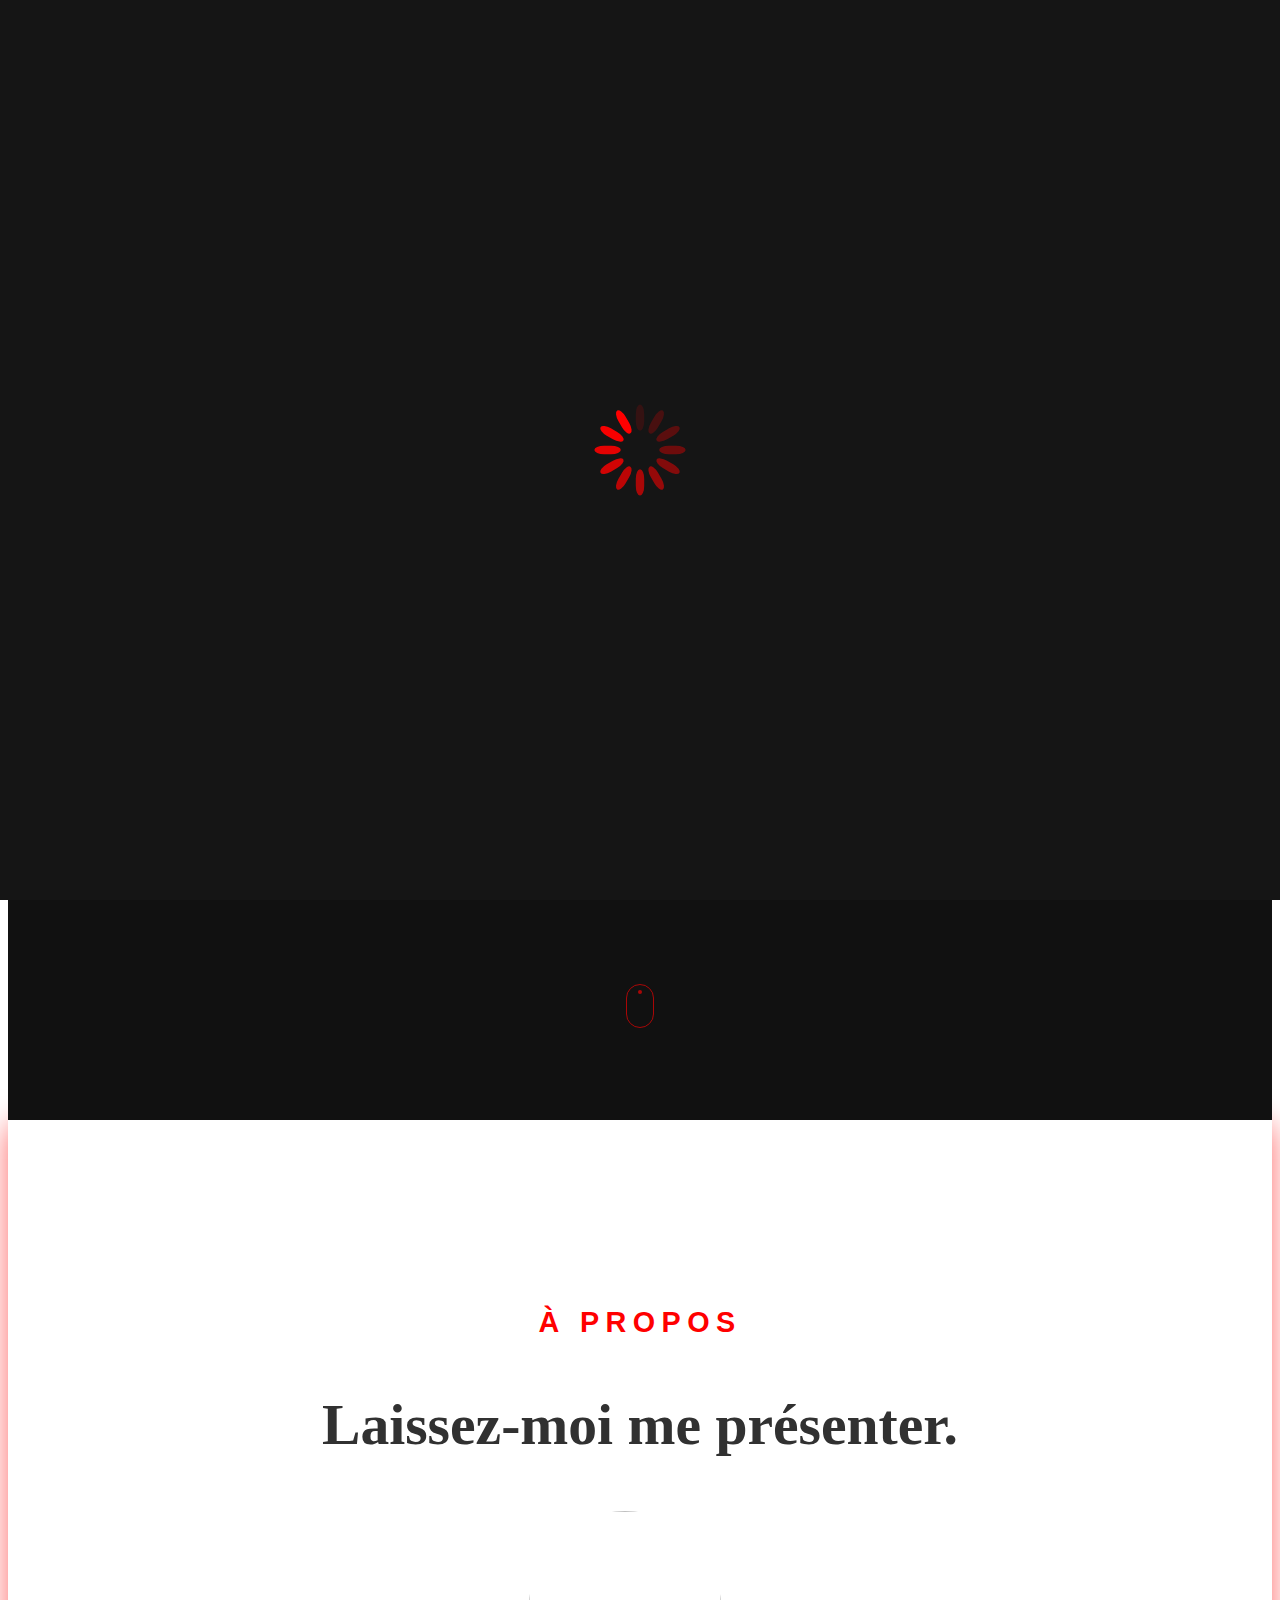
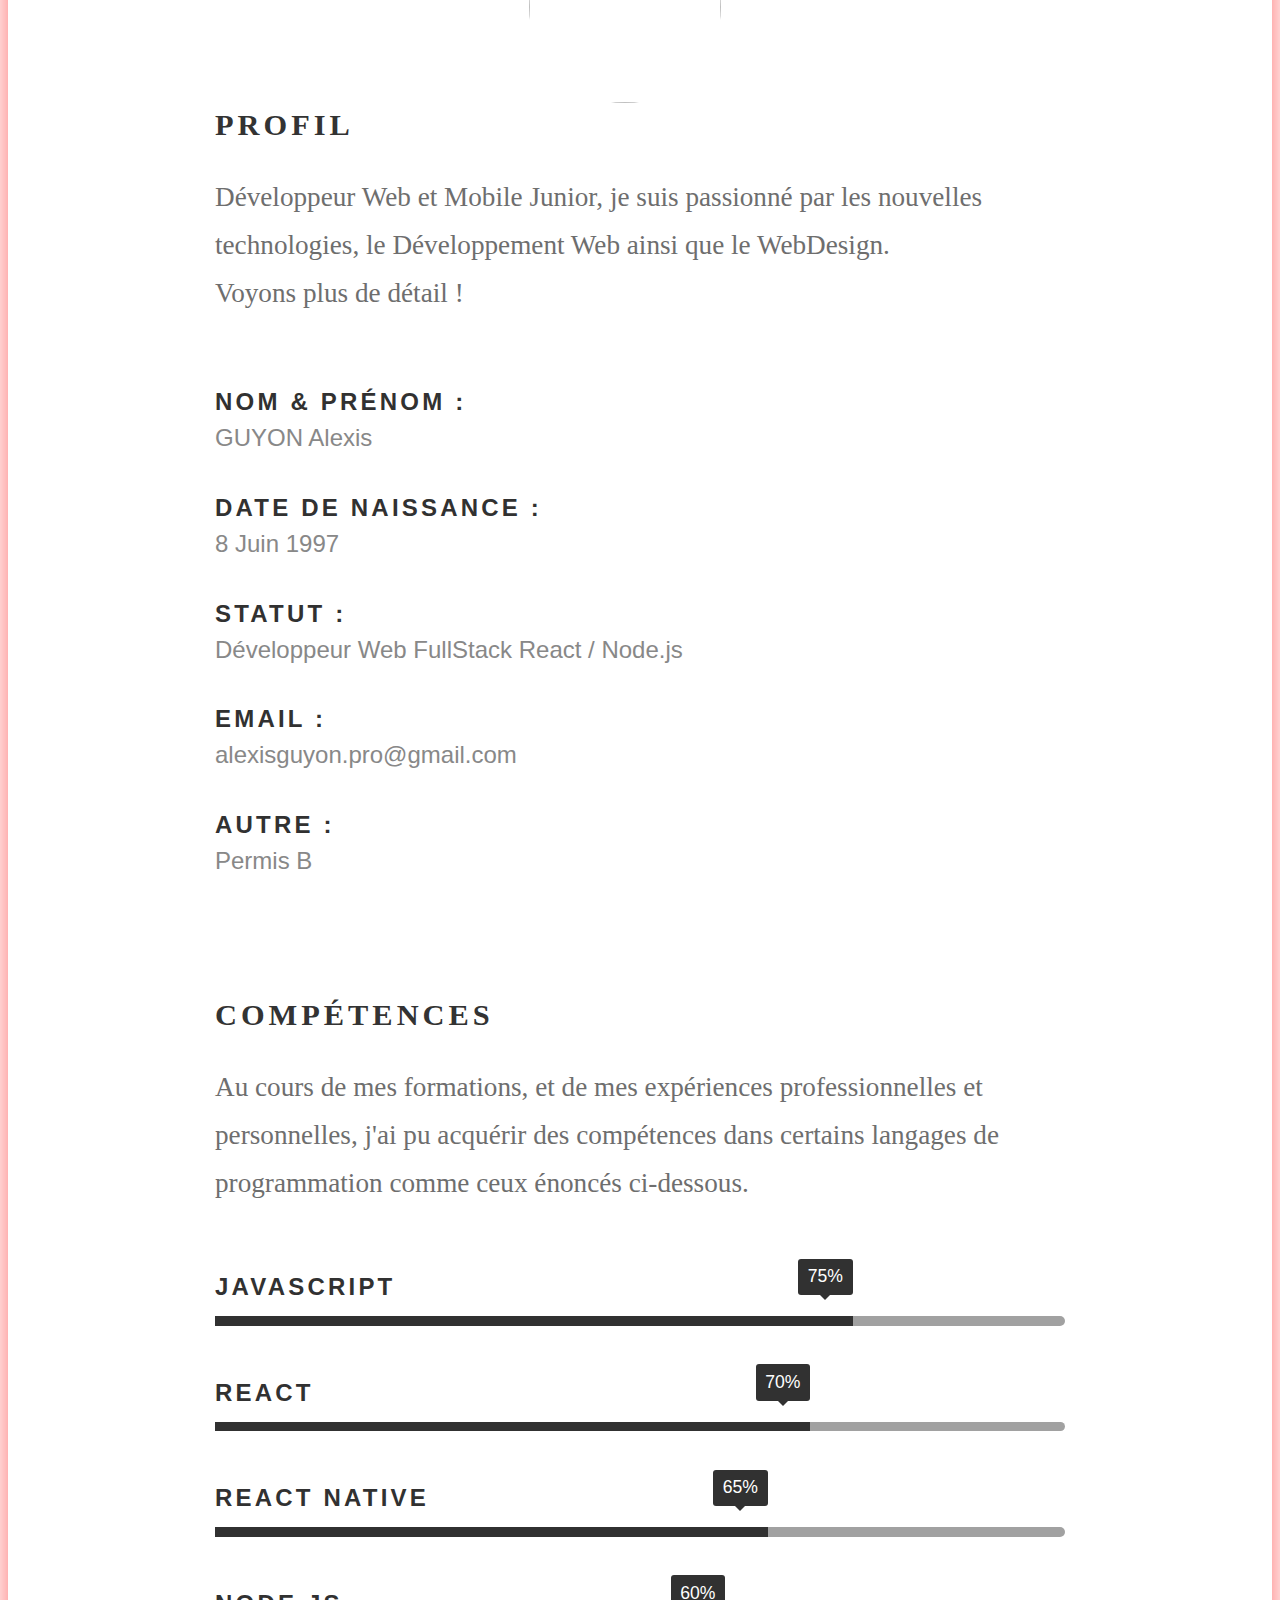
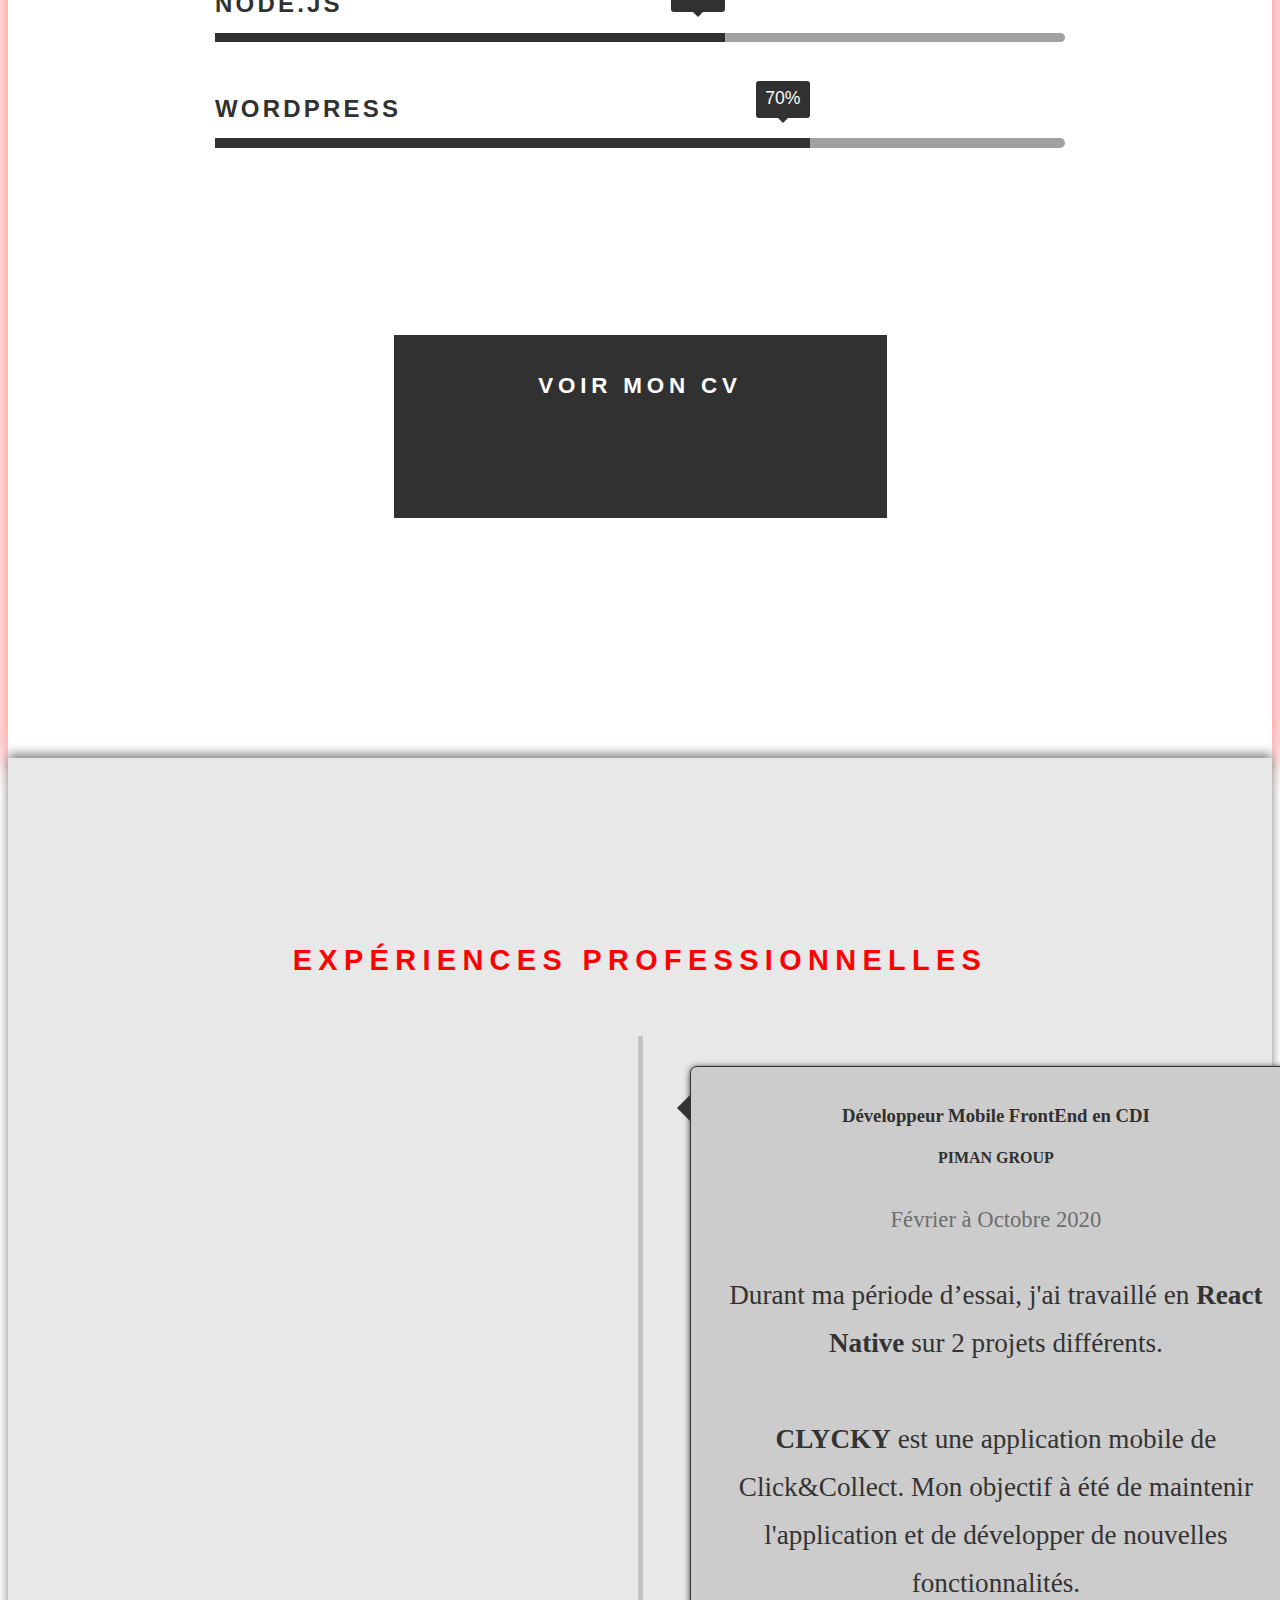
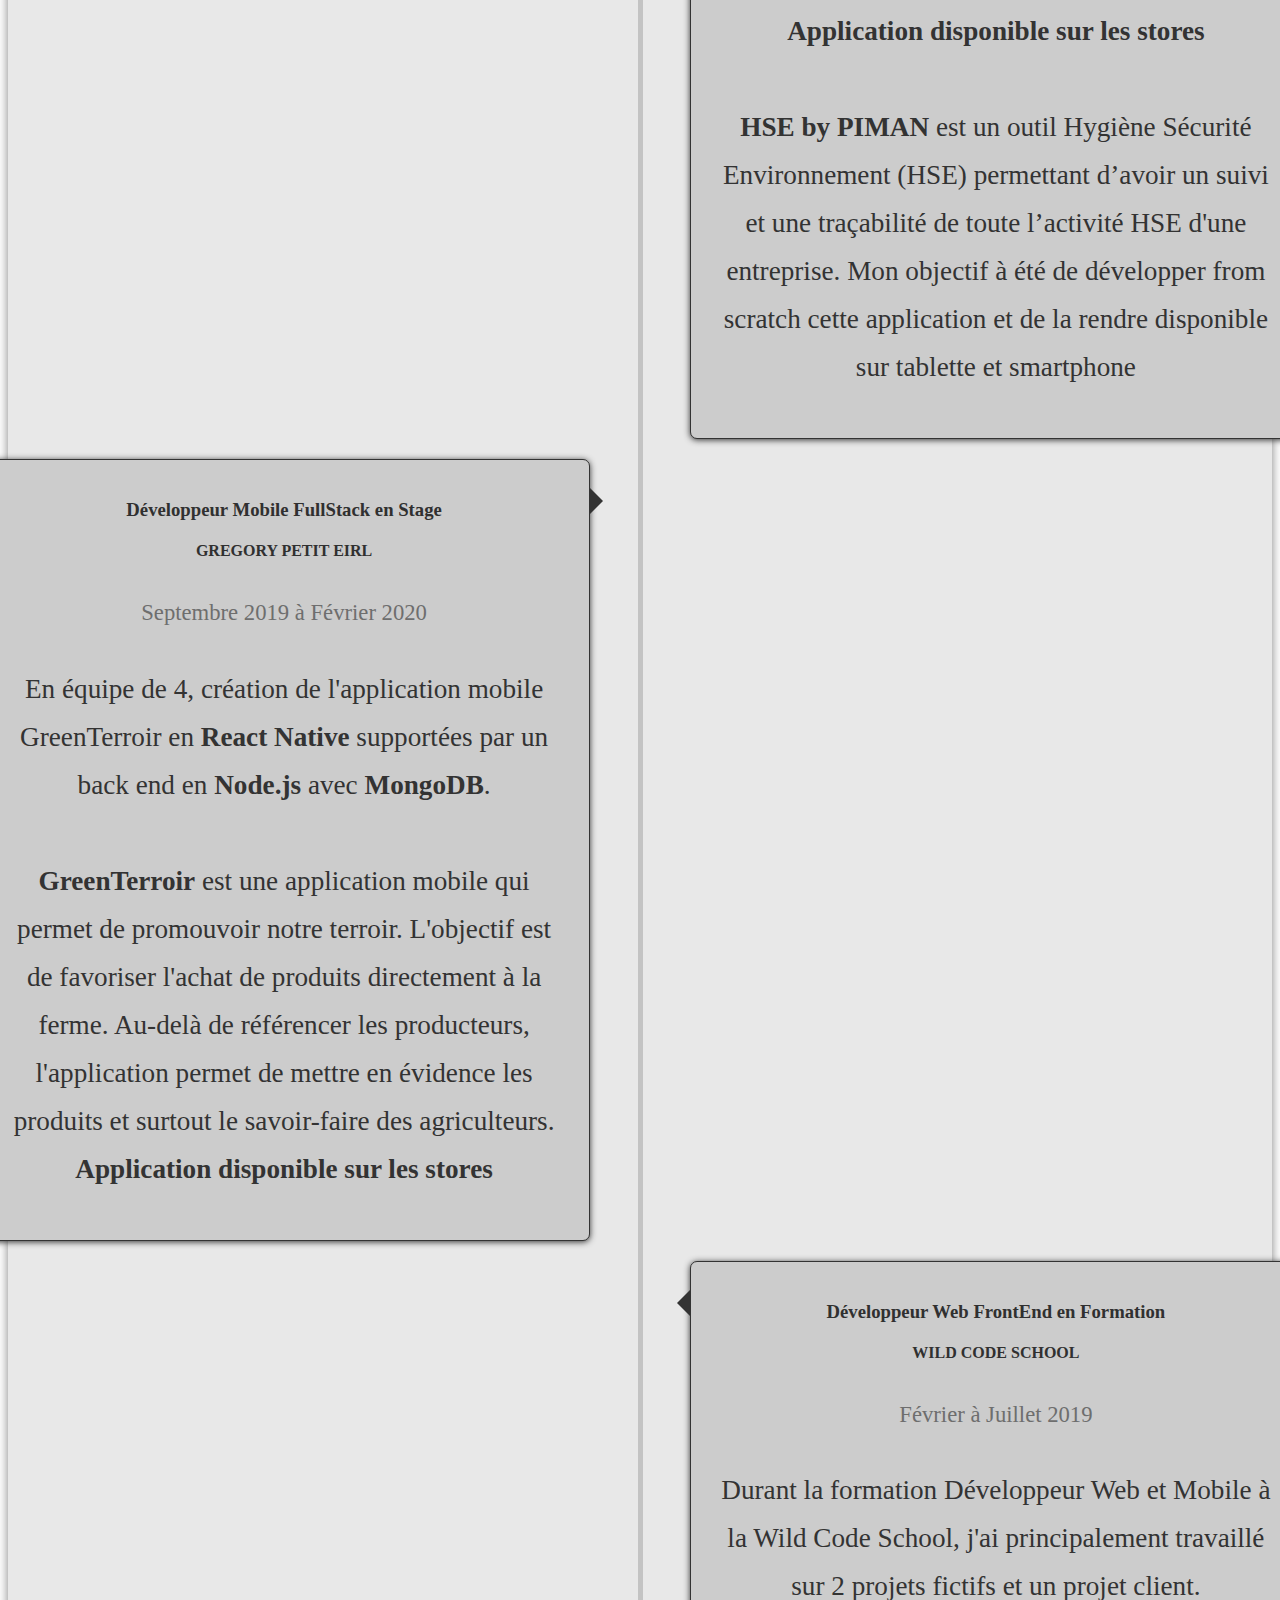
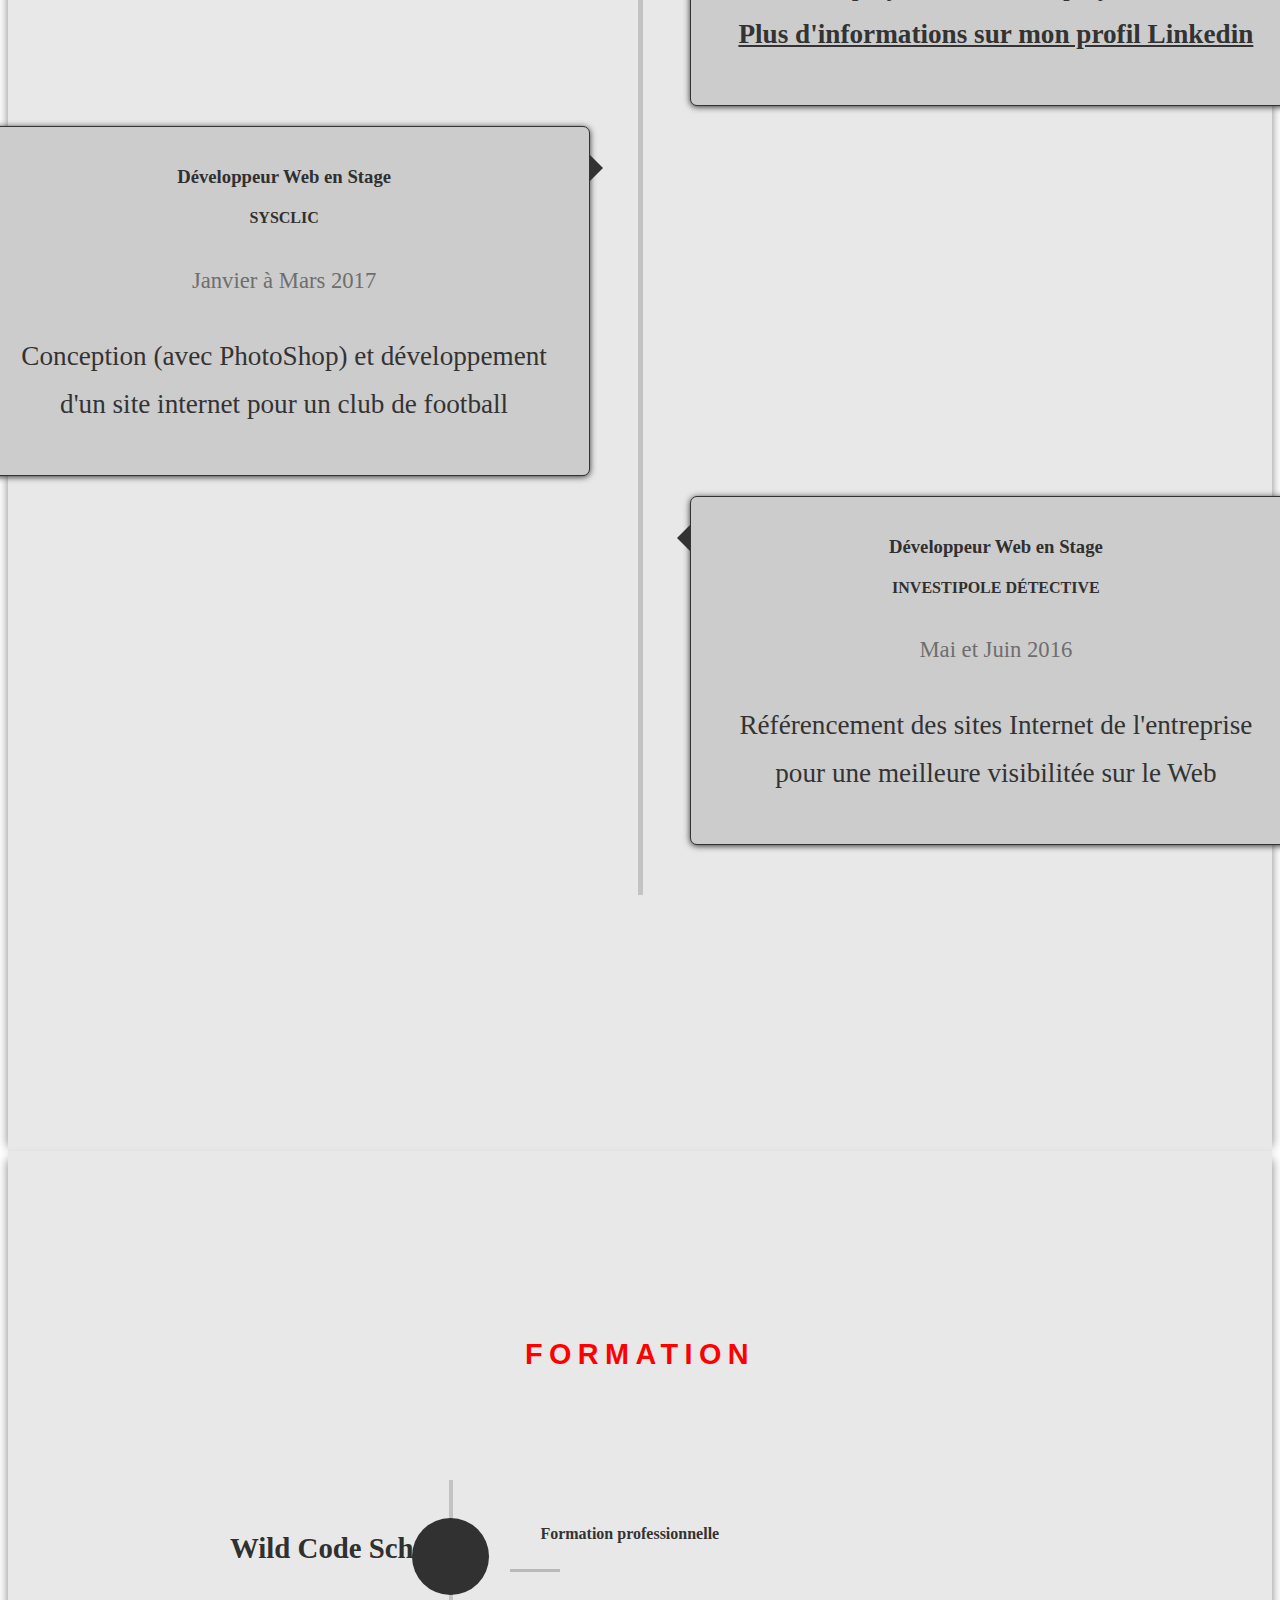
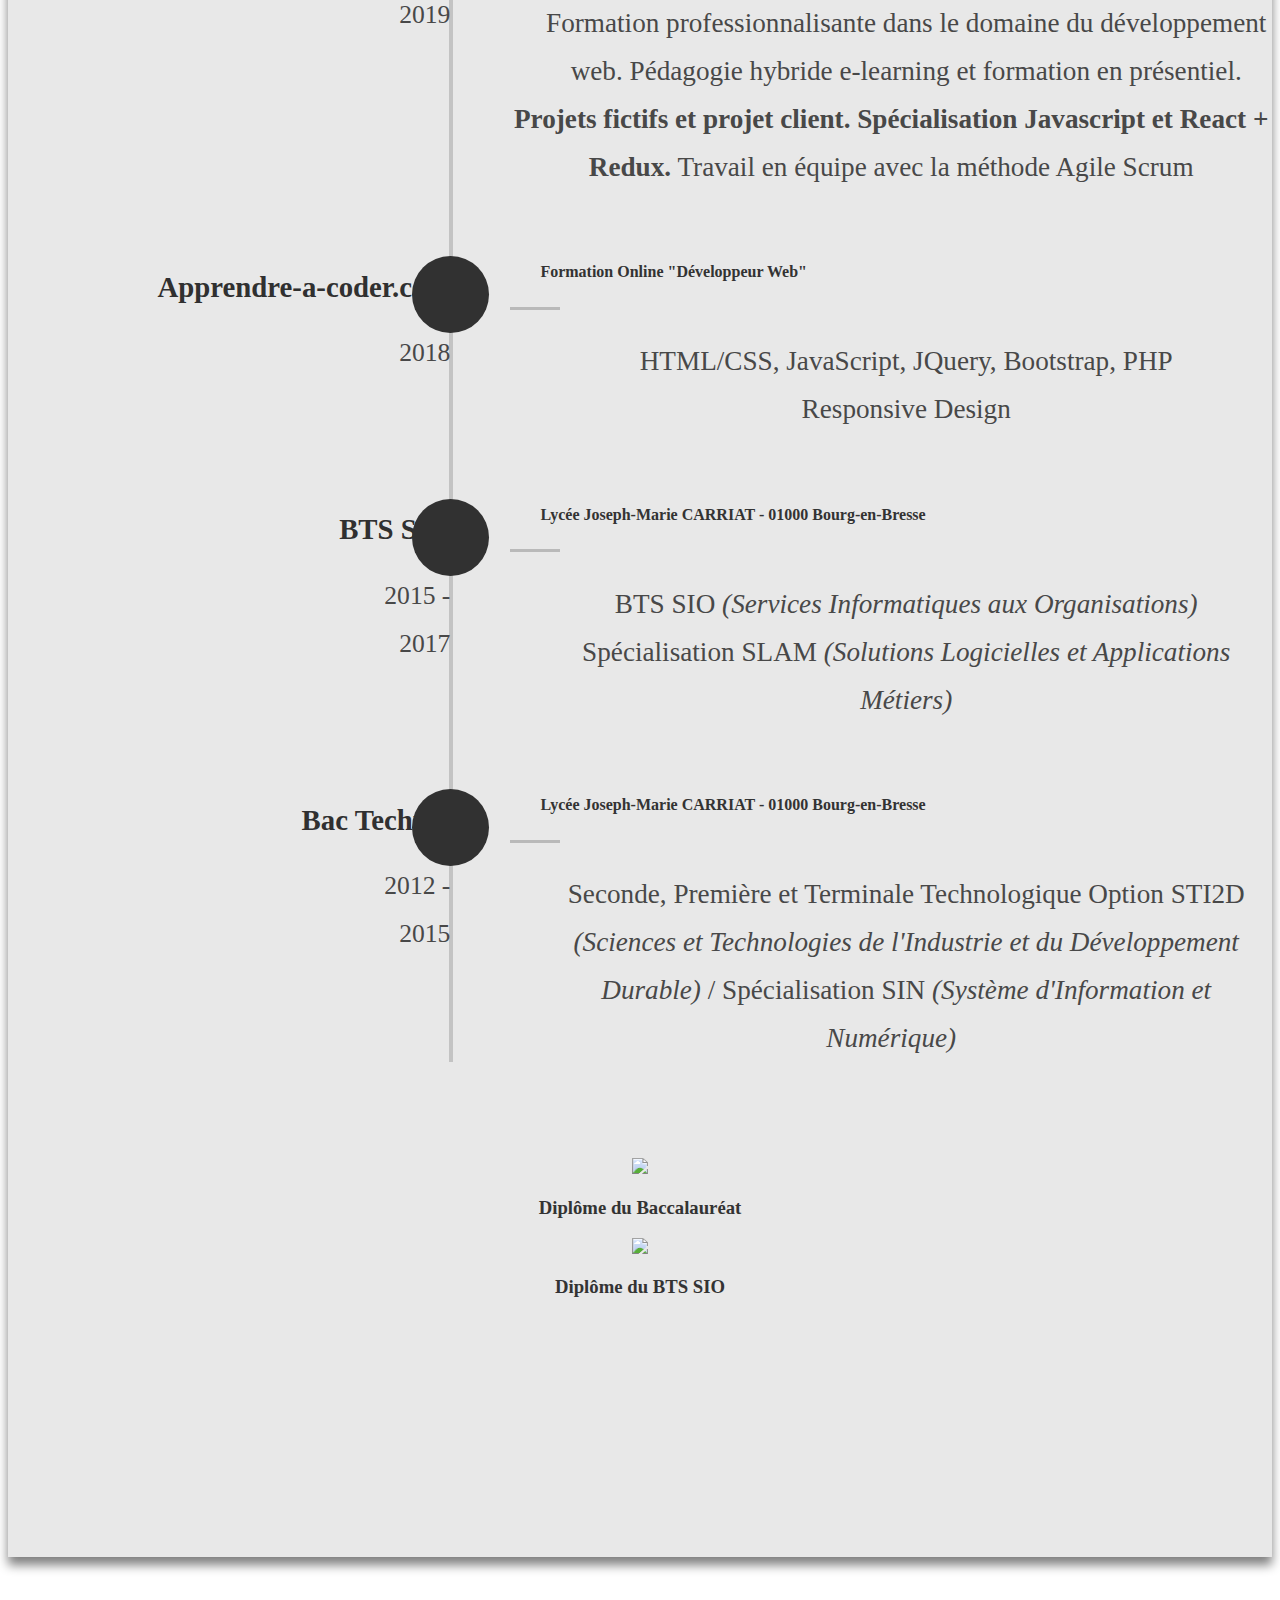
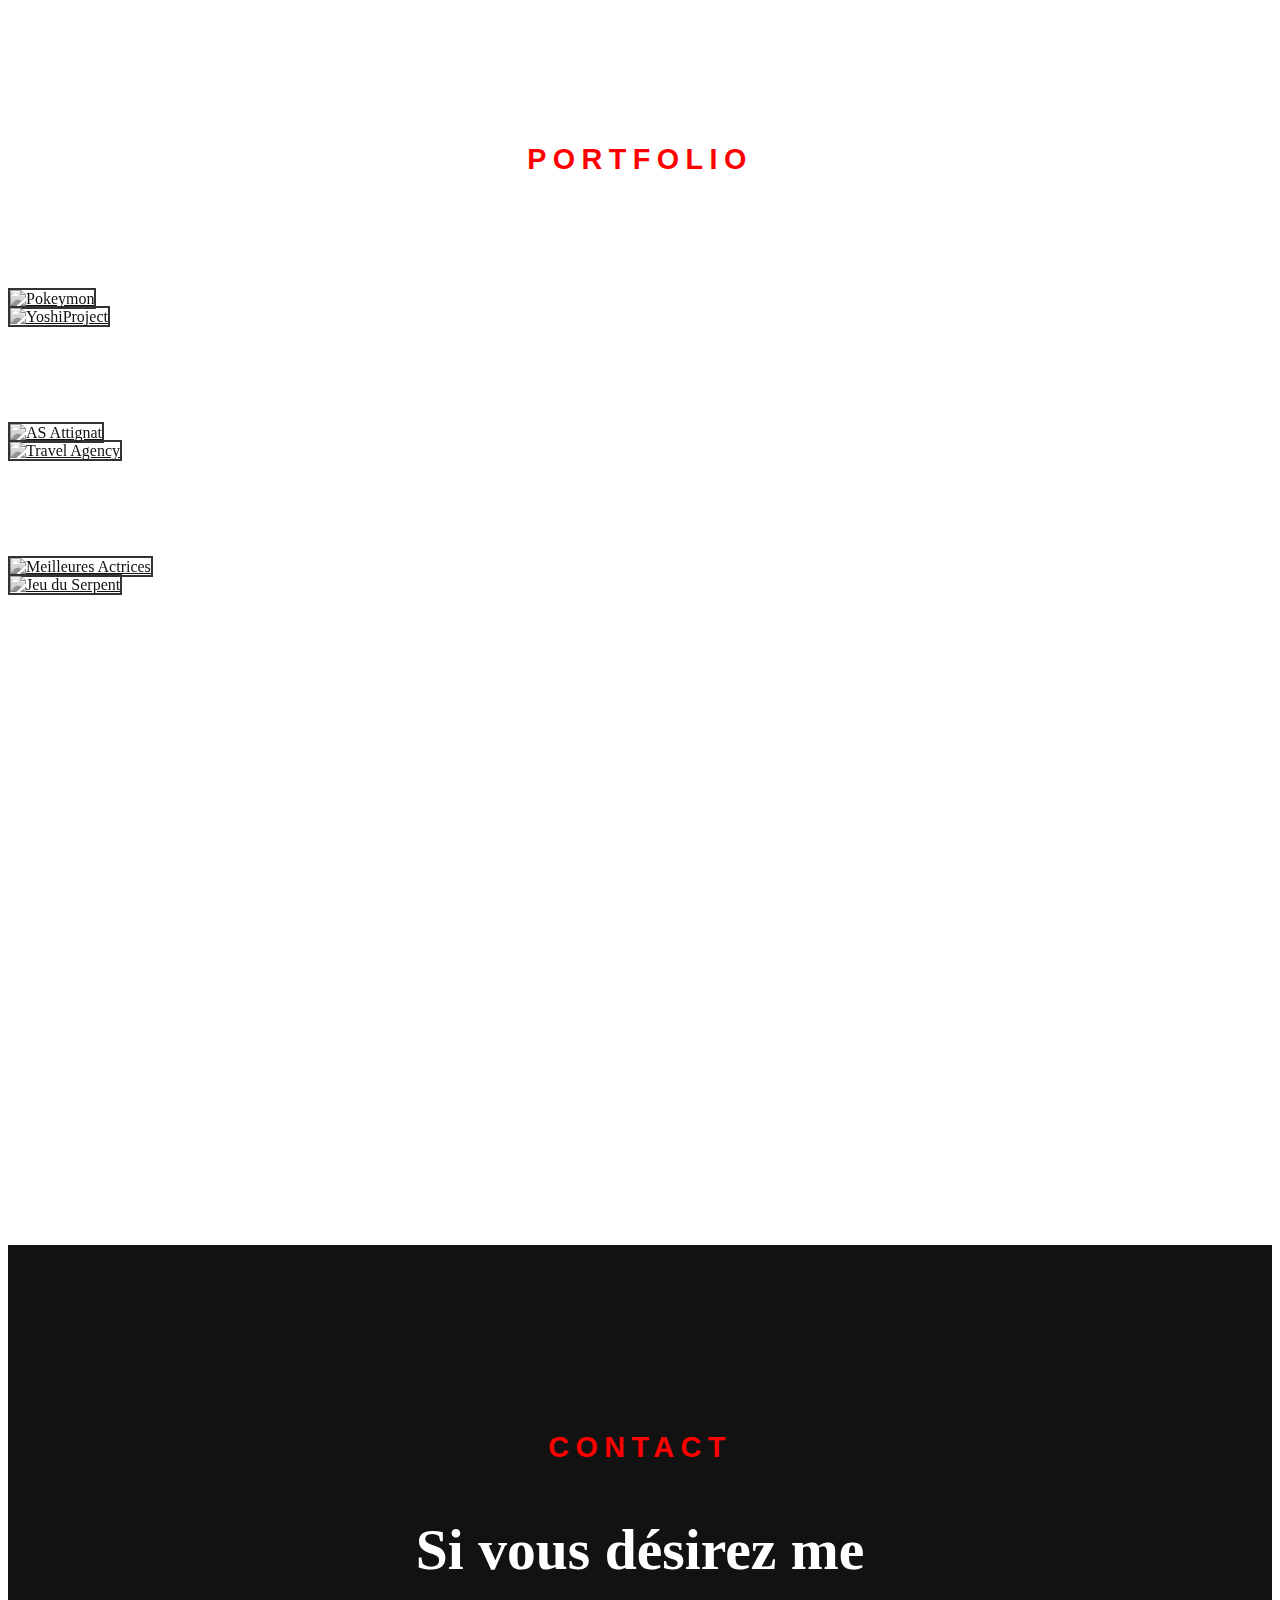
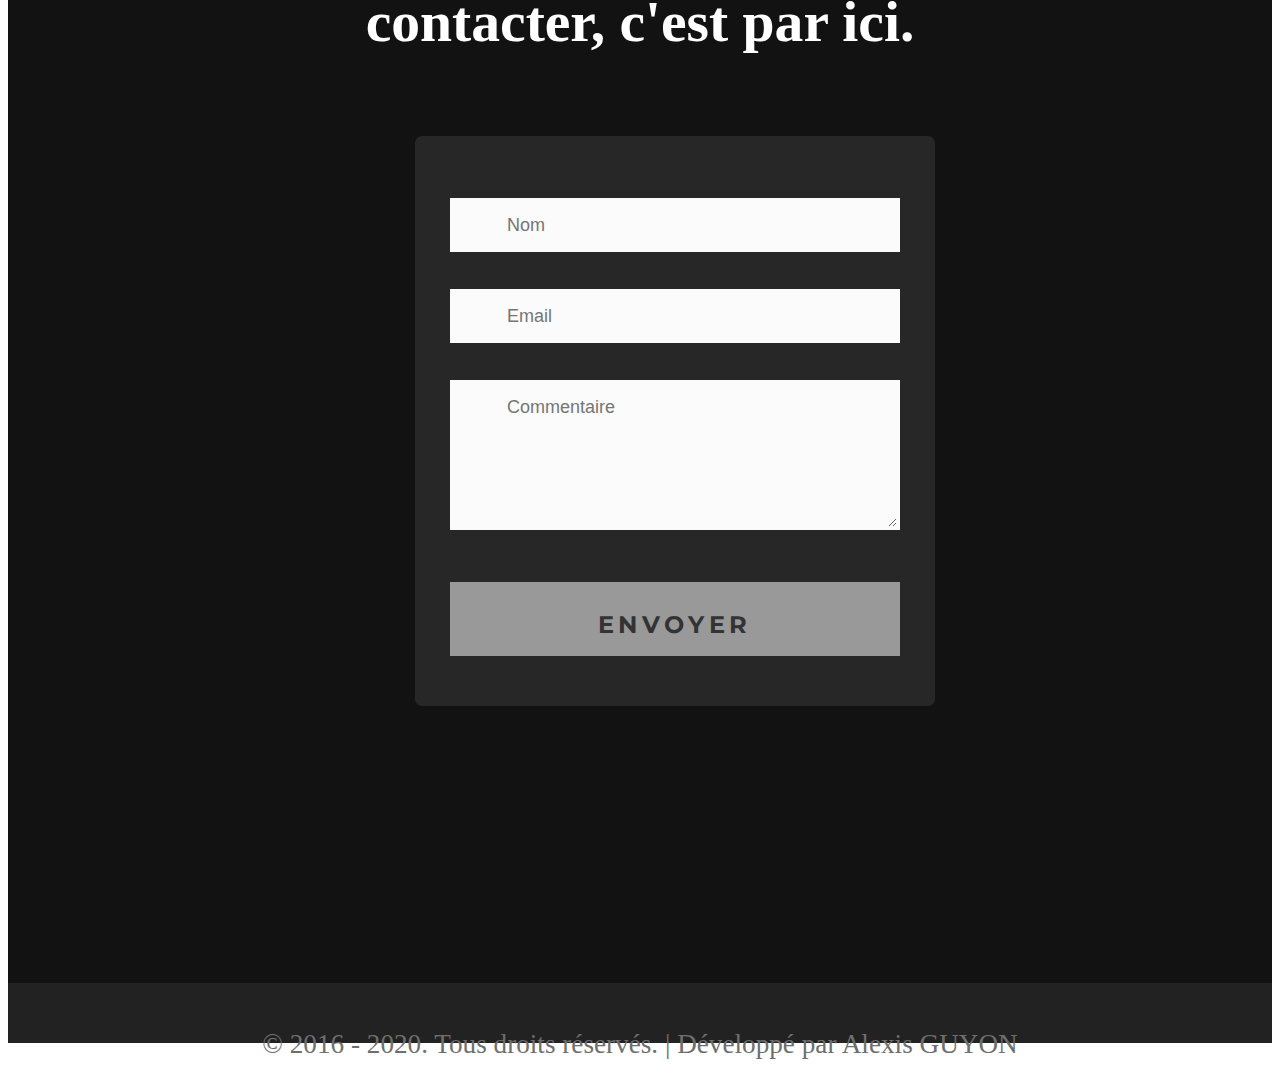
==== commit ce200231: "Update index.html" ====
--- a/index.html
+++ b/index.html
@@ -205,6 +205,39 @@
         </div>
         <div class="container">
           <ul class="timeline">
+		<li>
+              <div class="timeline-badge">
+                <i class="fa fa-briefcase"></i>
+              </div>
+              <div class="wow bounceInDown" data-wow-duration="1.5s">
+                <div class="timeline-panel-container-inverted">
+                  <div class="timeline-panel">
+                    <div class="timeline-heading">
+                      <h3 style="font-family: 'Proxima Nova';">
+                        Développeur Mobile FrontEnd en CDI
+                      </h3>
+                      <h4>PIMAN Group</h4>
+                      <p class="text-muted">
+                        <small class="far fa-calendar-alt">
+                          Février à Octobre 2020</small
+                        >
+                      </p>
+                    </div>
+                    <div class="timeline-body">
+                      <p style="font-family: 'Proxima Nova';">
+			      Durant ma période d’essai, j'ai travaillé en <b>React Native</b> sur 2 projets différents.
+			      <br /><br /><b>CLYCKY</b> est une application mobile de Click&Collect. 
+			      Mon objectif à été de maintenir l'application et de développer de nouvelles fonctionnalités.
+			      <br /><b>Application disponible sur les stores</b>
+			      <br /><br /><b>HSE by PIMAN</b> est un outil Hygiène Sécurité Environnement (HSE)
+			      permettant d’avoir un suivi et une traçabilité de toute l’activité HSE d'une entreprise.
+			      Mon objectif à été de développer from scratch cette application et de la rendre disponible sur tablette et smartphone
+                      </p>
+                    </div>
+                  </div>
+                </div>
+              </div>
+            </li>
             <li>
               <div class="timeline-badge">
                 <i class="fa fa-briefcase"></i>
@@ -225,17 +258,15 @@
                     </div>
                     <div class="timeline-body">
                       <p style="font-family: 'Proxima Nova';">
-                        En équipe de 4, création d’une application mobile en
-                        React Native supportées par un back end en Node.js
-                        avec MongoDB. <br /><br /><b>GreenTerroir</b> est une
+                        En équipe de 4, création de l'application mobile GreenTerroir en
+                        <b>React Native</b> supportées par un back end en <b>Node.js</b>
+                        avec <b>MongoDB</b>. <br /><br /><b>GreenTerroir</b> est une
                         application mobile qui permet de promouvoir notre
                         terroir. L'objectif est de favoriser l'achat de produits
                         directement à la ferme. Au-delà de référencer les
                         producteurs, l'application permet de mettre en évidence
                         les produits et surtout le savoir-faire des
-                        agriculteurs. <br /><b
-                          >Application disponible sur les stores</b
-                        >
+                        agriculteurs. <br /><b>Application disponible sur les stores</b>
                       </p>
                     </div>
                   </div>
@@ -267,7 +298,7 @@
                         projet client.<br /><a
                           href="https://www.linkedin.com/in/alexisguyon-developpeur-web/"
 						  target="_blank"
-						  style="color: #FF1F1F"
+						  style="color: #333333"
                         ><b>Plus d'informations sur mon profil
                         Linkedin</b></a>
                       </p>
@@ -613,7 +644,7 @@
 
     <footer>
       <p>
-        &copy; 2016 - 2019. Tous droits réservés. | Développé par Alexis GUYON
+        &copy; 2016 - 2020. Tous droits réservés. | Développé par Alexis GUYON
       </p>
     </footer>
 
